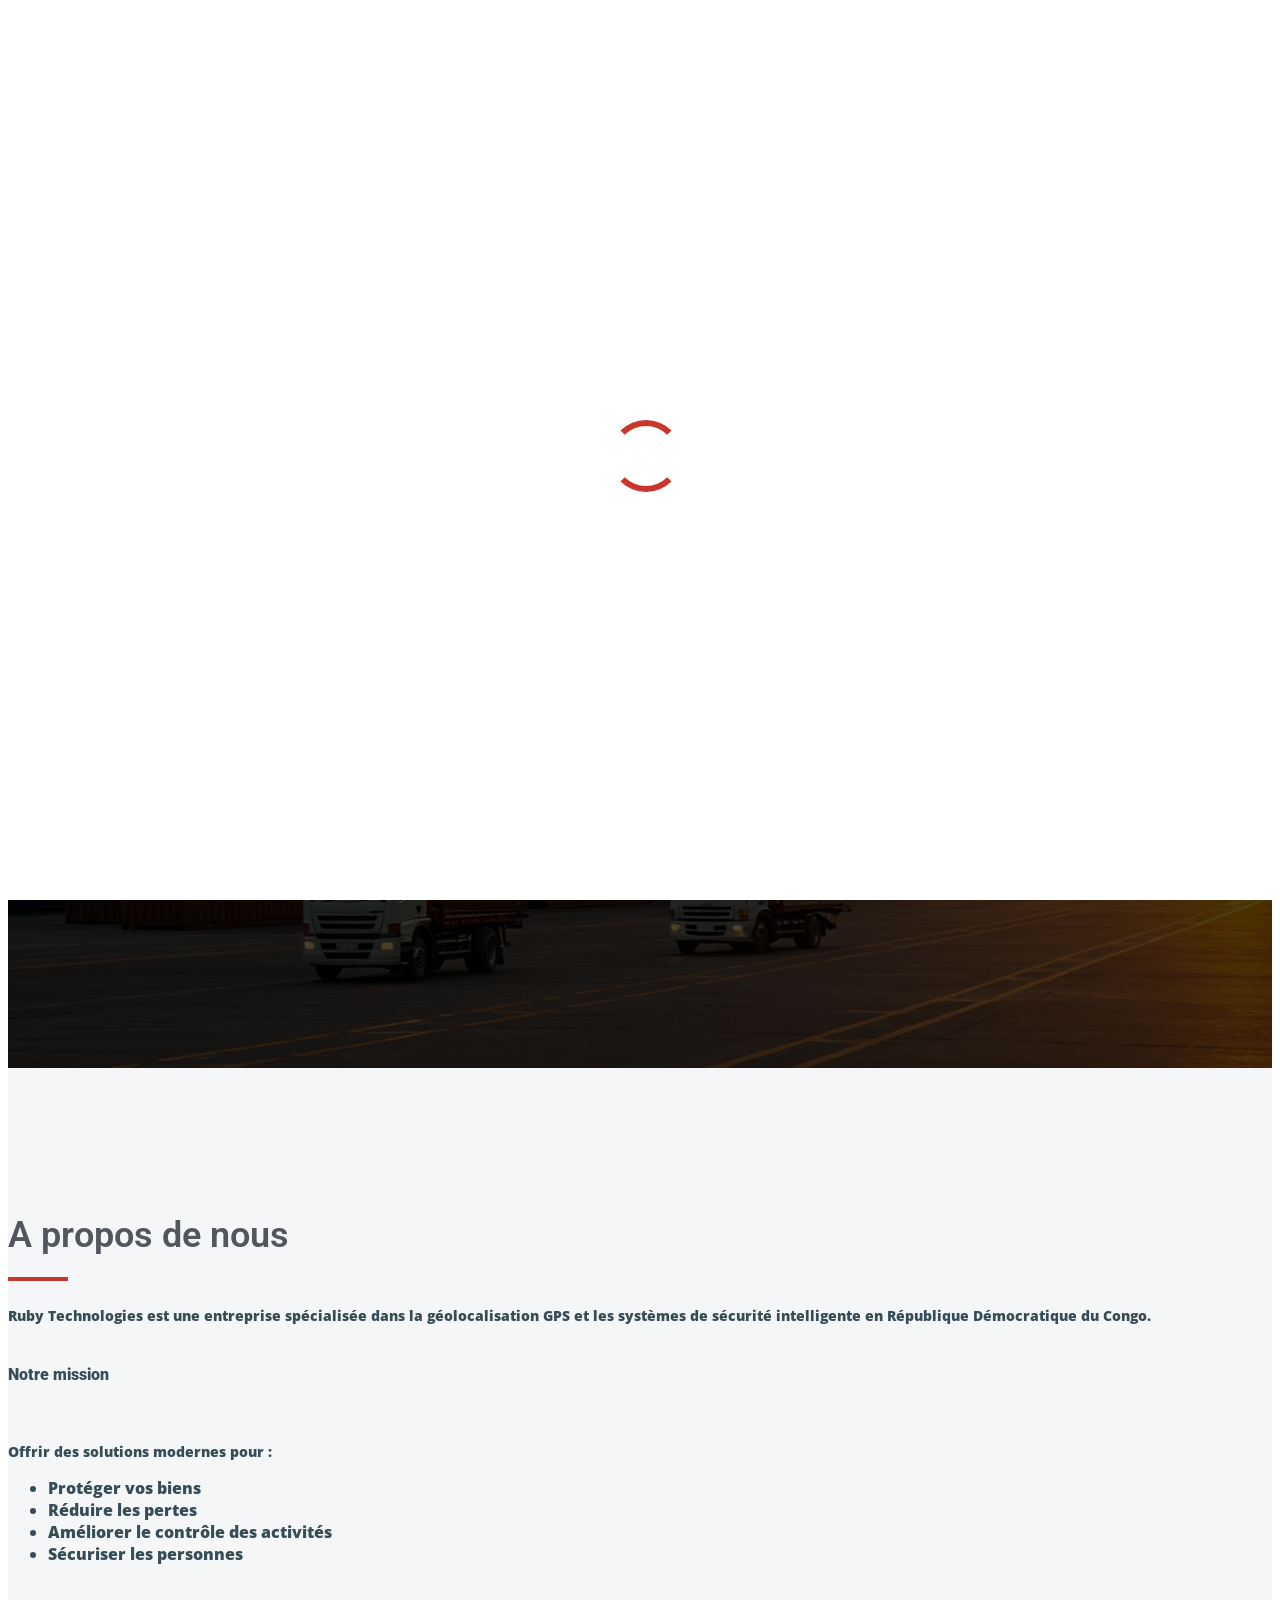
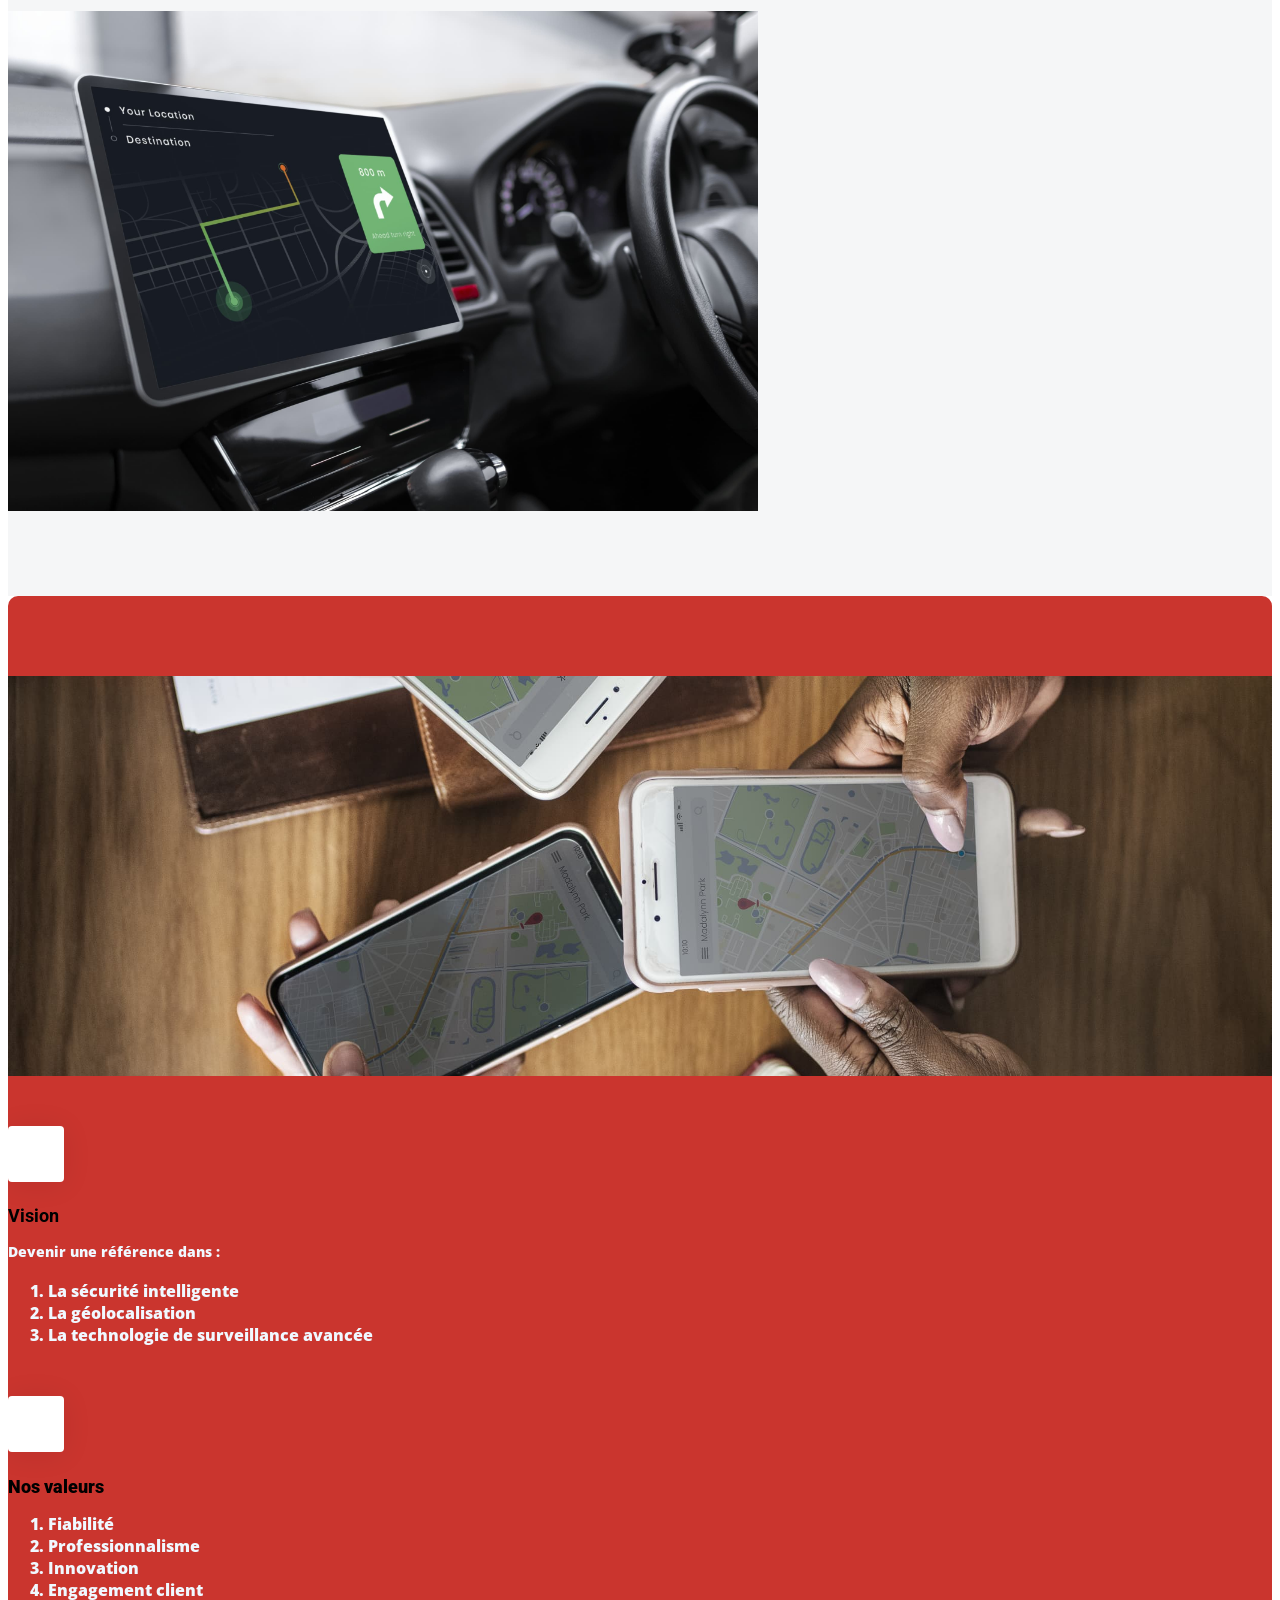
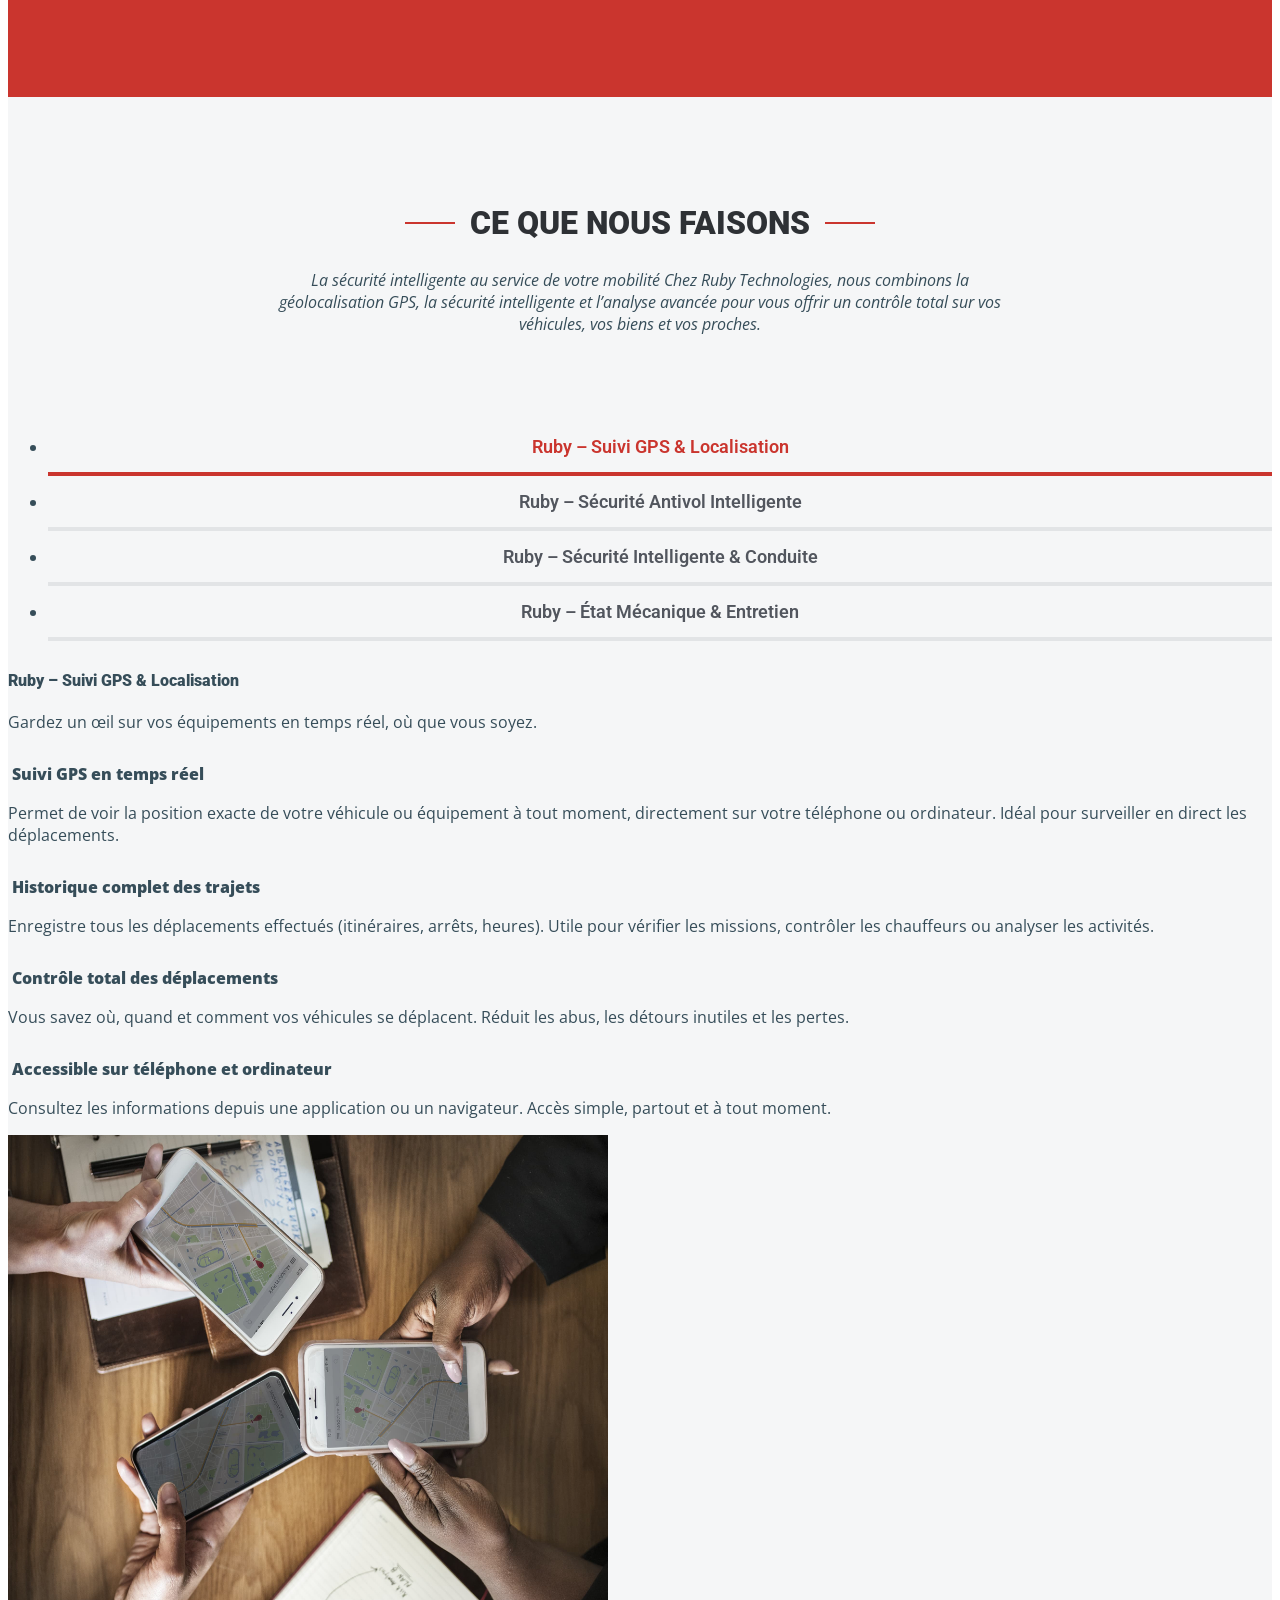
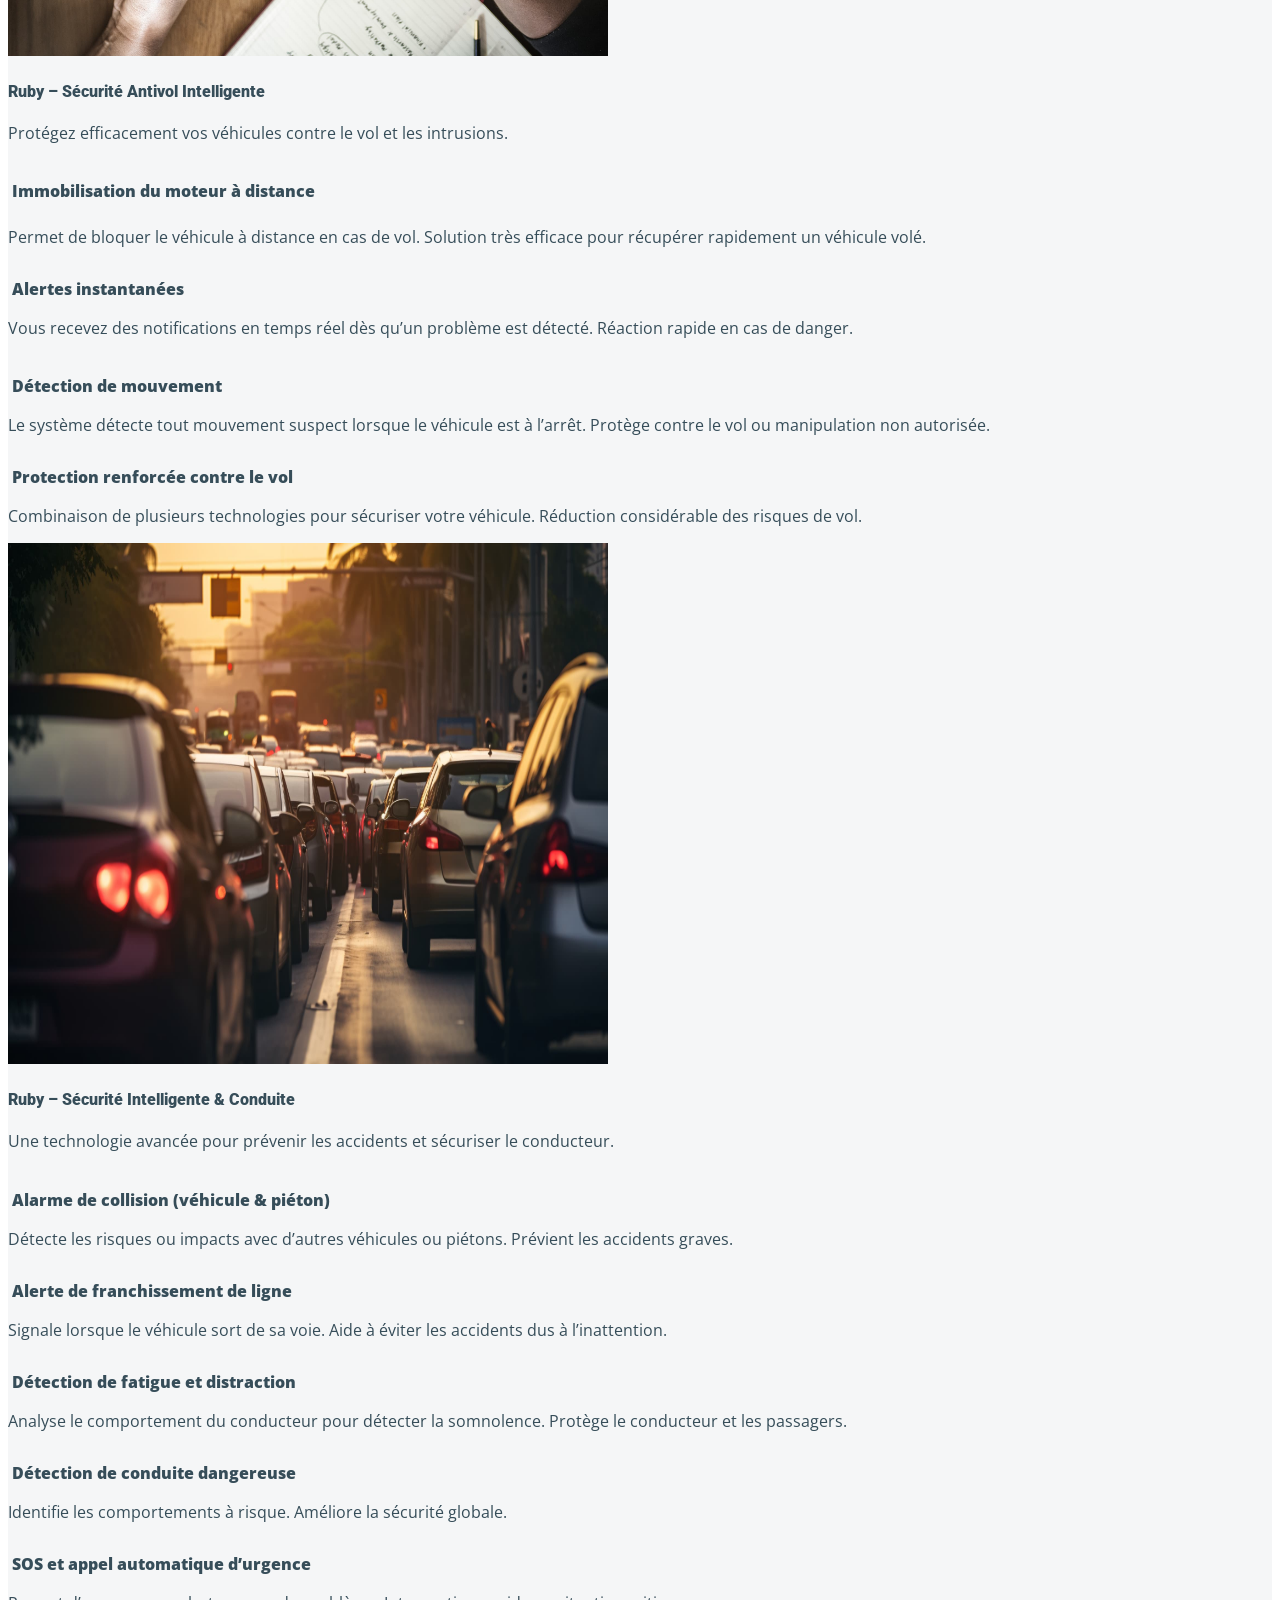
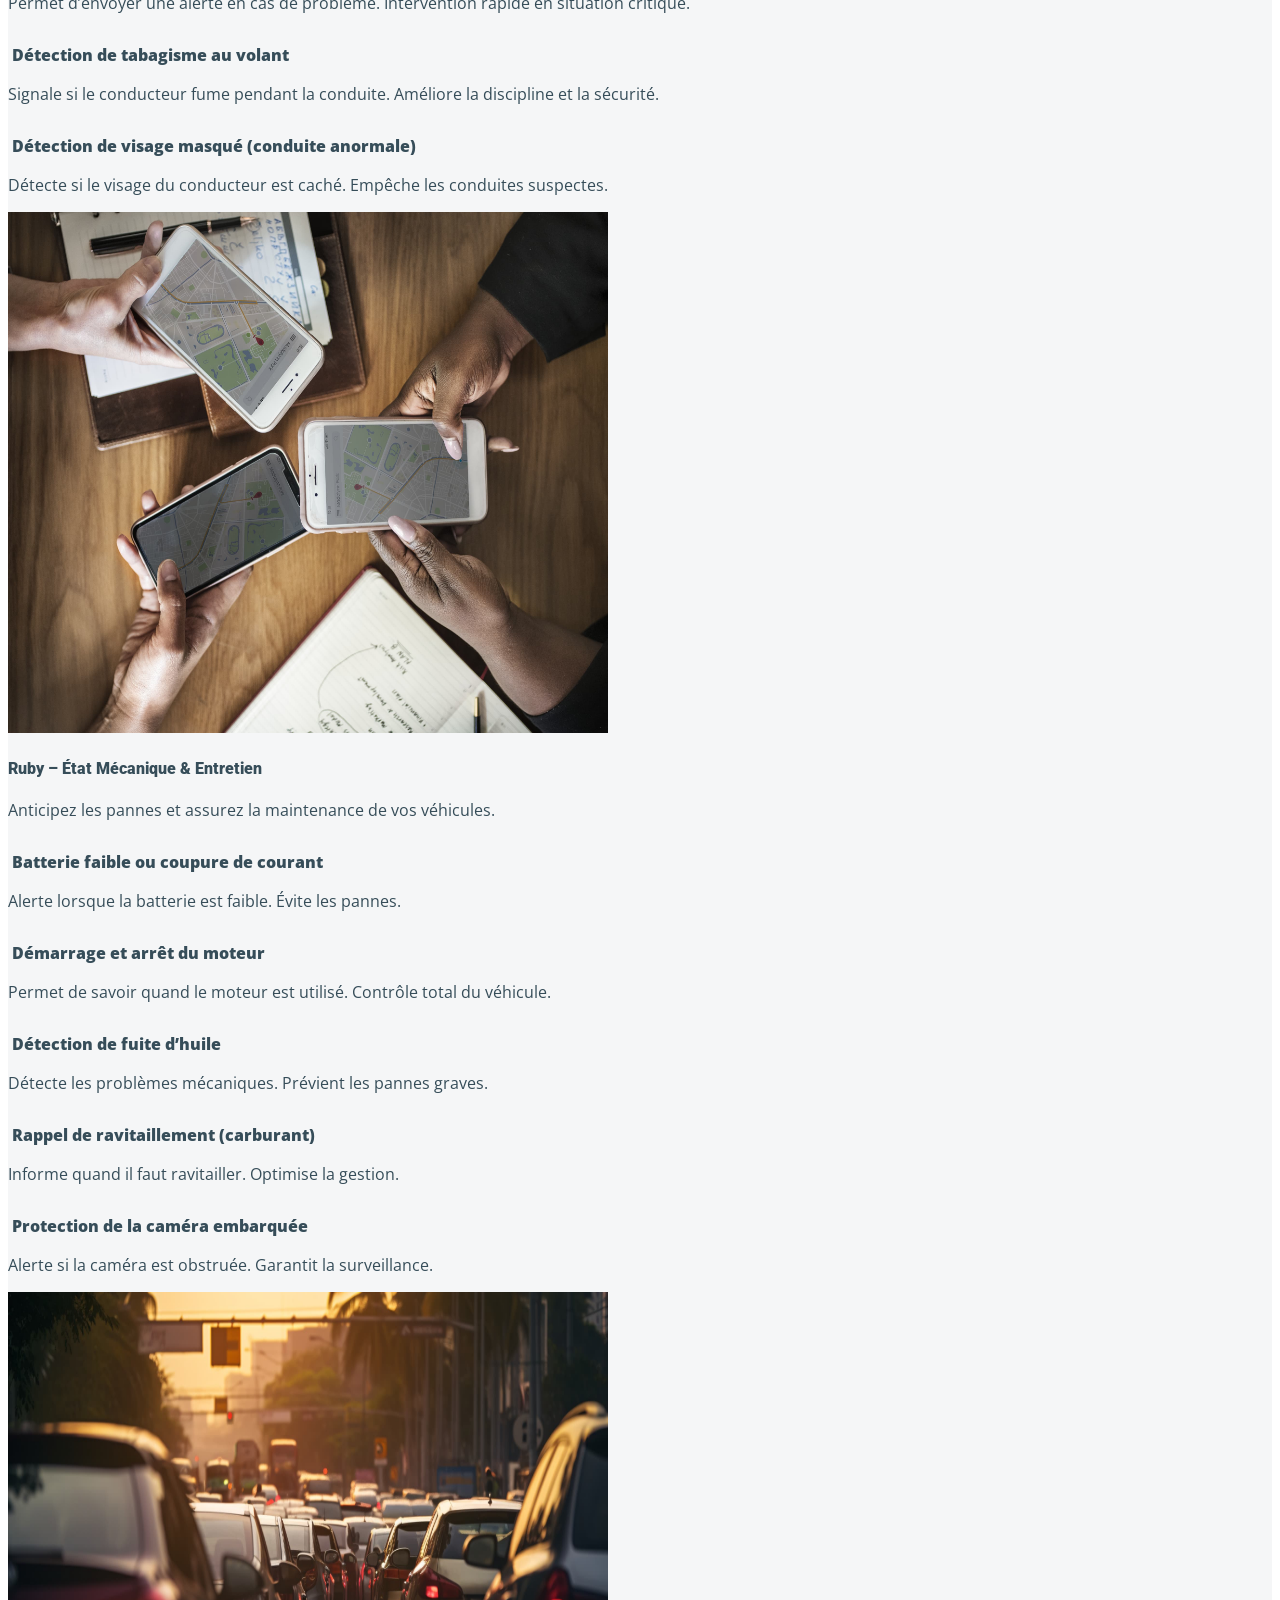
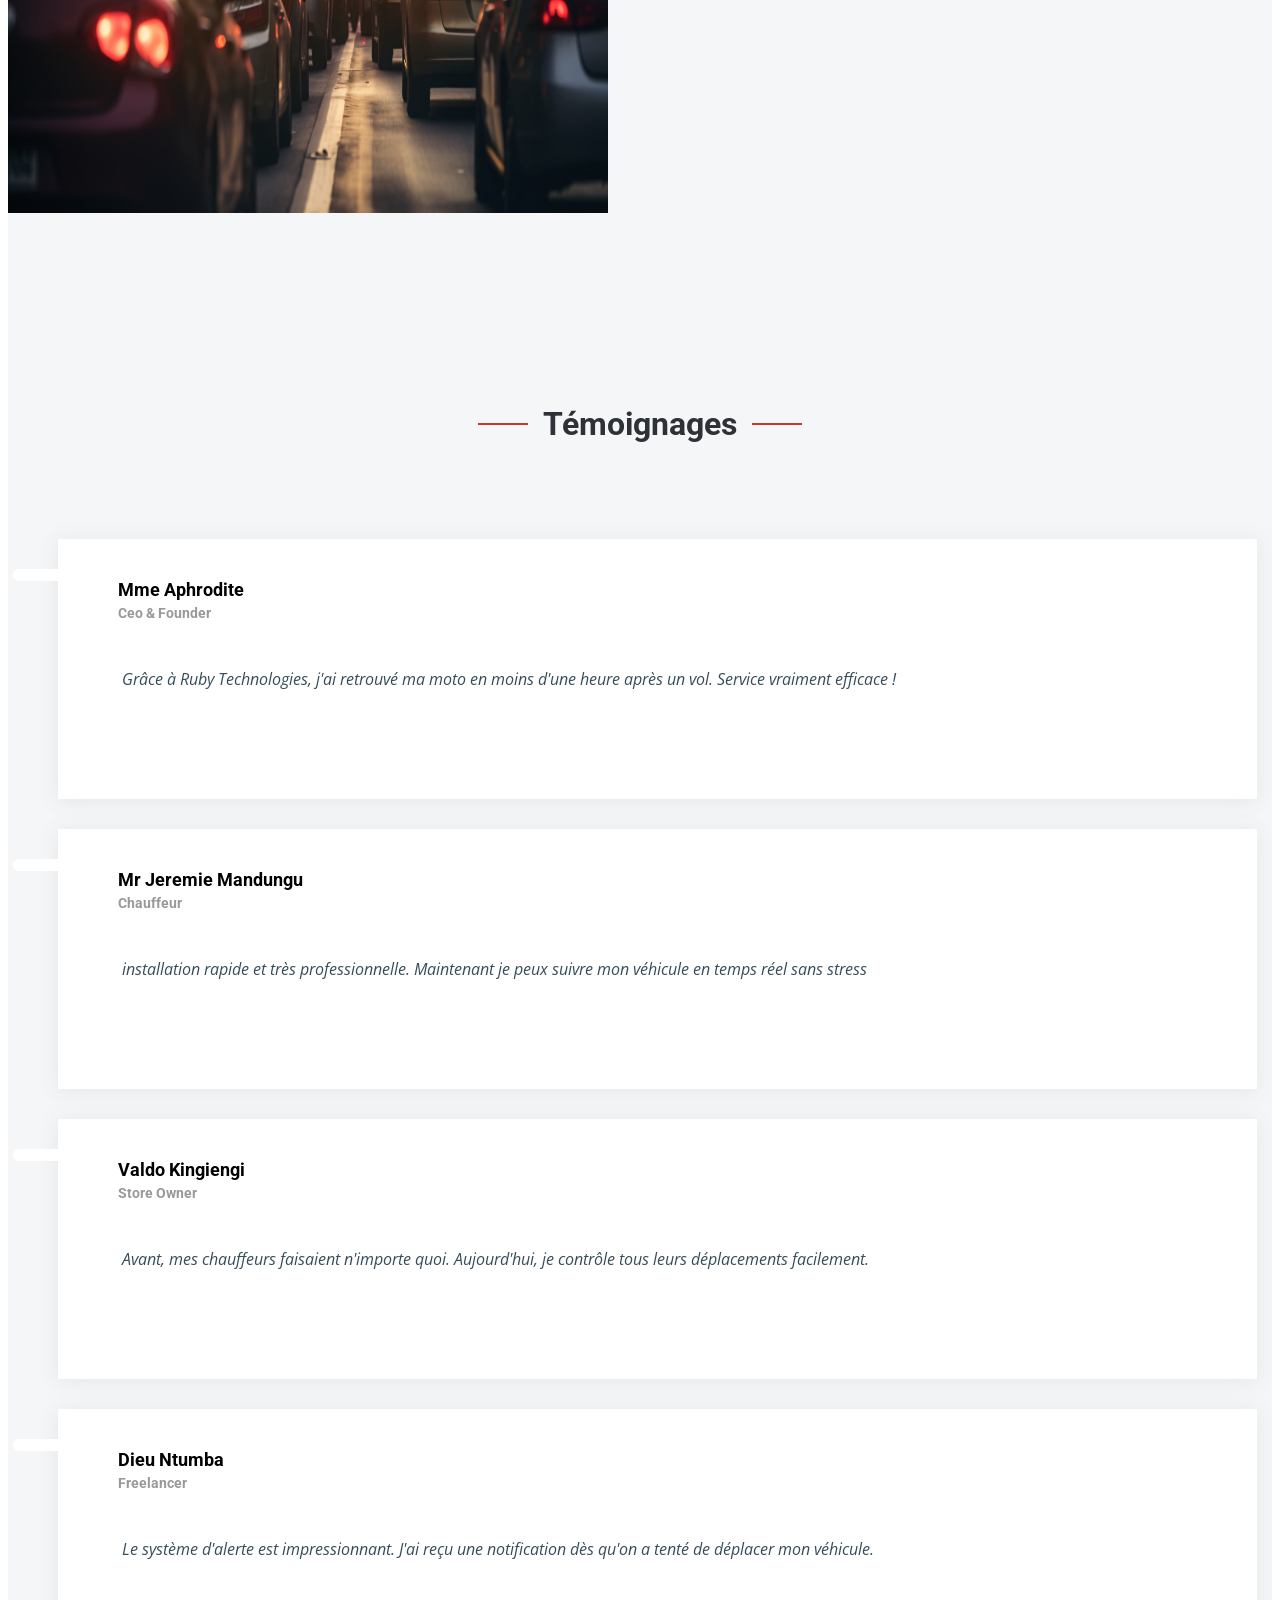
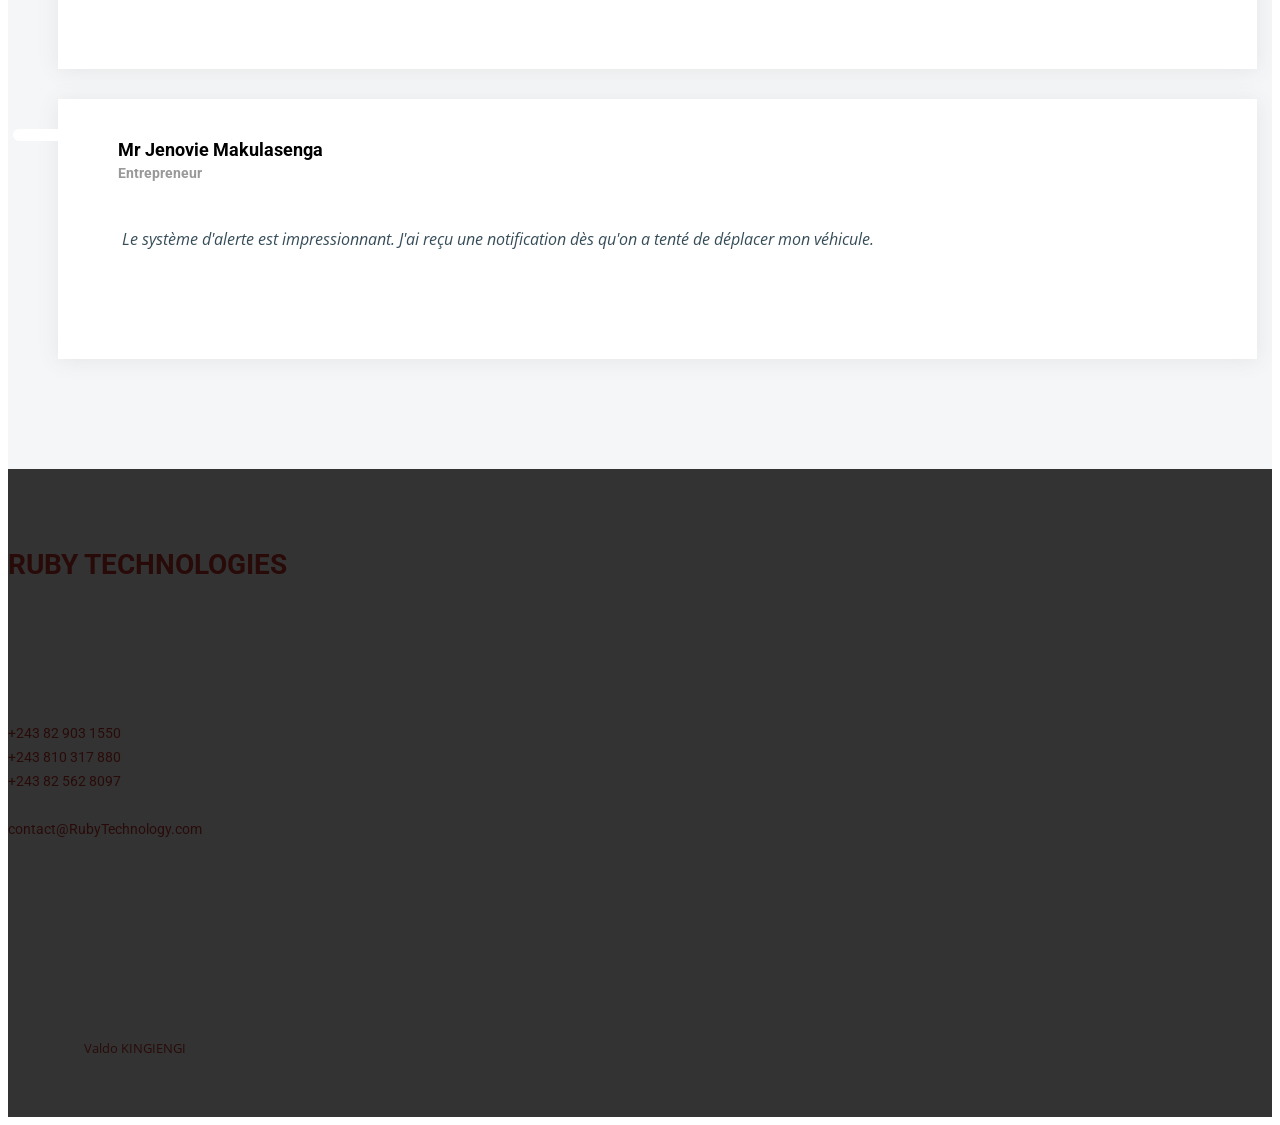
==== index.html @ fc597299 "Premier commit" ====
<!DOCTYPE html>
<html lang="en">

<head>
  <meta charset="utf-8">
  <meta content="width=device-width, initial-scale=1.0" name="viewport">

  <title> Ruby Technogies</title>
  <meta content="" name="description">
  <meta content="" name="keywords">

  <!-- Favicons -->
  <link href="assets/LOGOS/Ruby.jpg" rel="icon">
  <link href="assets/LOGOS/Ruby.jpg" rel="apple-touch-icon">

  <!-- Google Fonts -->
  <link rel="preconnect" href="https://fonts.googleapis.com">
  <link rel="preconnect" href="https://fonts.gstatic.com" crossorigin>
  <link
    href="https://fonts.googleapis.com/css2?family=Open+Sans:ital,wght@0,300;0,400;0,500;0,600;0,700;1,300;1,400;1,600;1,700&family=Roboto:ital,wght@0,300;0,400;0,500;0,600;0,700;1,300;1,400;1,500;1,600;1,700&family=Work+Sans:ital,wght@0,300;0,400;0,500;0,600;0,700;1,300;1,400;1,500;1,600;1,700&display=swap"
    rel="stylesheet">

  <!-- Vendor CSS Files -->
  <link href="assets/vendor/bootstrap/css/bootstrap.min.css" rel="stylesheet">
  <link href="assets/vendor/bootstrap-icons/bootstrap-icons.css" rel="stylesheet">
  <link href="assets/vendor/fontawesome-free/css/all.min.css" rel="stylesheet">
  <link href="assets/vendor/aos/aos.css" rel="stylesheet">
  <link href="assets/vendor/glightbox/css/glightbox.min.css" rel="stylesheet">
  <link href="assets/vendor/swiper/swiper-bundle.min.css" rel="stylesheet">

  <!-- Template Main CSS File -->
  <link href="assets/css/main.css" rel="stylesheet">

  <!-- =======================================================
  * Template Name: UpConstruction
  * Updated: Jul 27 2023 with Bootstrap v5.3.1
  * Template URL: https://bootstrapmade.com/upconstruction-bootstrap-construction-website-template/
  * Author: BootstrapMade.com
  * License: https://bootstrapmade.com/license/
  ======================================================== -->
</head>

<body>

  <!-- ======= Header ======= -->
  <header id="header" class="header d-flex align-items-center">
    <div class="container-fluid container-xl d-flex align-items-center justify-content-between">

      <a href="index.html" class="logo d-flex align-items-center">
        <!-- Uncomment the line below if you also wish to use an image logo -->
        <!-- <img src="assets/img/logo.png" alt=""> -->
        <h1><img src="/assets/LOGOS/Ruby.jpg" alt=""> <span class="hidden-name"></span><span></span></h1>
      </a>

      <i class="mobile-nav-toggle mobile-nav-show bi bi-list"></i>
      <i class="mobile-nav-toggle mobile-nav-hide d-none bi bi-x"></i>
      <nav id="navbar" class="navbar">
        <ul>
          <li><a href="index.html" class="active">Accueil</a></li>
          <li><a href="about.html">A propos de nous</a></li>
          <li><a href="services.html">Nos services</a></li>
          <li hidden><a href="projects.html">Nos Produits</a></li>
          <!-- <li><a href="blog.html">Galerie</a></li> -->
          <!-- <li class="dropdown"><a href="#"><span>Dropdown</span> <i class="bi bi-chevron-down dropdown-indicator"></i></a>
            <ul>
              <li><a href="#">Dropdown 1</a></li>
              <li class="dropdown"><a href="#"><span>Deep Dropdown</span> <i class="bi bi-chevron-down dropdown-indicator"></i></a>
                <ul>
                  <li><a href="#">Deep Dropdown 1</a></li>
                  <li><a href="#">Deep Dropdown 2</a></li>
                  <li><a href="#">Deep Dropdown 3</a></li>
                  <li><a href="#">Deep Dropdown 4</a></li>
                  <li><a href="#">Deep Dropdown 5</a></li>
                </ul>
              </li>
              <li><a href="#">Dropdown 2</a></li>
              <li><a href="#">Dropdown 3</a></li>
              <li><a href="#">Dropdown 4</a></li>
            </ul>
          </li> -->
          <li><a href="contact.html">Contact</a></li>
          <li><a href="formation.html">Formation</a></li>
        </ul>
      </nav><!-- .navbar -->

    </div>
  </header><!-- End Header -->

  <!-- ======= Hero Section ======= -->


  <section id="hero" class="hero">

    <div class="info d-flex align-items-center">
      <div class="container">
        <div class="row justify-content-center">
          <div class="col-lg-6 text-center">
            <h2 class="media_modif" data-aos="fade-down"><span><span style="color: rgb(202,53,46);"
                  class="worktech-name">Ruby</span>-<span style="color: rgb(202,53,46);"
                  class="entreprise-name">Technologies</span></span></h2>
            <p data-aos="fade-up">🚀 Votre sécurité, notre technologie.</p>
            <a data-aos="fade-up" data-aos-delay="200" href="contact.html" class="btn-get-started">Contactez-nous</a>
          </div>
        </div>
      </div>
    </div>

    <div id="hero-carousel" class="carousel slide" data-bs-ride="carousel" data-bs-interval="5000">

      <div class="carousel-item active" style="background-image: url(./assets/img/IMG-20260406-WA0096.jpg)"></div>
      <div class="carousel-item" style="background-image: url(./assets/img/IMG-20260406-WA0094.jpg)"></div>
      <div class="carousel-item" style="background-image: url(./assets/img/IMG-20260406-WA0089.jpg)"></div>
      <div class="carousel-item" style="background-image: url(./assets/img/IMG-20260406-WA0085.jpg)"></div>











      <a class="carousel-control-prev" href="#hero-carousel" role="button" data-bs-slide="prev">
        <span class="carousel-control-prev-icon bi bi-chevron-left" aria-hidden="true"></span>
      </a>

      <a class="carousel-control-next" href="#hero-carousel" role="button" data-bs-slide="next">
        <span class="carousel-control-next-icon bi bi-chevron-right" aria-hidden="true"></span>
      </a>

    </div>

  </section><!-- End Hero Section -->

  <main id="main">


    <!-- ======= Get Started Section ======= -->
    <section id="get-started" class="get-started section-bg">
      <div class="container">

        <div class="row justify-content-between gy-4">

          <div class="col-lg-6 d-flex align-items-center" data-aos="fade-up">
            <div class="content">
              <h3>A propos de nous </h3>
              <p style="font-weight: 900; font-seize: 30px;">Ruby Technologies est une entreprise spécialisée dans la
                géolocalisation GPS et les systèmes de sécurité intelligente en République Démocratique du Congo. 
                <br><br>
                <h4 style="font-weight: 900; font-seize: 30px;">Notre mission</h4>
                <br>
                <p style="font-weight: 900; font-seize: 30px;" >Offrir des solutions modernes pour :</p>
                
                <ul style="font-weight: 900; font-seize: 30px;">
                  <li> Protéger vos biens</li>
                  <li> Réduire les pertes</li>
                  <li> Améliorer le contrôle des activités</li>
                  <li> Sécuriser les personnes</li>

                </ul>
               
              </p>

            </div>
          </div>

          <div class="col-lg-5" data-aos="fade">
            <img style="height: 500px;" src="assets/img/IMG-20260406-WA0094.jpg" alt="apropos">
          </div><!-- End Quote Form -->

        </div>

      </div>
    </section><!-- End Get Started Section -->

    <section style="background-color: rgb(202,53,46); color:aliceblue; border-radius: 10px 10px 0px 0px ;"
      id="alt-services" class="alt-services">
      <div class="container" data-aos="fade-up">

        <div class="row justify-content-around gy-4">
          <div class="col-lg-6 img-bg" style="background-image: url(/assets/img/IMG-20260406-WA0097.jpg); height: 80px;"
            data-aos="zoom-in" data-aos-delay="100"></div>

          <div class="col-lg-5 d-flex flex-column justify-content-center">
            <div class="icon-box d-flex position-relative" data-aos="fade-up" data-aos-delay="300">
              <i class="bi bi-brightness-high flex-shrink-0"></i>
              <div>
                <h4><a href="" class="stretched-link">Vision</a></h4> 
                <p style="font-weight: 900; font-seize: 30px;">
                  Devenir une référence dans : <br>
                  <ol style="font-weight: 900; font-seize: 30px;">
                    <li>La sécurité intelligente</li>
                    <li>La géolocalisation</li>
                    <li>La technologie de surveillance avancée</li>
                  </ol>
                </p>
              </div>
            </div><!-- End Icon Box -->


            <div class="icon-box d-flex position-relative" data-aos="fade-up" data-aos-delay="200">
              <i class="bi bi-patch-check flex-shrink-0"></i>
              <div>
                <h4 style="font-weight: 900; font-seize: 30px;"><a href="" class="stretched-link" > Nos valeurs</a></h4>
                <p>
                <ol style="font-weight: 900; font-seize: 30px;">
                  <li> Fiabilité</li>
                  <li> Professionnalisme</li>
                  <li> Innovation</li>
                  <li> Engagement client</li>
                </ol>



                </p>
              </div>
            </div><!-- End Icon Box -->
          </div>
        </div>

      </div>
    </section><!-- End Alt Services Section -->


    <!-- ======= Constructions Section ======= -->
    <section hidden id="constructions" class="constructions">
      <div class="container" data-aos="fade-up">

        <div class="section-header">
          <h2 style="font-weight: 900; font-seize: 30px;">CE QUE NOUS FAISONS</h2>
          <p style="font-weight: 900; font-seize: 30px;">Nous mettons notre expertise à votre disposition pour vous aider à réussir en
            créant des solutions personnalisées qui répondent à vos besoins spécifiques.</p>
        </div>

        <div class="row gy-4">

          <div class="col-lg-6" data-aos="fade-up" data-aos-delay="100">
            <div class="card-item">
              <div class="row">
                <div class="col-xl-5">
                  <div class="card-bg" style="background-image: url(assets/img/constructions-1.jpg);"></div>
                </div>
                <div class="col-xl-7 d-flex align-items-center">
                  <div class="card-body">
                    <h4 class="card-title" style="font-weight: 900; font-seize: 30px;">Installation électrique pour les bâtiments résidentiels</h4>
                    <p>Nous installons des systèmes électriques pour les maisons individuelles et les appartements. Nous
                      offrons une expertise pour les projets neufs et la mise à niveau des systèmes existants.</p>
                  </div>
                </div>
              </div>
            </div>
          </div><!-- End Card Item -->

          <div class="col-lg-6" data-aos="fade-up" data-aos-delay="200">
            <div class="card-item">
              <div class="row">
                <div class="col-xl-5">
                  <div class="card-bg" style="background-image: url(assets/img/constructions-2.jpg);"></div>
                </div>
                <div class="col-xl-7 d-flex align-items-center">
                  <div class="card-body">
                    <h4 class="card-title">Installation électrique pour les bâtiments commerciaux</h4>
                    <p>Nous installons des systèmes électriques pour les entreprises et les bâtiments commerciaux. Nous
                      offrons une expertise pour les projets neufs et la mise à niveau des systèmes existants.</p>
                  </div>
                </div>
              </div>
            </div>
          </div><!-- End Card Item -->

          <div class="col-lg-6" data-aos="fade-up" data-aos-delay="300">
            <div class="card-item">
              <div class="row">
                <div class="col-xl-5">
                  <div class="card-bg" style="background-image: url(assets/img/constructions-3.jpg);"></div>
                </div>
                <div class="col-xl-7 d-flex align-items-center">
                  <div class="card-body">
                    <h4 class="card-title">Maintenance et réparation de systèmes électriques</h4>
                    <p>Nous offrons des services de maintenance, de dépannage et de réparation pour les systèmes
                      électriques résidentiels et commerciaux. Nous veillons à la conformité aux normes de sécurité et à
                      la performance optimale.</p>
                  </div>
                </div>
              </div>
            </div>
          </div><!-- End Card Item -->

          

          <div hidden class="col-lg-6" data-aos="fade-up" data-aos-delay="400">
            <div class="card-item">
              <div class="row">
                <div class="col-xl-5">
                  <div class="card-bg" style="background-image: url(assets/img/constructions-4.jpg);"></div>
                </div>
                <div class="col-xl-7 d-flex align-items-center">
                  <div class="card-body">
                    <h4 class="card-title">Expedita voluptas ut ut nesciunt</h4>
                    <p>Aut est quidem doloremque voluptatem magnam quis excepturi vero quia. Eum eos doloremque
                      architecto illo at beatae dolore. Fugiat suscipit et sint ratione dolores. Aut aliquid ea dolores
                      libero nobis.</p>
                  </div>
                </div>
              </div>
            </div>
          </div><!-- End Card Item -->

        </div>

      </div>
    </section><!-- End Constructions Section -->

    <!-- ======= Services Section ======= -->
    <!-- ======= Alt Services Section ======= -->
    <section hidden id="alt-services" class="alt-services">
      <div class="container" data-aos="fade-up">

        <div class="row justify-content-around gy-4">
          <div class="col-lg-6 img-bg" style="background-image: url(assets/img/alt-services.jpg);" data-aos="zoom-in"
            data-aos-delay="100"></div>

          <div class="col-lg-5 d-flex flex-column justify-content-center">
            <h3>Enim quis est voluptatibus aliquid consequatur fugiat</h3>
            <p>Esse voluptas cumque vel exercitationem. Reiciendis est hic accusamus. Non ipsam et sed minima temporibus
              laudantium. Soluta voluptate sed facere corporis dolores excepturi</p>

            <div class="icon-box d-flex position-relative" data-aos="fade-up" data-aos-delay="100">
              <i class="bi bi-easel flex-shrink-0"></i>
              <div>
                <h4><a href="" class="stretched-link">Lorem Ipsum</a></h4>
                <p>Voluptatum deleniti atque corrupti quos dolores et quas molestias excepturi sint occaecati cupiditate
                  non provident</p>
              </div>
            </div><!-- End Icon Box -->

            <div class="icon-box d-flex position-relative" data-aos="fade-up" data-aos-delay="200">
              <i class="bi bi-patch-check flex-shrink-0"></i>
              <div>
                <h4><a href="" class="stretched-link">Nemo Enim</a></h4>
                <p>At vero eos et accusamus et iusto odio dignissimos ducimus qui blanditiis praesentium voluptatum
                  deleniti atque</p>
              </div>
            </div><!-- End Icon Box -->

            <div class="icon-box d-flex position-relative" data-aos="fade-up" data-aos-delay="300">
              <i class="bi bi-brightness-high flex-shrink-0"></i>
              <div>
                <h4><a href="" class="stretched-link">Dine Pad</a></h4>
                <p>Explicabo est voluptatum asperiores consequatur magnam. Et veritatis odit. Sunt aut deserunt minus
                  aut eligendi omnis</p>
              </div>
            </div><!-- End Icon Box -->

            <div class="icon-box d-flex position-relative" data-aos="fade-up" data-aos-delay="400">
              <i class="bi bi-brightness-high flex-shrink-0"></i>
              <div>
                <h4><a href="" class="stretched-link">Tride clov</a></h4>
                <p>Est voluptatem labore deleniti quis a delectus et. Saepe dolorem libero sit non aspernatur odit amet.
                  Et eligendi</p>
              </div>
            </div><!-- End Icon Box -->

          </div>
        </div>

      </div>
    </section><!-- End Alt Services Section -->



    <!-- ======= Features Section ======= -->
    <section id="features" class="features section-bg">
      <div class="container" data-aos="fade-up">
        <div class="section-header">
          <h2 style="font-weight: 900; font-seize: 30px;">CE QUE NOUS FAISONS</h2>
          <p style="font-style: italic;">La sécurité intelligente au service de votre mobilité
            Chez Ruby Technologies, nous combinons la géolocalisation GPS, la sécurité intelligente et l’analyse avancée
            pour vous offrir un contrôle total sur vos véhicules, vos biens et vos proches.</p>
        </div>

        <ul class="nav nav-tabs row  g-2 d-flex">

          <li class="nav-item col-3">
            <a class="nav-link active show" data-bs-toggle="tab" data-bs-target="#tab-1">
              <h4>Ruby – Suivi GPS & Localisation</h4>
            </a>
          </li><!-- End tab nav item -->

          <li class="nav-item col-3">
            <a class="nav-link" data-bs-toggle="tab" data-bs-target="#tab-2">
              <h4>Ruby – Sécurité Antivol Intelligente</h4>
            </a><!-- End tab nav item -->

          <li class="nav-item col-3">
            <a class="nav-link" data-bs-toggle="tab" data-bs-target="#tab-3">
              <h4>Ruby – Sécurité Intelligente & Conduite</h4>
            </a>
          </li><!-- End tab nav item -->

          <li class="nav-item col-3">
            <a class="nav-link" data-bs-toggle="tab" data-bs-target="#tab-4">
              <h4>Ruby – État Mécanique & Entretien</h4>
            </a>
          </li><!-- End tab nav item -->

        </ul>

        <div class="tab-content">

          <div class="tab-pane active show" id="tab-1">
            <div class="row">
              <div class="col-lg-6 order-2 order-lg-1 mt-3 mt-lg-0 d-flex flex-column justify-content-center"
                data-aos="fade-up" data-aos-delay="100">
                <h4 style="font-weight: 900; font-seize: 30px;">Ruby – Suivi GPS & Localisation</h4>
                <p>Gardez un œil sur vos équipements en temps réel, où que vous soyez.</p>
                <ul>

                  <li style="font-weight: 900; font-seize: 30px;"><i class="bi bi-check2-all"></i>Suivi GPS en temps
                    réel </li>
                  <p>Permet de voir la position exacte de votre véhicule ou équipement à tout moment, directement sur
                    votre
                    téléphone ou ordinateur. Idéal pour surveiller en direct les déplacements.</p>

                  <li style="font-weight: 900; font-seize: 30px;"><i class="bi bi-check2-all"></i> Historique complet
                    des trajets</li>
                  <p> Enregistre tous les déplacements
                    effectués (itinéraires, arrêts, heures).
                    Utile pour vérifier les missions, contrôler les chauffeurs ou analyser les activités.</p>

                  <li style="font-weight: 900; font-seize: 30px;"><i class="bi bi-check2-all"></i> Contrôle total des
                    déplacements</li>
                  <p> Vous savez où, quand et comment
                    vos véhicules se déplacent. Réduit les abus, les détours inutiles et les pertes.</p>
                  <li style="font-weight: 900; font-seize: 30px;"><i class="bi bi-check2-all"></i> Accessible sur
                    téléphone et ordinateur
                  </li>
                  <p>Consultez les informations depuis une application ou un navigateur.
                    Accès simple, partout et à tout moment.</p>
                </ul>
              </div>
              <div class="col-lg-6 order-1 order-lg-2 text-center" data-aos="fade-up" data-aos-delay="200">
                <img style="height: 521px; width: 600px;" src="assets/img/IMG-20260406-WA0097.jpg" alt=""
                  class="img-fluid">
              </div>
            </div>

          </div><!-- End tab content item -->

          <div class="tab-pane" id="tab-2">
            <div class="row">
              <div class="col-lg-6 order-2 order-lg-1 mt-3 mt-lg-0 d-flex flex-column justify-content-center">
                <h4 style="font-weight: 900; font-seize: 30px;">Ruby – Sécurité Antivol Intelligente</h4>
                <p>Protégez efficacement vos véhicules contre le vol et les intrusions.</p>
                <ul>
                  <h5></h5>
                  <li style="font-weight: 900; font-seize: 30px;"><i class="bi bi-check2-all"></i> Immobilisation du
                    moteur à distance
                  </li>
                  <h5></h5>
                  <p>Permet de bloquer le véhicule à distance en cas de vol. Solution très efficace pour récupérer
                    rapidement un véhicule volé.
                  </p>
                  <li style="font-weight: 900; font-seize: 30px;"><i class="bi bi-check2-all"></i>Alertes instantanées
                  </li>
                  <p>Vous recevez des notifications en temps réel dès qu’un problème est détecté.
                    Réaction rapide en cas de danger. </p>
                  <h5></h5>
                  <li style="font-weight: 900; font-seize: 30px;"><i class="bi bi-check2-all"></i> Détection de
                    mouvement
                  </li>
                  <p>Le système détecte tout mouvement suspect lorsque le véhicule est à l’arrêt. Protège contre le vol
                    ou manipulation non autorisée.</p>
                  <li style="font-weight: 900; font-seize: 30px;"><i class="bi bi-check2-all"></i>Protection renforcée
                    contre le vol
                  </li>
                  <p>Combinaison de plusieurs technologies pour sécuriser votre véhicule. Réduction considérable des
                    risques de vol.</p>
                </ul>
              </div>
              <div class="col-lg-6 order-1 order-lg-2 text-center">
                <img style="height: 521px; width: 600px;" src="assets/img/IMG-20260406-WA0096.jpg" alt=""
                  class="img-fluid">
              </div>
            </div>
          </div><!-- End tab content item -->

          <div class="tab-pane" id="tab-3">
            <div class="row">
              <div class="col-lg-6 order-2 order-lg-1 mt-3 mt-lg-0 d-flex flex-column justify-content-center">
                <h4 style="font-weight: 900; font-seize: 30px;">Ruby – Sécurité Intelligente & Conduite</h4>
                <p>Une technologie avancée pour prévenir les accidents et sécuriser le conducteur.</p>
                <ul>
                  <h5></h5>
                  <li style="font-weight: 900; font-seize: 30px;"><i class="bi bi-check2-all"></i>Alarme de collision
                    (véhicule & piéton)</li>
                  <p>Détecte les risques ou impacts avec d’autres véhicules ou piétons. Prévient les accidents graves.
                  </p>

                  <li style="font-weight: 900; font-seize: 30px;"><i class="bi bi-check2-all"></i>Alerte de
                    franchissement de ligne</li>
                  <p>
                    Signale lorsque le véhicule sort de sa voie. Aide à éviter les accidents dus à l’inattention.</p>

                  <li style="font-weight: 900; font-seize: 30px;"><i class="bi bi-check2-all"></i>Détection de fatigue
                    et distraction</li>
                  <p>
                    Analyse le comportement du conducteur pour détecter la somnolence. Protège le conducteur et les
                    passagers.</p>

                  <li style="font-weight: 900; font-seize: 30px;"><i class="bi bi-check2-all"></i>Détection de conduite
                    dangereuse</li>
                  <p>
                    Identifie les comportements à risque. Améliore la sécurité globale.</p>
                  <li style="font-weight: 900; font-seize: 30px;"><i class="bi bi-check2-all"></i>SOS et appel
                    automatique d’urgence</li>
                  <p>
                    Permet d’envoyer une alerte en cas de problème. Intervention rapide en situation critique.</p>
                  <li style="font-weight: 900; font-seize: 30px;"><i class="bi bi-check2-all"></i>Détection de tabagisme
                    au volant</li>
                  <p>
                    Signale si le conducteur fume pendant la conduite. Améliore la discipline et la sécurité.
                  </p>
                  <li style="font-weight: 900; font-seize: 30px;"><i class="bi bi-check2-all"></i>Détection de visage
                    masqué (conduite anormale)
                  </li>
                  <p>
                    Détecte si le visage du conducteur est caché. Empêche les conduites suspectes.</p>
                </ul>
                <!-- <p class="fst-italic">
                  Lorem ipsum dolor sit amet, consectetur adipiscing elit, sed do eiusmod tempor incididunt ut labore et dolore
                  magna aliqua.
                </p> -->
              </div>
              <div class="col-lg-6 order-1 order-lg-2 text-center">
                <img style="height: 521px; width: 600px;" src="assets/img/IMG-20260406-WA0097.jpg" alt=""
                  class="img-fluid">
              </div>
            </div>
          </div><!-- End tab content item -->

          <div class="tab-pane" id="tab-4">
            <div class="row">
              <div class="col-lg-6 order-2 order-lg-1 mt-3 mt-lg-0 d-flex flex-column justify-content-center">
                <h4 style="font-weight: 900; font-seize: 30px;">Ruby – État Mécanique & Entretien</h4>
                <p>Anticipez les pannes et assurez la maintenance de vos véhicules.</p>
                <!--  <p class="fst-italic">
                  Lorem ipsum dolor sit amet, consectetur adipiscing elit, sed do eiusmod tempor incididunt ut labore et dolore
                  magna aliqua.
                </p> -->
                <ul>

                  <li style="font-weight: 900; font-seize: 30px;"><i class="bi bi-check2-all"></i>Batterie faible ou
                    coupure de courant</li>
                  <p>
                    Alerte lorsque la batterie est faible. Évite les pannes.</p>
                  <li style="font-weight: 900; font-seize: 30px;"><i class="bi bi-check2-all"></i>Démarrage et arrêt du
                    moteur</li>
                  <p>
                    Permet de savoir quand le moteur est utilisé. Contrôle total du véhicule.</p>
                  <li hidden style="font-weight: 900; font-seize: 30px;"><i class="bi bi-check2-all"></i>Démarrage et
                    arrêt du moteur</li>
                  <p hidden>
                    Permet de savoir quand le moteur est utilisé. Contrôle total du véhicule.</p>

                  <li style="font-weight: 900; font-seize: 30px;"><i class="bi bi-check2-all"></i>Détection de fuite
                    d’huile</li>
                  <p>
                    Détecte les problèmes mécaniques. Prévient les pannes graves.</p>
                  <li style="font-weight: 900; font-seize: 30px;"><i class="bi bi-check2-all"></i>Rappel de
                    ravitaillement (carburant)</li>
                  <p>
                    Informe quand il faut ravitailler. Optimise la gestion.
                  </p>
                  <li style="font-weight: 900; font-seize: 30px;"><i class="bi bi-check2-all"></i>Protection de la
                    caméra embarquée</li>
                  <p>
                    Alerte si la caméra est obstruée. Garantit la surveillance.</p>
                </ul>
              </div>
              <div class="col-lg-6 order-1 order-lg-2 text-center">
                <img style="height: 521px; width: 600px;" src="assets/img/IMG-20260406-WA0096.jpg" alt=""
                  class="img-fluid">
              </div>
            </div>
          </div><!-- End tab content item -->

        </div>

      </div>
    </section><!-- End Features Section -->



   

    <!-- ======= Features Section ======= -->
    <section hidden id="features" class="features section-bg">
      <div class="container" data-aos="fade-up">
        <div class="section-header">
          <h2 style="font-weight: 900; font-seize: 30px;">CE QUE NOUS FAISONS</h2>
          <p style="font-weight: 900; font-seize: 30px;">La sécurité intelligente au service de votre mobilité
            Chez Ruby Technologies, nous combinons la géolocalisation GPS, la sécurité intelligente et l’analyse avancée
            pour vous offrir un contrôle total sur vos véhicules, vos biens et vos proches.</p>
        </div>

        <ul class="nav nav-tabs row  g-2 d-flex">

          <li class="nav-item col-3">
            <a class="nav-link active show" data-bs-toggle="tab" data-bs-target="#tab-1">
              <h4>Ruby – Suivi GPS & Localisation</h4>
            </a>
          </li><!-- End tab nav item -->

          <li class="nav-item col-3">
            <a class="nav-link" data-bs-toggle="tab" data-bs-target="#tab-2">
              <h4>Ruby – Sécurité Antivol Intelligente</h4>
            </a><!-- End tab nav item -->

          <li class="nav-item col-3">
            <a class="nav-link" data-bs-toggle="tab" data-bs-target="#tab-3">
              <h4>Ruby – Sécurité Intelligente & Conduite</h4>
            </a>
          </li><!-- End tab nav item -->

          <li class="nav-item col-3">
            <a class="nav-link" data-bs-toggle="tab" data-bs-target="#tab-4">
              <h4>Ruby – État Mécanique & Entretien</h4>
            </a>
          </li><!-- End tab nav item -->

        </ul>

        <div class="tab-content">

          <div class="tab-pane active show" id="tab-1">
            <div class="row">
              <div class="col-lg-6 order-2 order-lg-1 mt-3 mt-lg-0 d-flex flex-column justify-content-center"
                data-aos="fade-up" data-aos-delay="100">
                <h3>Ruby – Suivi GPS & Localisation</h3>

                <ul style="font-weight: 900; font-seize: 30px;">
                 
                  <li><i class="bi bi-check2-all"></i>Suivi GPS en temps réel
                    permet de voir la position exacte de votre véhicule ou équipement à tout moment, directement sur
                    votre
                    téléphone ou ordinateur.
                    Idéal pour surveiller en direct les déplacements.</li>

                  <li><i class="bi bi-check2-all"></i>  Historique complet des trajets enregistre tous les déplacements effectués (itinéraires, arrêts, heures).
                    Utile pour vérifier les missions, contrôler les chauffeurs ou analyser les activités.</li>

                  <li><i class="bi bi-check2-all"></i>  Contrôle total des déplacements vous savez où, quand et comment vos véhicules se déplacent. Réduit les abus, les détours inutiles et les pertes.</li>

                  <li><i class="bi bi-check2-all"></i>  Accessible sur téléphone et ordinateur
                    consultez les informations depuis une application ou un navigateur.
                    Accès simple, partout et à tout moment.</li>
                </ul>
              </div>
              <div class="col-lg-6 order-1 order-lg-2 text-center" data-aos="fade-up" data-aos-delay="200">
                <img style="height: 521px; width: 600px;" src="assets/img/IMG-20260406-WA0097.jpg" alt="" class="img-fluid">
              </div>
            </div>

          </div><!-- End tab content item -->

          <div class="tab-pane" id="tab-2">
            <div class="row">
              <div class="col-lg-6 order-2 order-lg-1 mt-3 mt-lg-0 d-flex flex-column justify-content-center">
                <h3 style="font-weight: 900; font-seize: 30px;">Ruby – Sécurité Antivol Intelligente</h3>
                  <ul style="font-weight: 900; font-seize: 30px;">
                  <h5></h5>
                  <li><i class="bi bi-check2-all"></i> Immobilisation du moteur
                    permet de bloquer le véhicule à distance en cas de vol.
                    Solution très efficace pour récupérer rapidement un véhicule volé.</li>
                  <h5></h5>
                  <li><i class="bi bi-check2-all"></i>Alertes instantanées
                    Vous recevez des notifications en temps réel dès qu’un problème est détecté.
                    Réaction rapide en cas de danger. </li>
                  <h5></h5>
                  <li><i class="bi bi-check2-all"></i> Détection de mouvement
                    le système détecte tout mouvement suspect lorsque le véhicule est à l’arrêt.
                    Protège contre le vol ou manipulation non autorisée.</li>
                  <li><i class="bi bi-check2-all"></i>Protection contre le vol
                    combinaison de plusieurs technologies pour sécuriser votre véhicule.
                    Réduction considérable des risques de vol.</li>
                </ul>
              </div>
              <div class="col-lg-6 order-1 order-lg-2 text-center">
                <img style="height: 521px; width: 600px;" src="assets/img/IMG-20260406-WA0096.jpg" alt=""
                  class="img-fluid">
              </div>
            </div>
          </div><!-- End tab content item -->

          <div class="tab-pane" id="tab-3">
            <div class="row">
              <div class="col-lg-6 order-2 order-lg-1 mt-3 mt-lg-0 d-flex flex-column justify-content-center">
                <h3 style="font-weight: 900; font-seize: 30px;">Ruby – Sécurité Intelligente & Conduite</h3>
               <ul style="font-weight: 900; font-seize: 30px;">
                  <h5></h5>
                  <li><i class="bi bi-check2-all"></i>Alarme de collision
                    détecte les risques ou impacts avec d’autres véhicules ou piétons.
                    Prévient les accidents graves.</li>

                  <li><i class="bi bi-check2-all"></i>Alerte de franchissement de ligne
                    signale lorsque le véhicule sort de sa voie.
                    Aide à éviter les accidents dus à l’inattention.</li>

                  <li><i class="bi bi-check2-all"></i>Détection de fatigue et distraction
                    analyse le comportement du conducteur pour détecter la somnolence.
                    Protège le conducteur et les passagers.</li>

                  <li><i class="bi bi-check2-all"></i>Détection de conduite dangereuse
                    identifie les comportements à risque.
                    Améliore la sécurité globale.</li>
                  <li><i class="bi bi-check2-all"></i>SOS et appel d’urgence
                    permet d’envoyer une alerte en cas de problème. Intervention rapide en situation critique.</li>
                  <li><i class="bi bi-check2-all"></i>Détection de tabagisme au volant
                    signale si le conducteur fume pendant la conduite. Améliore la discipline et la sécurité.</li>
                  <li><i class="bi bi-check2-all"></i>Détection de visage masqué
                    détecte si le visage du conducteur est caché. Empêche les conduites suspectes.

                  </li>
                </ul>
                <!-- <p class="fst-italic">
                  Lorem ipsum dolor sit amet, consectetur adipiscing elit, sed do eiusmod tempor incididunt ut labore et dolore
                  magna aliqua.
                </p> -->
              </div>
              <div class="col-lg-6 order-1 order-lg-2 text-center">
                <img style="height: 521px; width: 600px;" src="assets/img/IMG-20260406-WA0097.jpg" alt="" class="img-fluid">
              </div>
            </div>
          </div><!-- End tab content item -->

          <div class="tab-pane" id="tab-4">
            <div class="row">
              <div class="col-lg-6 order-2 order-lg-1 mt-3 mt-lg-0 d-flex flex-column justify-content-center">
                <h3 style="font-weight: 900; font-seize: 30px;">Ruby – État Mécanique & Entretien</h3>
                <!--  <p class="fst-italic">
                  Lorem ipsum dolor sit amet, consectetur adipiscing elit, sed do eiusmod tempor incididunt ut labore et dolore
                  magna aliqua.
                </p> -->
                <ul style="font-weight: 900; font-seize: 30px;">

                  <li><i class="bi bi-check2-all"></i>Batterie faible
                    alerte lorsque la batterie est faible. Évite les pannes.</li>
                  <li><i class="bi bi-check2-all"></i>Coupure de courant
                    signale une interruption d’alimentation. Peut indiquer un problème ou sabotage.</li>
                  <li><i class="bi bi-check2-all"></i>Démarrage / arrêt moteur
                    permet de savoir quand le moteur est utilisé. Contrôle total du véhicule.</li>

                  <li><i class="bi bi-check2-all"></i>Fuite d’huile
                    détecte les problèmes mécaniques.
                    Prévient les pannes graves.</li>
                  <li><i class="bi bi-check2-all"></i>Rappel carburant
                    informe quand il faut ravitailler. Optimise la gestion.</li>
                  <li><i class="bi bi-check2-all"></i>Blocage caméra
                    alerte si la caméra est obstruée. Garantit la surveillance.</li>
                </ul>
              </div>
              <div class="col-lg-6 order-1 order-lg-2 text-center">
                <img style="height: 521px; width: 600px;"
                  src="assets/img/IMG-20260406-WA0096.jpg"
                  alt="" class="img-fluid">
              </div>
            </div>
          </div><!-- End tab content item -->

        </div>

      </div>
      <a data-aos="fade-up" data-aos-delay="200" href="contact.html" class="btn-get-started">Contactez-nous</a>
          
    </section><!-- End Features Section -->













    
    <!-- ======= Our Projects Section ======= -->
    <section hidden id="projects" class="projects">
      <div class="container" data-aos="fade-up">

        <div class="section-header">
          <h2>Nos produits</h2>
          <p>Consequatur libero assumenda est voluptatem est quidem illum et officia imilique qui vel architecto
            accusamus fugit aut qui distinctio</p>
        </div>

        <div class="portfolio-isotope" data-portfolio-filter="*" data-portfolio-layout="masonry"
          data-portfolio-sort="original-order">

          <ul class="portfolio-flters" data-aos="fade-up" data-aos-delay="100">
            <li data-filter="*" class="filter-active">Tous</li>
            <li data-filter=".filter-remodeling">Remodeling</li>
            <li data-filter=".filter-construction">Construction</li>
            <li data-filter=".filter-repairs">Repairs</li>
            <li data-filter=".filter-design">Design</li>
          </ul><!-- End Projects Filters -->

          <div class="row gy-4 portfolio-container" data-aos="fade-up" data-aos-delay="200">

            <div class="col-lg-4 col-md-6 portfolio-item filter-remodeling">
              <div class="portfolio-content h-100">
                <img src="assets/img/projects/remodeling-1.jpg" class="img-fluid" alt="">
                <div class="portfolio-info">
                  <h4>Remodeling 1</h4>
                  <p>Lorem ipsum, dolor sit amet consectetur</p>
                  <a href="assets/img/projects/remodeling-1.jpg" title="Remodeling 1"
                    data-gallery="portfolio-gallery-remodeling" class="glightbox preview-link"><i
                      class="bi bi-zoom-in"></i></a>
                  <!--  <a href="project-details.html" title="More Details" class="details-link"><i class="bi bi-link-45deg"></i></a> -->
                </div>
              </div>
            </div><!-- End Projects Item -->

            <div class="col-lg-4 col-md-6 portfolio-item filter-construction">
              <div class="portfolio-content h-100">
                <img src="assets/img/projects/construction-1.jpg" class="img-fluid" alt="">
                <div class="portfolio-info">
                  <h4>Construction 1</h4>
                  <p>Lorem ipsum, dolor sit amet consectetur</p>
                  <a href="assets/img/projects/construction-1.jpg" title="Construction 1"
                    data-gallery="portfolio-gallery-construction" class="glightbox preview-link"><i
                      class="bi bi-zoom-in"></i></a>
                  <!--  <a href="project-details.html" title="More Details" class="details-link"><i class="bi bi-link-45deg"></i></a> -->
                </div>
              </div>
            </div><!-- End Projects Item -->

            <div class="col-lg-4 col-md-6 portfolio-item filter-repairs">
              <div class="portfolio-content h-100">
                <img src="assets/img/projects/repairs-1.jpg" class="img-fluid" alt="">
                <div class="portfolio-info">
                  <h4>Repairs 1</h4>
                  <p>Lorem ipsum, dolor sit amet consectetur</p>
                  <a href="assets/img/projects/repairs-1.jpg" title="Repairs 1" data-gallery="portfolio-gallery-repairs"
                    class="glightbox preview-link"><i class="bi bi-zoom-in"></i></a>
                  <!--  <a href="project-details.html" title="More Details" class="details-link"><i class="bi bi-link-45deg"></i></a> -->
                </div>
              </div>
            </div><!-- End Projects Item -->

            <div class="col-lg-4 col-md-6 portfolio-item filter-design">
              <div class="portfolio-content h-100">
                <img src="assets/img/projects/design-1.jpg" class="img-fluid" alt="">
                <div class="portfolio-info">
                  <h4>Design 1</h4>
                  <p>Lorem ipsum, dolor sit amet consectetur</p>
                  <a href="assets/img/projects/design-1.jpg" title="Repairs 1" data-gallery="portfolio-gallery-book"
                    class="glightbox preview-link"><i class="bi bi-zoom-in"></i></a>
                  <!--  <a href="project-details.html" title="More Details" class="details-link"><i class="bi bi-link-45deg"></i></a> -->
                </div>
              </div>
            </div><!-- End Projects Item -->

            <div class="col-lg-4 col-md-6 portfolio-item filter-remodeling">
              <div class="portfolio-content h-100">
                <img src="assets/img/projects/remodeling-2.jpg" class="img-fluid" alt="">
                <div class="portfolio-info">
                  <h4>Remodeling 2</h4>
                  <p>Lorem ipsum, dolor sit amet consectetur</p>
                  <a href="assets/img/projects/remodeling-2.jpg" title="Remodeling 2"
                    data-gallery="portfolio-gallery-remodeling" class="glightbox preview-link"><i
                      class="bi bi-zoom-in"></i></a>
                  <!--  <a href="project-details.html" title="More Details" class="details-link"><i class="bi bi-link-45deg"></i></a> -->
                </div>
              </div>
            </div><!-- End Projects Item -->

            <div class="col-lg-4 col-md-6 portfolio-item filter-construction">
              <div class="portfolio-content h-100">
                <img src="assets/img/projects/construction-2.jpg" class="img-fluid" alt="">
                <div class="portfolio-info">
                  <h4>Construction 2</h4>
                  <p>Lorem ipsum, dolor sit amet consectetur</p>
                  <a href="assets/img/projects/construction-2.jpg" title="Construction 2"
                    data-gallery="portfolio-gallery-construction" class="glightbox preview-link"><i
                      class="bi bi-zoom-in"></i></a>
                  <!--  <a href="project-details.html" title="More Details" class="details-link"><i class="bi bi-link-45deg"></i></a> -->
                </div>
              </div>
            </div><!-- End Projects Item -->

            <div class="col-lg-4 col-md-6 portfolio-item filter-repairs">
              <div class="portfolio-content h-100">
                <img src="assets/img/projects/repairs-2.jpg" class="img-fluid" alt="">
                <div class="portfolio-info">
                  <h4>Repairs 2</h4>
                  <p>Lorem ipsum, dolor sit amet consectetur</p>
                  <a href="assets/img/projects/repairs-2.jpg" title="Repairs 2" data-gallery="portfolio-gallery-repairs"
                    class="glightbox preview-link"><i class="bi bi-zoom-in"></i></a>
                  <!--  <a href="project-details.html" title="More Details" class="details-link"><i class="bi bi-link-45deg"></i></a> -->
                </div>
              </div>
            </div><!-- End Projects Item -->

            <div class="col-lg-4 col-md-6 portfolio-item filter-design">
              <div class="portfolio-content h-100">
                <img src="assets/img/projects/design-2.jpg" class="img-fluid" alt="">
                <div class="portfolio-info">
                  <h4>Design 2</h4>
                  <p>Lorem ipsum, dolor sit amet consectetur</p>
                  <a href="assets/img/projects/design-2.jpg" title="Repairs 2" data-gallery="portfolio-gallery-book"
                    class="glightbox preview-link"><i class="bi bi-zoom-in"></i></a>
                  <!--  <a href="project-details.html" title="More Details" class="details-link"><i class="bi bi-link-45deg"></i></a> -->
                </div>
              </div>
            </div><!-- End Projects Item -->

            <div class="col-lg-4 col-md-6 portfolio-item filter-remodeling">
              <div class="portfolio-content h-100">
                <img src="assets/img/projects/remodeling-3.jpg" class="img-fluid" alt="">
                <div class="portfolio-info">
                  <h4>Remodeling 3</h4>
                  <p>Lorem ipsum, dolor sit amet consectetur</p>
                  <a href="assets/img/projects/remodeling-3.jpg" title="Remodeling 3"
                    data-gallery="portfolio-gallery-remodeling" class="glightbox preview-link"><i
                      class="bi bi-zoom-in"></i></a>
                  <!--  <a href="project-details.html" title="More Details" class="details-link"><i class="bi bi-link-45deg"></i></a> -->
                </div>
              </div>
            </div><!-- End Projects Item -->

            <div class="col-lg-4 col-md-6 portfolio-item filter-construction">
              <div class="portfolio-content h-100">
                <img src="assets/img/projects/construction-3.jpg" class="img-fluid" alt="">
                <div class="portfolio-info">
                  <h4>Construction 3</h4>
                  <p>Lorem ipsum, dolor sit amet consectetur</p>
                  <a href="assets/img/projects/construction-3.jpg" title="Construction 3"
                    data-gallery="portfolio-gallery-construction" class="glightbox preview-link"><i
                      class="bi bi-zoom-in"></i></a>
                  <!--  <a href="project-details.html" title="More Details" class="details-link"><i class="bi bi-link-45deg"></i></a> -->
                </div>
              </div>
            </div><!-- End Projects Item -->

            <div class="col-lg-4 col-md-6 portfolio-item filter-repairs">
              <div class="portfolio-content h-100">
                <img src="assets/img/projects/repairs-3.jpg" class="img-fluid" alt="">
                <div class="portfolio-info">
                  <h4>Repairs 3</h4>
                  <p>Lorem ipsum, dolor sit amet consectetur</p>
                  <a href="assets/img/projects/repairs-3.jpg" title="Repairs 2" data-gallery="portfolio-gallery-repairs"
                    class="glightbox preview-link"><i class="bi bi-zoom-in"></i></a>
                  <!--  <a href="project-details.html" title="More Details" class="details-link"><i class="bi bi-link-45deg"></i></a> -->
                </div>
              </div>
            </div><!-- End Projects Item -->

            <div class="col-lg-4 col-md-6 portfolio-item filter-design">
              <div class="portfolio-content h-100">
                <img src="assets/img/projects/design-3.jpg" class="img-fluid" alt="">
                <div class="portfolio-info">
                  <h4>Design 3</h4>
                  <p>Lorem ipsum, dolor sit amet consectetur</p>
                  <a href="assets/img/projects/design-3.jpg" title="Repairs 3" data-gallery="portfolio-gallery-book"
                    class="glightbox preview-link"><i class="bi bi-zoom-in"></i></a>
                  <!--  <a href="project-details.html" title="More Details" class="details-link"><i class="bi bi-link-45deg"></i></a> -->
                </div>
              </div>
            </div><!-- End Projects Item -->

          </div><!-- End Projects Container -->

        </div>

      </div>
    </section><!-- End Our Projects Section -->

    <!-- ======= Testimonials Section ======= -->
    <section  id="testimonials" class="testimonials section-bg">
      <div class="container" data-aos="fade-up">

        <div class="section-header">
          <h2>Témoignages</h2>
          <p hidden>Quam sed id excepturi ccusantium dolorem ut quis dolores nisi llum nostrum enim velit qui ut et autem uia
            reprehenderit sunt deleniti</p>
        </div>

        <div class="slides-2 swiper">
          <div class="swiper-wrapper">

            <div class="swiper-slide">
              <div class="testimonial-wrap">
                <div class="testimonial-item">
                  <img src="assets/img/testimonials/testimonials-1.jpg" class="testimonial-img" alt="">
                  <h3>Mme Aphrodite </h3>
                  <h4>Ceo &amp; Founder</h4>
                  <div class="stars">
                    <i class="bi bi-star-fill"></i><i class="bi bi-star-fill"></i><i class="bi bi-star-fill"></i><i
                      class="bi bi-star-fill"></i><i class="bi bi-star-fill"></i>
                  </div>
                  <p>
                    <i class="bi bi-quote quote-icon-left"></i>
                    Grâce à Ruby Technologies, j'ai retrouvé ma moto en moins d'une heure après un vol. Service vraiment efficace !
                    <i class="bi bi-quote quote-icon-right"></i>
                  </p>
                </div>
              </div>
            </div><!-- End testimonial item -->

            <div class="swiper-slide">
              <div class="testimonial-wrap">
                <div class="testimonial-item">
                  <img src="assets/img/testimonials/testimonials-2.jpg" class="testimonial-img" alt="">
                  <h3>Mr Jeremie Mandungu</h3>
                  <h4>Chauffeur</h4>
                  <div class="stars">
                    <i class="bi bi-star-fill"></i><i class="bi bi-star-fill"></i><i class="bi bi-star-fill"></i><i
                      class="bi bi-star-fill"></i><i class="bi bi-star-fill"></i>
                  </div>
                  <p>
                    <i class="bi bi-quote quote-icon-left"></i>
                    installation rapide et très professionnelle. Maintenant je peux suivre mon véhicule en temps réel sans stress 
                    <i class="bi bi-quote quote-icon-right"></i>
                  </p>
                </div>
              </div>
            </div><!-- End testimonial item -->

            <div class="swiper-slide">
              <div class="testimonial-wrap">
                <div class="testimonial-item">
                  <img src="assets/img/testimonials/testimonials-3.jpg" class="testimonial-img" alt="">
                  <h3>Valdo Kingiengi</h3>
                  <h4>Store Owner</h4>
                  <div class="stars">
                    <i class="bi bi-star-fill"></i><i class="bi bi-star-fill"></i><i class="bi bi-star-fill"></i><i
                      class="bi bi-star-fill"></i><i class="bi bi-star-fill"></i>
                  </div>
                  <p>
                    <i class="bi bi-quote quote-icon-left"></i>
                    Avant, mes chauffeurs faisaient n'importe quoi. Aujourd'hui, je contrôle tous leurs déplacements facilement.
                    <i class="bi bi-quote quote-icon-right"></i>
                  </p>
                </div>
              </div>
            </div><!-- End testimonial item -->

            <div class="swiper-slide">
              <div class="testimonial-wrap">
                <div class="testimonial-item">
                  <img src="assets/img/testimonials/testimonials-4.jpg" class="testimonial-img" alt="">
                  <h3>Dieu Ntumba</h3>
                  <h4>Freelancer</h4>
                  <div class="stars">
                    <i class="bi bi-star-fill"></i><i class="bi bi-star-fill"></i><i class="bi bi-star-fill"></i><i
                      class="bi bi-star-fill"></i><i class="bi bi-star-fill"></i>
                  </div>
                  <p>
                    <i class="bi bi-quote quote-icon-left"></i>
                    Le système d'alerte est impressionnant.
                     J'ai reçu une notification dès qu'on a tenté de déplacer mon véhicule.
                    <i class="bi bi-quote quote-icon-right"></i>
                  </p>
                </div>
              </div>
            </div><!-- End testimonial item -->

            <div class="swiper-slide">
              <div class="testimonial-wrap">
                <div class="testimonial-item">
                  <img src="assets/img/testimonials/testimonials-5.jpg" class="testimonial-img" alt="">
                  <h3>Mr Jenovie Makulasenga</h3>
                  <h4>Entrepreneur</h4>
                  <div class="stars">
                    <i class="bi bi-star-fill"></i><i class="bi bi-star-fill"></i><i class="bi bi-star-fill"></i><i
                      class="bi bi-star-fill"></i><i class="bi bi-star-fill"></i>
                  </div>
                  <p>
                    <i class="bi bi-quote quote-icon-left"></i>
                    Le système d'alerte est impressionnant.
                     J'ai reçu une notification dès qu'on a tenté de déplacer mon véhicule.
                    <i class="bi bi-quote quote-icon-right"></i>
                  </p>
                </div>
              </div>
            </div><!-- End testimonial item -->

          </div>
          <div class="swiper-pagination"></div>
        </div>

      </div>
    </section><!-- End Testimonials Section -->

    <!-- ======= Recent Blog Posts Section ======= -->
    <section hidden id="recent-blog-posts" class="recent-blog-posts">
      <div class="container" data-aos="fade-up"">

    
    
  <div class=" section-header">
        <h2>Recent Blog Posts</h2>
        <p>In commodi voluptatem excepturi quaerat nihil error autem voluptate ut et officia consequuntu</p>
      </div>

      <div class="row gy-5">

        <div class="col-xl-4 col-md-6" data-aos="fade-up" data-aos-delay="100">
          <div class="post-item position-relative h-100">

            <div class="post-img position-relative overflow-hidden">
              <img src="assets/img/blog/blog-1.jpg" class="img-fluid" alt="">
              <span class="post-date">December 12</span>
            </div>

            <div class="post-content d-flex flex-column">

              <h3 class="post-title">Eum ad dolor et. Autem aut fugiat debitis</h3>

              <div class="meta d-flex align-items-center">
                <div class="d-flex align-items-center">
                  <i class="bi bi-person"></i> <span class="ps-2">Julia Parker</span>
                </div>
                <span class="px-3 text-black-50">/</span>
                <div class="d-flex align-items-center">
                  <i class="bi bi-folder2"></i> <span class="ps-2">Politics</span>
                </div>
              </div>

              <hr>



            </div>

          </div>
        </div><!-- End post item -->

        <div class="col-xl-4 col-md-6" data-aos="fade-up" data-aos-delay="200">
          <div class="post-item position-relative h-100">

            <div class="post-img position-relative overflow-hidden">
              <img src="assets/img/blog/blog-2.jpg" class="img-fluid" alt="">
              <span class="post-date">July 17</span>
            </div>

            <div class="post-content d-flex flex-column">

              <h3 class="post-title">Et repellendus molestiae qui est sed omnis</h3>

              <div class="meta d-flex align-items-center">
                <div class="d-flex align-items-center">
                  <i class="bi bi-person"></i> <span class="ps-2">Mario Douglas</span>
                </div>
                <span class="px-3 text-black-50">/</span>
                <div class="d-flex align-items-center">
                  <i class="bi bi-folder2"></i> <span class="ps-2">Sports</span>
                </div>
              </div>

              <hr>



            </div>

          </div>
        </div><!-- End post item -->

        <div class="col-xl-4 col-md-6">
          <div class="post-item position-relative h-100" data-aos="fade-up" data-aos-delay="300">

            <div class="post-img position-relative overflow-hidden">
              <img src="assets/img/blog/blog-3.jpg" class="img-fluid" alt="">
              <span class="post-date">September 05</span>
            </div>

            <div class="post-content d-flex flex-column">

              <h3 class="post-title">Quia assumenda est et veritati tirana ploder</h3>

              <div class="meta d-flex align-items-center">
                <div class="d-flex align-items-center">
                  <i class="bi bi-person"></i> <span class="ps-2">Lisa Hunter</span>
                </div>
                <span class="px-3 text-black-50">/</span>
                <div class="d-flex align-items-center">
                  <i class="bi bi-folder2"></i> <span class="ps-2">Economics</span>
                </div>
              </div>

              <hr>



            </div>

          </div>
        </div><!-- End post item -->

      </div>

      </div>
    </section>
    <!-- End Recent Blog Posts Section -->

  </main><!-- End #main -->

  <!-- ======= Footer ======= -->
  <footer id="footer" class="footer">

    <div class="footer-content position-relative">
      <div class="container">
        <div class="row">

          <div class="col-lg-4 col-md-6">
            <div class="footer-info">
              <h3 style="color: rgb(202,53,46);">Ruby Technologies</h3>
              <p><br>
                 N°12 Bis Avenue Makila,<br> Commune de Masina, Kinshasa <br> République Démocratique du Congo<br>
                <strong>Phone:</strong><br>     <a href="tel:/082 903 1550">+243 82 903 1550 </a> <br>  <a href="tel:/0810 317 880">+243 810 317 880</a>   <br> <a href="tel:/082 562 8097">+243 82 562 8097</a><br />
                <strong>Email: <br> </strong> <a href="">contact@RubyTechnology.com</a><br>
              </p><br>
              <h6>suivez-nous sur:</h6>
             <div class="social-links d-flex mt-3">
                <a href="" class="d-flex align-items-center justify-content-center"><i class="bi bi-twitter"></i></a>
                <a href="" class="d-flex align-items-center justify-content-center"><i class="bi bi-facebook"></i></a>
                <a href="" class="d-flex align-items-center justify-content-center"><i class="bi bi-instagram"></i></a>
                <a href="" class="d-flex align-items-center justify-content-center"><i class="bi bi-linkedin"></i></a>
              </div>
            </div>
            </div>
          </div><!-- End footer info column-->

          <div hidden class="col-lg-2 col-md-3 footer-links">
            <h4>Differents Liens</h4>
            <ul>
              <li><a href="index.html">Accueil</a></li>
              <li><a href="about.html">A propos</a></li>
              <li><a href="services.html">Services</a></li>
              <li><a href="#">Terms of service</a></li>
              <li><a href="#">Privacy policy</a></li>
            </ul>
          </div><!-- End footer links column-->

         <!--  <div class="col-lg-2 col-md-3 footer-links">
            <h4>Our Services</h4>
            <ul>
              <li><a href="#">Web Design</a></li>
              <li><a href="#">Web Development</a></li>
              <li><a href="#">Product Management</a></li>
              <li><a href="#">Marketing</a></li>
              <li><a href="#">Graphic Design</a></li>
            </ul>
          </div> --><!-- End footer links column-->

       <!--    <div class="col-lg-2 col-md-3 footer-links">
            <h4>Hic solutasetp</h4>
            <ul>
              <li><a href="#">Molestiae accusamus iure</a></li>
              <li><a href="#">Excepturi dignissimos</a></li>
              <li><a href="#">Suscipit distinctio</a></li>
              <li><a href="#">Dilecta</a></li>
              <li><a href="#">Sit quas consectetur</a></li>
            </ul>
          </div> --><!-- End footer links column-->

          <!-- <div class="col-lg-2 col-md-3 footer-links">
            <h4>Nobis illum</h4>
            <ul>
              <li><a href="#">Ipsam</a></li>
              <li><a href="#">Laudantium dolorum</a></li>
              <li><a href="#">Dinera</a></li>
              <li><a href="#">Trodelas</a></li>
              <li><a href="#">Flexo</a></li>
            </ul>
          </div>--><!-- End footer links column-->

        </div>
      </div>
    </div>

    <div class="footer-legal text-center position-relative">
      <div class="container">
        <div class="copyright">
          &copy; Copyright <strong><span>Ruby Technologies</span></strong>. All Rights Reserved
        </div>
        <div class="credits">
          <!-- All the links in the footer should remain intact. -->
          <!-- You can delete the links only if you purchased the pro version. -->
          <!-- Licensing information: https://bootstrapmade.com/license/ -->
          <!-- Purchase the pro version with working PHP/AJAX contact form: https://bootstrapmade.com/upconstruction-bootstrap-construction-website-template/ -->
          Designed by <a href="https://wa.me/0825628097" target="_blank">Valdo KINGIENGI</a>
        </div>
      </div>
    </div>

  </footer>
  <!-- End Footer -->

  <a href="#" class="scroll-top d-flex align-items-center justify-content-center"><i class="bi bi-arrow-up-short"></i></a>

  <div id="preloader"></div>

  <!-- Vendor JS Files -->
  <script src="assets/vendor/bootstrap/js/bootstrap.bundle.min.js"></script>
  <script src="assets/vendor/aos/aos.js"></script>
  <script src="assets/vendor/glightbox/js/glightbox.min.js"></script>
  <script src="assets/vendor/isotope-layout/isotope.pkgd.min.js"></script>
  <script src="assets/vendor/swiper/swiper-bundle.min.js"></script>
  <script src="assets/vendor/purecounter/purecounter_vanilla.js"></script>
  <script src="assets/vendor/php-email-form/validate.js"></script>

  <!-- Template Main JS File -->
  <script src="assets/js/main.js"></script>


</body>

</html>
---- assets/css/main.css ----
/**
* Template Name: UpConstruction
* Updated: Jul 27 2023 with Bootstrap v5.3.1
* Template URL: https://bootstrapmade.com/upconstruction-bootstrap-construction-website-template/
* Author: BootstrapMade.com
* License: https://bootstrapmade.com/license/
*/

/*--------------------------------------------------------------
# Set main reusable colors and fonts using CSS variables
# Learn more about CSS variables at https://developer.mozilla.org/en-US/docs/Web/CSS/Using_CSS_custom_properties
--------------------------------------------------------------*/
/* Fonts */
:root {
  --font-default: "Open Sans", system-ui, -apple-system, "Segoe UI", Roboto, "Helvetica Neue", Arial, "Noto Sans", "Liberation Sans", sans-serif, "Apple Color Emoji", "Segoe UI Emoji", "Segoe UI Symbol", "Noto Color Emoji";
  --font-primary: "Roboto", sans-serif;
  --font-secondary: "Work Sans", sans-serif;
}

/* Colors */
:root {
  --color-default: #364d59;
  --color-primary: rgb(202,53,46);
  --color-secondary: #52565e;
}

/* Smooth scroll behavior */
:root {
  scroll-behavior: smooth;
}

/*--------------------------------------------------------------
# General
--------------------------------------------------------------*/
body {
  font-family: var(--font-default);
  color: var(--color-default);
  overflow-x: hidden;
}

a {
  color: var(--color-primary);
  text-decoration: none;
}

a:hover {
  color: rgb(202,53,46);
  text-decoration: none;
}

h1,
h2,
h3,
h4,
h5,
h6 {
  font-family: var(--font-primary);
}

/*--------------------------------------------------------------
# Sections & Section Header
--------------------------------------------------------------*/
section {
  padding: 80px 0;
  overflow: hidden;
}

.section-bg {
  background-color: #f5f6f7;
}

.section-header {
  text-align: center;
  padding-bottom: 70px;
}

.section-header h2 {
  font-size: 32px;
  font-weight: 700;
  position: relative;
  color: #2e3135;
}

.section-header h2:before,
.section-header h2:after {
  content: "";
  width: 50px;
  height: 2px;
  background: var(--color-primary);
  display: inline-block;
}

.section-header h2:before {
  margin: 0 15px 10px 0;
}

.section-header h2:after {
  margin: 0 0 10px 15px;
}

.section-header p {
  margin: 0 auto 0 auto;
}

@media (min-width: 1199px) {
  .section-header p {
    max-width: 60%;
  }
}

/*--------------------------------------------------------------
# Breadcrumbs
--------------------------------------------------------------*/
.breadcrumbs {
  padding: 140px 0 60px 0;
  min-height: 30vh;
  position: relative;
  background-size: cover;
  background-position: center;
  background-repeat: no-repeat;
}

.breadcrumbs:before {
  content: "";
  background-color: rgba(0, 0, 0, 0.6);
  position: absolute;
  inset: 0;
}

.breadcrumbs h2 {
  font-size: 56px;
  font-weight: 500;
  color: #fff;
  font-family: var(--font-secondary);
}

.breadcrumbs ol {
  display: flex;
  flex-wrap: wrap;
  list-style: none;
  padding: 0 0 10px 0;
  margin: 0;
  font-size: 16px;
  font-weight: 600;
  color: var(--color-primary);
}

.breadcrumbs ol a {
  color: rgba(255, 255, 255, 0.8);
  transition: 0.3s;
}

.breadcrumbs ol a:hover {
  text-decoration: underline;
}

.breadcrumbs ol li+li {
  padding-left: 10px;
}

.breadcrumbs ol li+li::before {
  display: inline-block;
  padding-right: 10px;
  color: #fff;
  content: "/";
}

/*--------------------------------------------------------------
# Scroll top button
--------------------------------------------------------------*/
.scroll-top {
  position: fixed;
  visibility: hidden;
  opacity: 0;
  right: 15px;
  bottom: 15px;
  z-index: 99999;
  background: var(--color-primary);
  width: 40px;
  height: 40px;
  border-radius: 4px;
  transition: all 0.4s;
}

.scroll-top i {
  font-size: 24px;
  color: var(--color-secondary);
  line-height: 0;
}

.scroll-top:hover {
  background: #ffc732;
  color: #fff;
}

.scroll-top.active {
  visibility: visible;
  opacity: 1;
}

/*--------------------------------------------------------------
# Preloader
--------------------------------------------------------------*/
#preloader {
  position: fixed;
  inset: 0;
  z-index: 999999;
  overflow: hidden;
  background: #fff;
  transition: all 0.6s ease-out;
}

#preloader:before {
  content: "";
  position: fixed;
  top: calc(50% - 30px);
  left: calc(50% - 30px);
  border: 6px solid #fff;
  border-color: var(--color-primary) transparent var(--color-primary) transparent;
  border-radius: 50%;
  width: 60px;
  height: 60px;
  animation: animate-preloader 1.5s linear infinite;
}

@keyframes animate-preloader {
  0% {
    transform: rotate(0deg);
  }

  100% {
    transform: rotate(360deg);
  }
}

/*--------------------------------------------------------------
# Disable aos animation delay on mobile devices
--------------------------------------------------------------*/
@media screen and (max-width: 768px) {
  [data-aos-delay] {
    transition-delay: 0 !important;
  }
}

@media screen and (max-width: 468px){
  .hidden-name{
    display: none !important;
  }
  .worktech-name{
    font-size: 24px !important;
    font-weight: bolder;
  }

  .entreprise-name{
    font-size: 24px !important;
    font-weight:bolder;
  }
}
/*--------------------------------------------------------------
# Header
--------------------------------------------------------------*/
.header {
  z-index: 997;
  position: absolute;
  padding: 30px 0;
  top: 0;
  left: 0;
  right: 0;
}

.header .logo img {
  max-height: 40px;
  margin-right: 6px;
}

.header .logo h1 {
  font-size: 24px;
  font-weight: 700;
  color: #fff;
  margin-bottom: 0;
  font-family: var(--font-primary);
}

.header .logo h1 span {
  color: var(--color-primary);
}

/*--------------------------------------------------------------
# Desktop Navigation
--------------------------------------------------------------*/
@media (min-width: 1280px) {
  .navbar {
    padding: 0;
  }

  .navbar ul {
    margin: 0;
    padding: 0;
    display: flex;
    list-style: none;
    align-items: center;
  }

  .navbar li {
    position: relative;
  }

  .navbar>ul>li {
    white-space: nowrap;
    padding: 10px 0 10px 28px;
  }

  .navbar a,
  .navbar a:focus {
    display: flex;
    align-items: center;
    justify-content: space-between;
    padding: 0 3px;
    font-family: var(--font-primary);
    font-size: 14px;
    font-weight: 500;
    color: rgba(255, 255, 255, 0.6);
    text-transform: uppercase;
    white-space: nowrap;
    transition: 0.3s;
    position: relative;
  }

  .navbar a i,
  .navbar a:focus i {
    font-size: 12px;
    line-height: 0;
    margin-left: 5px;
  }

  .navbar>ul>li>a:before {
    content: "";
    position: absolute;
    width: 100%;
    height: 2px;
    bottom: -6px;
    left: 0;
    background-color: var(--color-primary);
    visibility: hidden;
    width: 0px;
    transition: all 0.3s ease-in-out 0s;
  }

  .navbar a:hover:before,
  .navbar li:hover>a:before,
  .navbar .active:before {
    visibility: visible;
    width: 100%;
  }

  .navbar a:hover,
  .navbar .active,
  .navbar .active:focus,
  .navbar li:hover>a {
    color: #fff;
  }

  .navbar .dropdown ul {
    display: block;
    position: absolute;
    left: 28px;
    top: calc(100% + 30px);
    margin: 0;
    padding: 10px 0;
    z-index: 99;
    opacity: 0;
    visibility: hidden;
    background: #fff;
    box-shadow: 0px 0px 30px rgba(127, 137, 161, 0.25);
    transition: 0.3s;
  }

  .navbar .dropdown ul li {
    min-width: 200px;
  }

  .navbar .dropdown ul a {
    padding: 10px 20px;
    font-size: 15px;
    text-transform: none;
    color: var(--color-default);
    font-weight: 400;
  }

  .navbar .dropdown ul a i {
    font-size: 12px;
  }

  .navbar .dropdown ul a:hover,
  .navbar .dropdown ul .active:hover,
  .navbar .dropdown ul li:hover>a {
    color: var(--color-primary);
  }

  .navbar .dropdown:hover>ul {
    opacity: 1;
    top: 100%;
    visibility: visible;
  }

  .navbar .dropdown .dropdown ul {
    top: 0;
    left: calc(100% - 30px);
    visibility: hidden;
  }

  .navbar .dropdown .dropdown:hover>ul {
    opacity: 1;
    top: 0;
    left: 100%;
    visibility: visible;
  }
}

@media (min-width: 1280px) and (max-width: 1366px) {
  .navbar .dropdown .dropdown ul {
    left: -90%;
  }

  .navbar .dropdown .dropdown:hover>ul {
    left: -100%;
  }
}

@media (min-width: 1280px) {

  .mobile-nav-show,
  .mobile-nav-hide {
    display: none;
  }
}

/*--------------------------------------------------------------
# Mobile Navigation
--------------------------------------------------------------*/
@media (max-width: 1279px) {
  .navbar {
    position: fixed;
    top: 0;
    right: -100%;
    width: 100%;
    max-width: 400px;
    bottom: 0;
    transition: 0.3s;
    z-index: 9997;
  }

  .navbar ul {
    position: absolute;
    inset: 0;
    padding: 50px 0 10px 0;
    margin: 0;
    background: rgba(0, 0, 0, 0.8);
    overflow-y: auto;
    transition: 0.3s;
    z-index: 9998;
  }

  .navbar a,
  .navbar a:focus {
    display: flex;
    align-items: center;
    justify-content: space-between;
    padding: 10px 20px;
    font-family: var(--font-primary);
    font-size: 15px;
    font-weight: 500;
    color: rgba(255, 255, 255, 0.7);
    white-space: nowrap;
    text-transform: uppercase;
    transition: 0.3s;
  }

  .navbar a i,
  .navbar a:focus i {
    font-size: 12px;
    line-height: 0;
    margin-left: 5px;
  }

  .navbar a:hover,
  .navbar .active,
  .navbar .active:focus,
  .navbar li:hover>a {
    color: #fff;
  }

  .navbar .dropdown ul,
  .navbar .dropdown .dropdown ul {
    position: static;
    display: none;
    padding: 10px 0;
    margin: 10px 20px;
    transition: all 0.5s ease-in-out;
    border: 1px solid #222428;
  }

  .navbar .dropdown>.dropdown-active,
  .navbar .dropdown .dropdown>.dropdown-active {
    display: block;
  }

  .mobile-nav-show {
    position: relative;
    color: #fff;
    font-size: 28px;
    cursor: pointer;
    line-height: 0;
    transition: 0.5s;
    z-index: 9999;
    padding-right: 10px;
  }

  .mobile-nav-hide {
    color: #fff;
    font-size: 32px;
    cursor: pointer;
    line-height: 0;
    transition: 0.5s;
    position: fixed;
    right: 20px;
    top: 20px;
    z-index: 9999;
  }

  .mobile-nav-active {
    overflow: hidden;
  }

  .mobile-nav-active .navbar {
    right: 0;
  }

  .mobile-nav-active .navbar:before {
    content: "";
    position: fixed;
    inset: 0;
    background: rgba(0, 0, 0, 0.6);
    z-index: 9996;
  }
}

/*--------------------------------------------------------------
# Get Started Section
--------------------------------------------------------------*/
.get-started .content {
  padding: 30px 0;
}

.get-started .content h3 {
  font-size: 36px;
  color: var(--color-secondary);
  font-weight: 600;
  margin-bottom: 25px;
  padding-bottom: 25px;
  position: relative;
}

.get-started .content h3:after {
  content: "";
  position: absolute;
  display: block;
  width: 60px;
  height: 4px;
  background: var(--color-primary);
  left: 0;
  bottom: 0;
}

.get-started .content p {
  font-size: 14px;
}

.get-started .php-email-form {
  background: #fff;
  padding: 30px;
  height: 100%;
}

@media (max-width: 575px) {
  .get-started .php-email-form {
    padding: 20px;
  }
}

.get-started .php-email-form h3 {
  font-size: 14px;
  font-weight: 700;
  text-transform: uppercase;
  letter-spacing: 1px;
}

.get-started .php-email-form p {
  font-size: 14px;
  margin-bottom: 20px;
}

.get-started .php-email-form .error-message {
  display: none;
  color: #fff;
  background: #df1529;
  text-align: left;
  padding: 15px;
  margin-bottom: 24px;
  font-weight: 600;
}

.get-started .php-email-form .sent-message {
  display: none;
  color: #fff;
  background: #059652;
  text-align: center;
  padding: 15px;
  margin-bottom: 24px;
  font-weight: 600;
}

.get-started .php-email-form .loading {
  display: none;
  background: #fff;
  text-align: center;
  padding: 15px;
  margin-bottom: 24px;
}

.get-started .php-email-form .loading:before {
  content: "";
  display: inline-block;
  border-radius: 50%;
  width: 24px;
  height: 24px;
  margin: 0 10px -6px 0;
  border: 3px solid #059652;
  border-top-color: #fff;
  animation: animate-loading 1s linear infinite;
}

.get-started .php-email-form input,
.get-started .php-email-form textarea {
  border-radius: 0;
  box-shadow: none;
  font-size: 14px;
  border-radius: 0;
}

.get-started .php-email-form input:focus,
.get-started .php-email-form textarea:focus {
  border-color: var(--color-primary);
}

.get-started .php-email-form input {
  padding: 12px 15px;
}

.get-started .php-email-form textarea {
  padding: 12px 15px;
}

.get-started .php-email-form button[type=submit] {
  background: var(--color-primary);
  border: 0;
  padding: 10px 30px;
  color: #fff;
  transition: 0.4s;
  border-radius: 4px;
}

.get-started .php-email-form button[type=submit]:hover {
  background: rgba(254, 185, 0, 0.8);
}

@keyframes animate-loading {
  0% {
    transform: rotate(0deg);
  }

  100% {
    transform: rotate(360deg);
  }
}

/*--------------------------------------------------------------
# Constructions Section
--------------------------------------------------------------*/
.constructions .card-item {
  border: 1px solid rgba(82, 86, 94, 0.2);
  background: #fff;
  position: relative;
  border-radius: 0;
}

.constructions .card-item .card-bg {
  min-height: 300px;
  background-size: cover;
  background-position: center;
  background-repeat: no-repeat;
}

.constructions .card-item .card-body {
  padding: 30px;
}

.constructions .card-item h4 {
  font-weight: 700;
  font-size: 20px;
  margin-bottom: 15px;
  color: var(--color-secondary);
}

.constructions .card-item p {
  color: var(--color-secondary);
  margin: 0;
}

/*--------------------------------------------------------------
# Services Section
--------------------------------------------------------------*/
.services .service-item {
  padding: 40px;
  background: #fff;
  height: 100%;
}

.services .service-item .icon {
  width: 48px;
  height: 48px;
  position: relative;
  margin-bottom: 50px;
}

.services .service-item .icon i {
  color: var(--color-secondary);
  font-size: 40px;
  transition: ease-in-out 0.3s;
  z-index: 2;
  position: relative;
  line-height: 1.8;
}

.services .service-item .icon:before {
  position: absolute;
  content: "";
  height: 100%;
  width: 100%;
  background: #f0f1f2;
  border-radius: 50px;
  z-index: 1;
  top: 10px;
  right: -15px;
  transition: 0.3s;
}

.services .service-item h3 {
  color: var(--color-default);
  font-weight: 700;
  margin: 0 0 20px 0;
  padding-bottom: 8px;
  font-size: 22px;
  position: relative;
  display: inline-block;
  border-bottom: 4px solid #ebebed;
  transition: 0.3s;
}

.services .service-item p {
  line-height: 24px;
  font-size: 14px;
  margin-bottom: 0;
}

.services .service-item .readmore {
  margin-top: 15px;
  display: inline-block;
  color: var(--color-primary);
}

.services .service-item:hover .icon:before {
  background: var(--color-primary);
}

.services .service-item:hover h3 {
  border-color: var(--color-primary);
}

/*--------------------------------------------------------------
# Features Section
--------------------------------------------------------------*/
.features .nav-tabs {
  border: 0;
}

.features .nav-link {
  padding: 15px 0;
  transition: 0.3s;
  color: var(--color-secondary);
  border-radius: 0;
  display: flex;
  align-items: center;
  justify-content: center;
  cursor: pointer;
  height: 100%;
  border: 0;
  border-bottom: 4px solid #e2e4e6;
}

.features .nav-link i {
  padding-right: 15px;
  font-size: 48px;
}

.features .nav-link h4 {
  font-size: 18px;
  font-weight: 600;
  margin: 0;
}

@media (max-width: 575px) {
  .features .nav-link h4 {
    font-size: 16px;
  }
}

.features .nav-link:hover {
  color: var(--color-primary);
}

.features .nav-link.active {
  color: var(--color-primary);
  background-color: transparent;
  border-color: var(--color-primary);
}

.features .tab-content {
  margin-top: 30px;
}

.features .tab-pane h3 {
  font-weight: 700;
  font-size: 32px;
  position: relative;
  margin-bottom: 20px;
  padding-bottom: 20px;
}

.features .tab-pane h3:after {
  content: "";
  position: absolute;
  display: block;
  width: 60px;
  height: 3px;
  background: var(--color-primary);
  left: 0;
  bottom: 0;
}

.features .tab-pane ul {
  list-style: none;
  padding: 0;
}

.features .tab-pane ul li {
  padding-top: 10px;
}

.features .tab-pane ul i {
  font-size: 20px;
  padding-right: 4px;
  color: var(--color-primary);
}

.features .tab-pane p:last-child {
  margin-bottom: 0;
}

/*--------------------------------------------------------------
# Our Projects Section
--------------------------------------------------------------*/
.projects .portfolio-flters {
  padding: 0;
  margin: 0 auto 20px auto;
  list-style: none;
  text-align: center;
}

.projects .portfolio-flters li {
  cursor: pointer;
  display: inline-block;
  padding: 0;
  font-size: 18px;
  font-weight: 500;
  margin: 0 10px;
  line-height: 1;
  margin-bottom: 5px;
  transition: all 0.3s ease-in-out;
}

.projects .portfolio-flters li:hover,
.projects .portfolio-flters li.filter-active {
  color: var(--color-primary);
}

.projects .portfolio-flters li:first-child {
  margin-left: 0;
}

.projects .portfolio-flters li:last-child {
  margin-right: 0;
}

@media (max-width: 575px) {
  .projects .portfolio-flters li {
    font-size: 14px;
    margin: 0 5px;
  }
}

.projects .portfolio-content {
  position: relative;
  overflow: hidden;
}

.projects .portfolio-content img {
  transition: 0.3s;
}

.projects .portfolio-content .portfolio-info {
  opacity: 0;
  position: absolute;
  inset: 0;
  z-index: 3;
  transition: all ease-in-out 0.3s;
  background: rgba(0, 0, 0, 0.6);
  padding: 15px;
}

.projects .portfolio-content .portfolio-info h4 {
  font-size: 14px;
  padding: 5px 10px;
  font-weight: 400;
  color: #fff;
  display: inline-block;
  background-color: var(--color-primary);
}

.projects .portfolio-content .portfolio-info p {
  position: absolute;
  bottom: 10px;
  text-align: center;
  display: inline-block;
  left: 0;
  right: 0;
  font-size: 16px;
  font-weight: 600;
  color: rgba(255, 255, 255, 0.8);
}

.projects .portfolio-content .portfolio-info .preview-link,
.projects .portfolio-content .portfolio-info .details-link {
  position: absolute;
  left: calc(50% - 40px);
  font-size: 26px;
  top: calc(50% - 14px);
  color: #fff;
  transition: 0.3s;
  line-height: 1.2;
}

.projects .portfolio-content .portfolio-info .preview-link:hover,
.projects .portfolio-content .portfolio-info .details-link:hover {
  color: var(--color-primary);
}

.projects .portfolio-content .portfolio-info .details-link {
  left: 50%;
  font-size: 34px;
  line-height: 0;
}

.projects .portfolio-content:hover .portfolio-info {
  opacity: 1;
}

.projects .portfolio-content:hover img {
  transform: scale(1.1);
}

/*--------------------------------------------------------------
# Testimonials Section
--------------------------------------------------------------*/
.testimonials .testimonial-wrap {
  padding-left: 50px;
}

.testimonials .testimonials-carousel,
.testimonials .testimonials-slider {
  overflow: hidden;
}

.testimonials .testimonial-item {
  box-sizing: content-box;
  padding: 30px 30px 30px 60px;
  margin: 0 15px 30px 0;
  min-height: 200px;
  box-shadow: 0px 2px 20px rgba(82, 86, 94, 0.1);
  position: relative;
  background: #fff;
}

.testimonials .testimonial-item .testimonial-img {
  width: 90px;
  border-radius: 10px;
  border: 6px solid #fff;
  position: absolute;
  left: -45px;
}

.testimonials .testimonial-item h3 {
  font-size: 18px;
  font-weight: bold;
  margin: 10px 0 5px 0;
  color: #000;
}

.testimonials .testimonial-item h4 {
  font-size: 14px;
  color: #999;
  margin: 0;
}

.testimonials .testimonial-item .stars {
  margin: 10px 0;
}

.testimonials .testimonial-item .stars i {
  color: #ffc107;
  margin: 0 1px;
}

.testimonials .testimonial-item .quote-icon-left,
.testimonials .testimonial-item .quote-icon-right {
  color: #ffd565;
  font-size: 26px;
  line-height: 0;
}

.testimonials .testimonial-item .quote-icon-left {
  display: inline-block;
  left: -5px;
  position: relative;
}

.testimonials .testimonial-item .quote-icon-right {
  display: inline-block;
  right: -5px;
  position: relative;
  top: 10px;
  transform: scale(-1, -1);
}

.testimonials .testimonial-item p {
  font-style: italic;
  margin: 15px auto 15px auto;
}

.testimonials .swiper-pagination {
  margin-top: 20px;
  position: relative;
}

.testimonials .swiper-pagination .swiper-pagination-bullet {
  width: 12px;
  height: 12px;
  background-color: #d5d7da;
  opacity: 1;
}

.testimonials .swiper-pagination .swiper-pagination-bullet-active {
  background-color: var(--color-primary);
}

@media (max-width: 767px) {
  .testimonials .testimonial-wrap {
    padding-left: 0;
  }

  .testimonials .testimonials-carousel,
  .testimonials .testimonials-slider {
    overflow: hidden;
  }

  .testimonials .testimonial-item {
    padding: 30px;
    margin: 15px;
  }

  .testimonials .testimonial-item .testimonial-img {
    position: static;
    left: auto;
  }
}



/*--------------------------------------------------------------
# Alt Services Section
--------------------------------------------------------------*/
.alt-services .img-bg {
  background-size: cover;
  background-position: center center;
  min-height: 400px;
}

.alt-services h3 {
  font-size: 28px;
  font-weight: 700;
  color: var(--color-secondary);
  margin-bottom: 20px;
  padding-bottom: 20px;
  position: relative;
}

.alt-services h3:after {
  content: "";
  position: absolute;
  display: block;
  width: 50px;
  height: 3px;
  background: var(--color-primary);
  left: 0;
  bottom: 0;
}

.alt-services .icon-box {
  margin-top: 50px;
}

.alt-services .icon-box i {
  display: flex;
  align-items: center;
  justify-content: center;
  color: var(--color-primary);
  margin-right: 25px;
  font-size: 28px;
  width: 56px;
  height: 56px;
  border-radius: 4px;
  line-height: 0;
  box-shadow: 0px 2px 30px rgba(0, 0, 0, 0.08);
  background-color: #fff;
  transition: 0.3s;
}

.alt-services .icon-box:hover i {
  background-color: var(--color-primary);
  color: #fff;
}

.alt-services .icon-box h4 {
  font-weight: 700;
  margin-bottom: 10px;
  font-size: 18px;
}

.alt-services .icon-box h4 a {
  color: #000;
  transition: 0.3s;
}

.alt-services .icon-box h4 a:hover {
  color: var(--color-primary);
}

.alt-services .icon-box p {
  line-height: 24px;
  font-size: 14px;
  margin-bottom: 0;
}

/*--------------------------------------------------------------
# About Section
--------------------------------------------------------------*/
.about h2 {
  font-size: 48px;
  font-weight: 700;
  font-family: var(--font-secondary);
  margin: 30px 0;
}

@media (min-width: 991px) {
  .about h2 {
    max-width: 65%;
    margin: 0 0 80px 0;
  }
}

.about .our-story {
  padding: 40px;
  background-color: #f5f6f7;
}

@media (min-width: 991px) {
  .about .our-story {
    padding-right: 35%;
  }
}

.about .our-story h4 {
  text-transform: uppercase;
  font-size: 18px;
  color: #838893;
}

.about .our-story h3 {
  font-size: 36px;
  font-weight: 700;
  margin-bottom: 20px;
  color: var(--color-secondary);
}

.about .our-story p:last-child {
  margin-bottom: 0;
}

.about ul {
  list-style: none;
  padding: 0;
  font-size: 15px;
}

.about ul li {
  padding: 5px 0;
  display: flex;
  align-items: center;
}

.about ul i {
  font-size: 20px;
  margin-right: 4px;
  color: var(--color-primary);
}

.about .watch-video i {
  font-size: 32px;
  transition: 0.3s;
  color: var(--color-primary);
}

.about .watch-video a {
  font-weight: 600;
  color: var(--color-secondary);
  margin-left: 8px;
  transition: 0.3s;
}

.about .watch-video:hover a {
  color: var(--color-primary);
}

.about .about-img {
  min-height: 600px;
  background-size: cover;
  background-position: center;
}

@media (min-width: 992px) {
  .about .about-img {
    position: absolute;
    top: 0;
    right: 0;
  }
}

/*--------------------------------------------------------------
# Stats Counter Section
--------------------------------------------------------------*/
.stats-counter .stats-item {
  background: #fff;
  box-shadow: 0px 0 30px rgba(82, 86, 94, 0.05);
  padding: 30px;
}

.stats-counter .stats-item i {
  font-size: 42px;
  line-height: 0;
  margin-right: 20px;
  color: var(--color-primary);
}

.stats-counter .stats-item span {
  font-size: 36px;
  display: block;
  font-weight: 600;
  color: var(--color-secondary);
}

.stats-counter .stats-item p {
  padding: 0;
  margin: 0;
  font-family: var(--font-primary);
  font-size: 14px;
}

/*--------------------------------------------------------------
# Our Team Section
--------------------------------------------------------------*/
.team .member {
  position: relative;
}

.team .member .member-img {
  margin: 0 80px;
  border-radius: 50%;
  overflow: hidden;
  position: relative;
  object-fit:cover;
}

@media (max-width: 1024px) {
  .team .member .member-img {
    margin: 0 60px;
  }
}

.team .member .member-img img {
  position: relative;
  z-index: 1;
}

.team .member .member-img .social {
  position: absolute;
  inset: 0;
  background-color: rgba(0, 0, 0, 0.6);
  display: flex;
  justify-content: center;
  align-items: center;
  z-index: 2;
  padding-bottom: 20px;
  transition: 0.3s;
  visibility: hidden;
  opacity: 0;
}

.team .member .member-img .social a {
  transition: 0.3s;
  color: #fff;
  font-size: 20px;
  margin: 0 8px;
}

.team .member .member-img .social a:hover {
  color: var(--color-primary);
}

.team .member .member-info {
  margin-top: 30px;
}

.team .member .member-info h4 {
  font-weight: 700;
  margin-bottom: 6px;
  font-size: 18px;
  color: var(--color-secondary);
}

.team .member .member-info span {
  font-style: italic;
  display: block;
  font-size: 15px;
  color: #838893;
  margin-bottom: 10px;
}

.team .member .member-info p {
  margin-bottom: 0;
  font-size: 14px;
}

.team .member:hover .member-img .social {
  padding-bottom: 0;
  visibility: visible;
  opacity: 1;
}

/*--------------------------------------------------------------
# Servie Cards Section
--------------------------------------------------------------*/
.services-cards h3 {
  font-size: 20px;
  font-weight: 700;
  color: var(--color-secondary);
}

.services-cards p {
  font-size: 15px;
}

.services-cards ul li {
  display: flex;
  align-items: center;
  font-size: 14px;
  padding-top: 10px;
}

.services-cards ul li i {
  font-size: 16px;
  color: var(--color-primary);
  margin-right: 6px;
}

/*--------------------------------------------------------------
# Projet Details Section
--------------------------------------------------------------*/
.project-details .portfolio-details-slider img {
  width: 100%;
}

.project-details .portfolio-details-slider .swiper-pagination .swiper-pagination-bullet {
  width: 12px;
  height: 12px;
  background-color: rgba(255, 255, 255, 0.7);
  opacity: 1;
}

.project-details .portfolio-details-slider .swiper-pagination .swiper-pagination-bullet-active {
  background-color: var(--color-primary);
}

.project-details .swiper-button-prev,
.project-details .swiper-button-next {
  width: 48px;
  height: 48px;
}

.project-details .swiper-button-prev:after,
.project-details .swiper-button-next:after {
  color: rgba(255, 255, 255, 0.8);
  background-color: rgba(0, 0, 0, 0.2);
  font-size: 24px;
  border-radius: 50%;
  width: 48px;
  height: 48px;
  display: flex;
  align-items: center;
  justify-content: center;
  transition: 0.3s;
}

.project-details .swiper-button-prev:hover:after,
.project-details .swiper-button-next:hover:after {
  background-color: rgba(0, 0, 0, 0.6);
}

@media (max-width: 575px) {

  .project-details .swiper-button-prev,
  .project-details .swiper-button-next {
    display: none;
  }
}

.project-details .portfolio-info h3 {
  font-size: 22px;
  font-weight: 700;
  margin-bottom: 20px;
  padding-bottom: 20px;
  position: relative;
}

.project-details .portfolio-info h3:after {
  content: "";
  position: absolute;
  display: block;
  width: 50px;
  height: 3px;
  background: var(--color-primary);
  left: 0;
  bottom: 0;
}

.project-details .portfolio-info ul {
  list-style: none;
  padding: 0;
  font-size: 15px;
}

.project-details .portfolio-info ul li {
  display: flex;
  flex-direction: column;
  padding-bottom: 15px;
}

.project-details .portfolio-info ul strong {
  text-transform: uppercase;
  font-weight: 400;
  color: #838893;
  font-size: 14px;
}

.project-details .portfolio-info .btn-visit {
  padding: 8px 40px;
  background: var(--color-primary);
  color: #fff;
  border-radius: 50px;
  transition: 0.3s;
}

.project-details .portfolio-info .btn-visit:hover {
  background: #ffc019;
}

.project-details .portfolio-description h2 {
  font-size: 26px;
  font-weight: 700;
  margin-bottom: 20px;
  color: var(--color-secondary);
}

.project-details .portfolio-description p {
  padding: 0;
}

.project-details .portfolio-description .testimonial-item {
  padding: 30px 30px 0 30px;
  position: relative;
  background: #f5f6f7;
  height: 100%;
  margin-bottom: 50px;
}

.project-details .portfolio-description .testimonial-item .testimonial-img {
  width: 90px;
  border-radius: 50px;
  border: 6px solid #fff;
  float: left;
  margin: 0 10px 0 0;
}

.project-details .portfolio-description .testimonial-item h3 {
  font-size: 18px;
  font-weight: bold;
  margin: 15px 0 5px 0;
  padding-top: 20px;
}

.project-details .portfolio-description .testimonial-item h4 {
  font-size: 14px;
  color: #6c757d;
  margin: 0;
}

.project-details .portfolio-description .testimonial-item .quote-icon-left,
.project-details .portfolio-description .testimonial-item .quote-icon-right {
  color: #ffd565;
  font-size: 26px;
  line-height: 0;
}

.project-details .portfolio-description .testimonial-item .quote-icon-left {
  display: inline-block;
  left: -5px;
  position: relative;
}

.project-details .portfolio-description .testimonial-item .quote-icon-right {
  display: inline-block;
  right: -5px;
  position: relative;
  top: 10px;
  transform: scale(-1, -1);
}

.project-details .portfolio-description .testimonial-item p {
  font-style: italic;
  margin: 0 0 15px 0 0 0;
  padding: 0;
}

/*--------------------------------------------------------------
# Service Details Section
--------------------------------------------------------------*/
.service-details .services-list {
  padding: 10px 30px;
  border: 1px solid #d5d7da;
  margin-bottom: 20px;
}

.service-details .services-list a {
  display: block;
  line-height: 1;
  padding: 8px 0 8px 15px;
  border-left: 3px solid #d9e3e8;
  margin: 20px 0;
  color: var(--color-secondary);
  transition: 0.3s;
}

.service-details .services-list a.active {
  font-weight: 700;
  border-color: var(--color-primary);
}

.service-details .services-list a:hover {
  border-color: var(--color-primary);
}

.service-details .services-img {
  margin-bottom: 20px;
}

.service-details h3 {
  font-size: 28px;
  font-weight: 700;
}

.service-details h4 {
  font-size: 20px;
  font-weight: 700;
}

.service-details p {
  font-size: 15px;
}

.service-details ul {
  list-style: none;
  padding: 0;
  font-size: 15px;
}

.service-details ul li {
  padding: 5px 0;
  display: flex;
  align-items: center;
}

.service-details ul i {
  font-size: 20px;
  margin-right: 8px;
  color: var(--color-primary);
}

/*--------------------------------------------------------------
# Contact Section
--------------------------------------------------------------*/
.contact .info-item {
  box-shadow: 0 0 25px rgba(0, 0, 0, 0.08);
  padding: 20px 0 30px 0;
}

.contact .info-item i {
  display: flex;
  align-items: center;
  justify-content: center;
  width: 56px;
  height: 56px;
  font-size: 24px;
  line-height: 0;
  color: var(--color-primary);
  border-radius: 50%;
  border: 2px dotted #ffd565;
}

.contact .info-item h3 {
  font-size: 20px;
  color: #6c757d;
  font-weight: 700;
  margin: 10px 0;
}

.contact .info-item p {
  padding: 0;
  line-height: 24px;
  font-size: 14px;
  margin-bottom: 0;
}

.contact .php-email-form {
  width: 100%;
  background: #fff;
  box-shadow: 0 0 25px rgba(0, 0, 0, 0.08);
  padding: 30px;
}

.contact .php-email-form .form-group {
  padding-bottom: 20px;
}

.contact .php-email-form .error-message {
  display: none;
  color: #fff;
  background: #df1529;
  text-align: left;
  padding: 15px;
  font-weight: 600;
}

.contact .php-email-form .error-message br+br {
  margin-top: 25px;
}

.contact .php-email-form .sent-message {
  display: none;
  color: #fff;
  background: #059652;
  text-align: center;
  padding: 15px;
  font-weight: 600;
}

.contact .php-email-form .loading {
  display: none;
  background: #fff;
  text-align: center;
  padding: 15px;
}

.contact .php-email-form .loading:before {
  content: "";
  display: inline-block;
  border-radius: 50%;
  width: 24px;
  height: 24px;
  margin: 0 10px -6px 0;
  border: 3px solid #059652;
  border-top-color: #fff;
  animation: animate-loading 1s linear infinite;
}

.contact .php-email-form input,
.contact .php-email-form textarea {
  border-radius: 0;
  box-shadow: none;
  font-size: 14px;
}

.contact .php-email-form input:focus,
.contact .php-email-form textarea:focus {
  border-color: var(--color-primary);
}

.contact .php-email-form input {
  height: 44px;
}

.contact .php-email-form textarea {
  padding: 10px 12px;
}

.contact .php-email-form button[type=submit] {
  background: var(--color-primary);
  border: 0;
  padding: 10px 35px;
  color: #fff;
  transition: 0.4s;
  border-radius: 5px;
}

.contact .php-email-form button[type=submit]:hover {
  background: rgba(254, 185, 0, 0.8);
}

@keyframes animate-loading {
  0% {
    transform: rotate(0deg);
  }

  100% {
    transform: rotate(360deg);
  }
}

/*--------------------------------------------------------------
# Recent Blog Posts Section
--------------------------------------------------------------*/
.recent-blog-posts .post-item {
  box-shadow: 0px 2px 20px rgba(0, 0, 0, 0.06);
  transition: 0.3s;
}

.recent-blog-posts .post-item .post-img img {
  transition: 0.5s;
}

.recent-blog-posts .post-item .post-date {
  position: absolute;
  right: 0;
  bottom: 0;
  background-color: var(--color-primary);
  color: #fff;
  text-transform: uppercase;
  font-size: 13px;
  padding: 6px 12px;
  font-weight: 500;
}

.recent-blog-posts .post-item .post-content {
  padding: 30px;
}

.recent-blog-posts .post-item .post-title {
  font-size: 24px;
  color: var(--color-secondary);
  font-weight: 700;
  transition: 0.3s;
  margin-bottom: 15px;
}

.recent-blog-posts .post-item .meta i {
  font-size: 16px;
  color: var(--color-primary);
}

.recent-blog-posts .post-item .meta span {
  font-size: 15px;
  color: #838893;
}

.recent-blog-posts .post-item hr {
  color: #888;
  margin: 20px 0;
}

.recent-blog-posts .post-item .readmore {
  display: flex;
  align-items: center;
  font-weight: 600;
  line-height: 1;
  transition: 0.3s;
  color: #838893;
}

.recent-blog-posts .post-item .readmore i {
  line-height: 0;
  margin-left: 6px;
  font-size: 16px;
}

.recent-blog-posts .post-item:hover .post-title,
.recent-blog-posts .post-item:hover .readmore {
  color: var(--color-primary);
}

.recent-blog-posts .post-item:hover .post-img img {
  transform: scale(1.1);
}

/*--------------------------------------------------------------
# Hero Section
--------------------------------------------------------------*/
.hero {
  overflow-x: hidden;
  padding: 0;
}

.hero .carousel {
  width: 100%;
  min-height: 100vh;
  padding: 80px 0;
  margin: 0;
  position: relative;
}

.hero .carousel-item {
  position: absolute;
  inset: 0;
  background-size: cover;
  background-position: center;
  background-repeat: no-repeat;
  overflow: hidden;
  z-index: 1;
  transition-duration: 0.4s;
}

.hero .carousel-item::before {
  content: "";
  background-color: rgba(0, 0, 0, 0.7);
  position: absolute;
  inset: 0;
}

.hero .info {
  position: absolute;
  inset: 0;
  z-index: 2;
}

@media (max-width: 768px) {
  .hero .info {
    padding: 0 50px;
  }
}

.hero .info h2 {
  color: #fff;
  margin-bottom: 30px;
  padding-bottom: 30px;
  font-size: 56px;
  font-weight: 700;
  position: relative;
}

.hero .info h2:after {
  content: "";
  position: absolute;
  display: block;
  width: 80px;
  height: 4px;
  background: var(--color-primary);
  left: 0;
  right: 0;
  bottom: 0;
  margin: auto;
}

@media (max-width: 768px) {
  .hero .info h2 {
    font-size: 36px;
  }
}

.hero .info p {
  color: rgba(255, 255, 255, 0.8);
  font-size: 18px;
}

.hero .info .btn-get-started {
  font-family: var(--font-primary);
  font-weight: 500;
  font-size: 16px;
  letter-spacing: 1px;
  display: inline-block;
  padding: 12px 40px;
  border-radius: 50px;
  transition: 0.5s;
  margin: 10px;
  color: #fff;
  border: 2px solid var(--color-primary);
}

.hero .info .btn-get-started:hover {
  background: var(--color-primary);
}

.hero .carousel-control-prev {
  justify-content: start;
}

@media (min-width: 640px) {
  .hero .carousel-control-prev {
    padding-left: 15px;
  }
}

.hero .carousel-control-next {
  justify-content: end;
}

@media (min-width: 640px) {
  .hero .carousel-control-next {
    padding-right: 15px;
  }
}

.hero .carousel-control-next-icon,
.hero .carousel-control-prev-icon {
  background: none;
  font-size: 26px;
  line-height: 0;
  background: rgba(255, 255, 255, 0.2);
  color: rgba(255, 255, 255, 0.6);
  border-radius: 50px;
  width: 54px;
  height: 54px;
  display: flex;
  align-items: center;
  justify-content: center;
}

.hero .carousel-control-prev,
.hero .carousel-control-next {
  z-index: 3;
  transition: 0.3s;
}

.hero .carousel-control-prev:focus,
.hero .carousel-control-next:focus {
  opacity: 0.5;
}

.hero .carousel-control-prev:hover,
.hero .carousel-control-next:hover {
  opacity: 0.9;
}

/*--------------------------------------------------------------
# Blog
--------------------------------------------------------------*/
.blog .blog-pagination {
  margin-top: 30px;
  color: #838893;
}

.blog .blog-pagination ul {
  display: flex;
  padding: 0;
  margin: 0;
  list-style: none;
}

.blog .blog-pagination li {
  margin: 0 5px;
  transition: 0.3s;
}

.blog .blog-pagination li a {
  color: var(--color-secondary);
  padding: 7px 16px;
  display: flex;
  align-items: center;
  justify-content: center;
}

.blog .blog-pagination li.active,
.blog .blog-pagination li:hover {
  background: var(--color-primary);
  color: #fff;
}

.blog .blog-pagination li.active a,
.blog .blog-pagination li:hover a {
  color: var(--color-white);
}

/*--------------------------------------------------------------
# Blog Posts List
--------------------------------------------------------------*/
.blog .posts-list .post-item {
  box-shadow: 0px 2px 20px rgba(0, 0, 0, 0.06);
  transition: 0.3s;
}

.blog .posts-list .post-img img {
  transition: 0.5s;
}

.blog .posts-list .post-date {
  position: absolute;
  right: 0;
  bottom: 0;
  background-color: var(--color-primary);
  color: #fff;
  text-transform: uppercase;
  font-size: 13px;
  padding: 6px 12px;
  font-weight: 500;
}

.blog .posts-list .post-content {
  padding: 30px;
}

.blog .posts-list .post-title {
  font-size: 24px;
  color: var(--color-secondary);
  font-weight: 700;
  transition: 0.3s;
  margin-bottom: 15px;
}

.blog .posts-list .meta i {
  font-size: 16px;
  color: var(--color-primary);
}

.blog .posts-list .meta span {
  font-size: 15px;
  color: #838893;
}

.blog .posts-list p {
  margin-top: 20px;
}

.blog .posts-list hr {
  color: #888;
  margin-bottom: 20px;
}

.blog .posts-list .readmore {
  display: flex;
  align-items: center;
  font-weight: 600;
  line-height: 1;
  transition: 0.3s;
  color: #838893;
}

.blog .posts-list .readmore i {
  line-height: 0;
  margin-left: 6px;
  font-size: 16px;
}

.blog .posts-list .post-item:hover .post-title,
.blog .posts-list .post-item:hover .readmore {
  color: var(--color-primary);
}

.blog .posts-list .post-item:hover .post-img img {
  transform: scale(1.1);
}

/*--------------------------------------------------------------
# Blog Details
--------------------------------------------------------------*/
.blog .blog-details {
  box-shadow: 0 4px 16px rgba(0, 0, 0, 0.1);
  padding: 30px;
}

.blog .blog-details .post-img {
  margin: -30px -30px 20px -30px;
  overflow: hidden;
}

.blog .blog-details .title {
  font-size: 28px;
  font-weight: 700;
  padding: 0;
  margin: 20px 0 0 0;
  color: var(--color-secondary);
}

.blog .blog-details .content {
  margin-top: 20px;
}

.blog .blog-details .content h3 {
  font-size: 22px;
  margin-top: 30px;
  font-weight: bold;
}

.blog .blog-details .content blockquote {
  overflow: hidden;
  background-color: rgba(82, 86, 94, 0.06);
  padding: 60px;
  position: relative;
  text-align: center;
  margin: 20px 0;
}

.blog .blog-details .content blockquote p {
  color: var(--color-default);
  line-height: 1.6;
  margin-bottom: 0;
  font-style: italic;
  font-weight: 500;
  font-size: 22px;
}

.blog .blog-details .content blockquote:after {
  content: "";
  position: absolute;
  left: 0;
  top: 0;
  bottom: 0;
  width: 3px;
  background-color: var(--color-primary);
  margin-top: 20px;
  margin-bottom: 20px;
}

.blog .blog-details .meta-top {
  margin-top: 20px;
  color: #6c757d;
}

.blog .blog-details .meta-top ul {
  display: flex;
  flex-wrap: wrap;
  list-style: none;
  align-items: center;
  padding: 0;
  margin: 0;
}

.blog .blog-details .meta-top ul li+li {
  padding-left: 20px;
}

.blog .blog-details .meta-top i {
  font-size: 16px;
  margin-right: 8px;
  line-height: 0;
  color: var(--color-primary);
}

.blog .blog-details .meta-top a {
  color: #6c757d;
  font-size: 14px;
  display: inline-block;
  line-height: 1;
  transition: 0.3s;
}

.blog .blog-details .meta-top a:hover {
  color: var(--color-primary);
}

.blog .blog-details .meta-bottom {
  padding-top: 10px;
  border-top: 1px solid rgba(82, 86, 94, 0.15);
}

.blog .blog-details .meta-bottom i {
  color: #838893;
  display: inline;
}

.blog .blog-details .meta-bottom a {
  color: rgba(82, 86, 94, 0.8);
  transition: 0.3s;
}

.blog .blog-details .meta-bottom a:hover {
  color: var(--color-primary);
}

.blog .blog-details .meta-bottom .cats {
  list-style: none;
  display: inline;
  padding: 0 20px 0 0;
  font-size: 14px;
}

.blog .blog-details .meta-bottom .cats li {
  display: inline-block;
}

.blog .blog-details .meta-bottom .tags {
  list-style: none;
  display: inline;
  padding: 0;
  font-size: 14px;
}

.blog .blog-details .meta-bottom .tags li {
  display: inline-block;
}

.blog .blog-details .meta-bottom .tags li+li::before {
  padding-right: 6px;
  color: var(--color-default);
  content: ",";
}

.blog .blog-details .meta-bottom .share {
  font-size: 16px;
}

.blog .blog-details .meta-bottom .share i {
  padding-left: 5px;
}

.blog .post-author {
  padding: 20px;
  margin-top: 30px;
  box-shadow: 0 4px 16px rgba(0, 0, 0, 0.1);
}

.blog .post-author img {
  max-width: 120px;
  margin-right: 20px;
}

.blog .post-author h4 {
  font-weight: 600;
  font-size: 22px;
  margin-bottom: 0px;
  padding: 0;
  color: var(--color-secondary);
}

.blog .post-author .social-links {
  margin: 0 10px 10px 0;
}

.blog .post-author .social-links a {
  color: rgba(82, 86, 94, 0.5);
  margin-right: 5px;
}

.blog .post-author p {
  font-style: italic;
  color: rgba(108, 117, 125, 0.8);
  margin-bottom: 0;
}

/*--------------------------------------------------------------
# Blog Sidebar
--------------------------------------------------------------*/
.blog .sidebar {
  padding: 30px;
  box-shadow: 0 4px 16px rgba(0, 0, 0, 0.1);
}

.blog .sidebar .sidebar-title {
  font-size: 20px;
  font-weight: 700;
  padding: 0;
  margin: 0;
  color: var(--color-secondary);
}

.blog .sidebar .sidebar-item+.sidebar-item {
  margin-top: 40px;
}

.blog .sidebar .search-form form {
  background: #fff;
  border: 1px solid rgba(82, 86, 94, 0.3);
  padding: 3px 10px;
  position: relative;
}

.blog .sidebar .search-form form input[type=text] {
  border: 0;
  padding: 4px;
  border-radius: 4px;
  width: calc(100% - 40px);
}

.blog .sidebar .search-form form input[type=text]:focus {
  outline: none;
}

.blog .sidebar .search-form form button {
  position: absolute;
  top: 0;
  right: 0;
  bottom: 0;
  border: 0;
  background: none;
  font-size: 16px;
  padding: 0 15px;
  margin: -1px;
  background: var(--color-primary);
  color: var(--color-secondary);
  transition: 0.3s;
  border-radius: 0 4px 4px 0;
  line-height: 0;
}

.blog .sidebar .search-form form button i {
  line-height: 0;
}

.blog .sidebar .search-form form button:hover {
  background: rgba(254, 185, 0, 0.8);
}

.blog .sidebar .categories ul {
  list-style: none;
  padding: 0;
}

.blog .sidebar .categories ul li+li {
  padding-top: 10px;
}

.blog .sidebar .categories ul a {
  color: var(--color-secondary);
  transition: 0.3s;
}

.blog .sidebar .categories ul a:hover {
  color: var(--color-default);
}

.blog .sidebar .categories ul a span {
  padding-left: 5px;
  color: rgba(54, 77, 89, 0.4);
  font-size: 14px;
}

.blog .sidebar .recent-posts .post-item {
  display: flex;
}

.blog .sidebar .recent-posts .post-item+.post-item {
  margin-top: 15px;
}

.blog .sidebar .recent-posts img {
  max-width: 80px;
  margin-right: 15px;
}

.blog .sidebar .recent-posts h4 {
  font-size: 15px;
  font-weight: bold;
}

.blog .sidebar .recent-posts h4 a {
  color: var(--color-secondary);
  transition: 0.3s;
}

.blog .sidebar .recent-posts h4 a:hover {
  color: var(--color-primary);
}

.blog .sidebar .recent-posts time {
  display: block;
  font-style: italic;
  font-size: 14px;
  color: rgba(54, 77, 89, 0.4);
}

.blog .sidebar .tags {
  margin-bottom: -10px;
}

.blog .sidebar .tags ul {
  list-style: none;
  padding: 0;
}

.blog .sidebar .tags ul li {
  display: inline-block;
}

.blog .sidebar .tags ul a {
  color: #838893;
  font-size: 14px;
  padding: 6px 14px;
  margin: 0 6px 8px 0;
  border: 1px solid rgba(131, 136, 147, 0.4);
  display: inline-block;
  transition: 0.3s;
}

.blog .sidebar .tags ul a:hover {
  color: var(--color-secondary);
  border: 1px solid var(--color-primary);
  background: var(--color-primary);
}

.blog .sidebar .tags ul a span {
  padding-left: 5px;
  color: rgba(131, 136, 147, 0.8);
  font-size: 14px;
}

/*--------------------------------------------------------------
# Blog Comments
--------------------------------------------------------------*/
.blog .comments {
  margin-top: 30px;
}

.blog .comments .comments-count {
  font-weight: bold;
}

.blog .comments .comment {
  margin-top: 30px;
  position: relative;
}

.blog .comments .comment .comment-img {
  margin-right: 14px;
}

.blog .comments .comment .comment-img img {
  width: 60px;
}

.blog .comments .comment h5 {
  font-size: 16px;
  margin-bottom: 2px;
}

.blog .comments .comment h5 a {
  font-weight: bold;
  color: var(--color-default);
  transition: 0.3s;
}

.blog .comments .comment h5 a:hover {
  color: var(--color-primary);
}

.blog .comments .comment h5 .reply {
  padding-left: 10px;
  color: var(--color-secondary);
}

.blog .comments .comment h5 .reply i {
  font-size: 20px;
}

.blog .comments .comment time {
  display: block;
  font-size: 14px;
  color: rgba(82, 86, 94, 0.8);
  margin-bottom: 5px;
}

.blog .comments .comment.comment-reply {
  padding-left: 40px;
}

.blog .comments .reply-form {
  margin-top: 30px;
  padding: 30px;
  box-shadow: 0 4px 16px rgba(0, 0, 0, 0.1);
}

.blog .comments .reply-form h4 {
  font-weight: bold;
  font-size: 22px;
}

.blog .comments .reply-form p {
  font-size: 14px;
}

.blog .comments .reply-form input {
  border-radius: 4px;
  padding: 10px 10px;
  font-size: 14px;
}

.blog .comments .reply-form input:focus {
  box-shadow: none;
  border-color: rgba(254, 185, 0, 0.8);
}

.blog .comments .reply-form textarea {
  border-radius: 4px;
  padding: 10px 10px;
  font-size: 14px;
}

.blog .comments .reply-form textarea:focus {
  box-shadow: none;
  border-color: rgba(254, 185, 0, 0.8);
}

.blog .comments .reply-form .form-group {
  margin-bottom: 25px;
}

.blog .comments .reply-form .btn-primary {
  border-radius: 4px;
  padding: 10px 20px;
  border: 0;
  background-color: var(--color-secondary);
}

.blog .comments .reply-form .btn-primary:hover {
  color: var(--color-secondary);
  background-color: var(--color-primary);
}

/*--------------------------------------------------------------
# Footer
--------------------------------------------------------------*/
.footer {
  color: #fff;
  background: url("../img/footer-bg.jpg") top center no-repeat;
  background-size: cover;
  font-size: 14px;
  padding: 80px 0 60px 0;
  position: relative;
}

.footer:before {
  content: "";
  background: rgba(0, 0, 0, 0.8);
  position: absolute;
  inset: 0;
}

.footer .footer-content .footer-info {
  margin-bottom: 30px;
}

.footer .footer-content .footer-info h3 {
  font-size: 28px;
  margin: 0 0 20px 0;
  padding: 2px 0 2px 0;
  line-height: 1;
  font-weight: 700;
  text-transform: uppercase;
}

.footer .footer-content .footer-info h3 span {
  color: var(--color-primary);
}

.footer .footer-content .footer-info p {
  font-size: 14px;
  line-height: 24px;
  margin-bottom: 0;
  font-family: var(--font-primary);
  color: #fff;
}

.footer .footer-content .social-links a {
  font-size: 18px;
  display: inline-block;
  background: rgba(255, 255, 255, 0.1);
  color: #fff;
  line-height: 1;
  margin-right: 8px;
  border-radius: 4px;
  width: 36px;
  height: 36px;
  transition: 0.3s;
}

.footer .footer-content .social-links a:hover {
  background: var(--color-primary);
  text-decoration: none;
}

.footer .footer-content h4 {
  font-size: 16px;
  font-weight: 600;
  color: #fff;
  position: relative;
  padding-bottom: 12px;
}

.footer .footer-content .footer-links {
  margin-bottom: 30px;
}

.footer .footer-content .footer-links ul {
  list-style: none;
  padding: 0;
  margin: 0;
}

.footer .footer-content .footer-links ul li {
  padding: 8px 0;
}

.footer .footer-content .footer-links ul li:first-child {
  padding-top: 0;
}

.footer .footer-content .footer-links ul a {
  color: rgba(255, 255, 255, 0.6);
  transition: 0.3s;
  display: inline-block;
  line-height: 1;
}

.footer .footer-content .footer-links ul a:hover {
  color: #fff;
}

.footer .footer-legal .copyright {
  padding-top: 30px;
  border-top: 1px solid rgba(255, 255, 255, 0.15);
}

.footer .footer-legal .credits {
  padding-top: 4px;
  font-size: 13px;
  color: #fff;
}

.footer .footer-legal .credits a {
  color: var(--color-primary);
}

.hovers{
  color: #000;
}

.hovers:hover{
  color: rgb(47, 255, 161);
}


#color-in-hover:hover{ 
background-color: rgb(202,53,46);
 color:black; 
}

.modif_border{

  border: solid grey 4px;
  border-radius: 5px;
  margin-bottom: 30px;
}
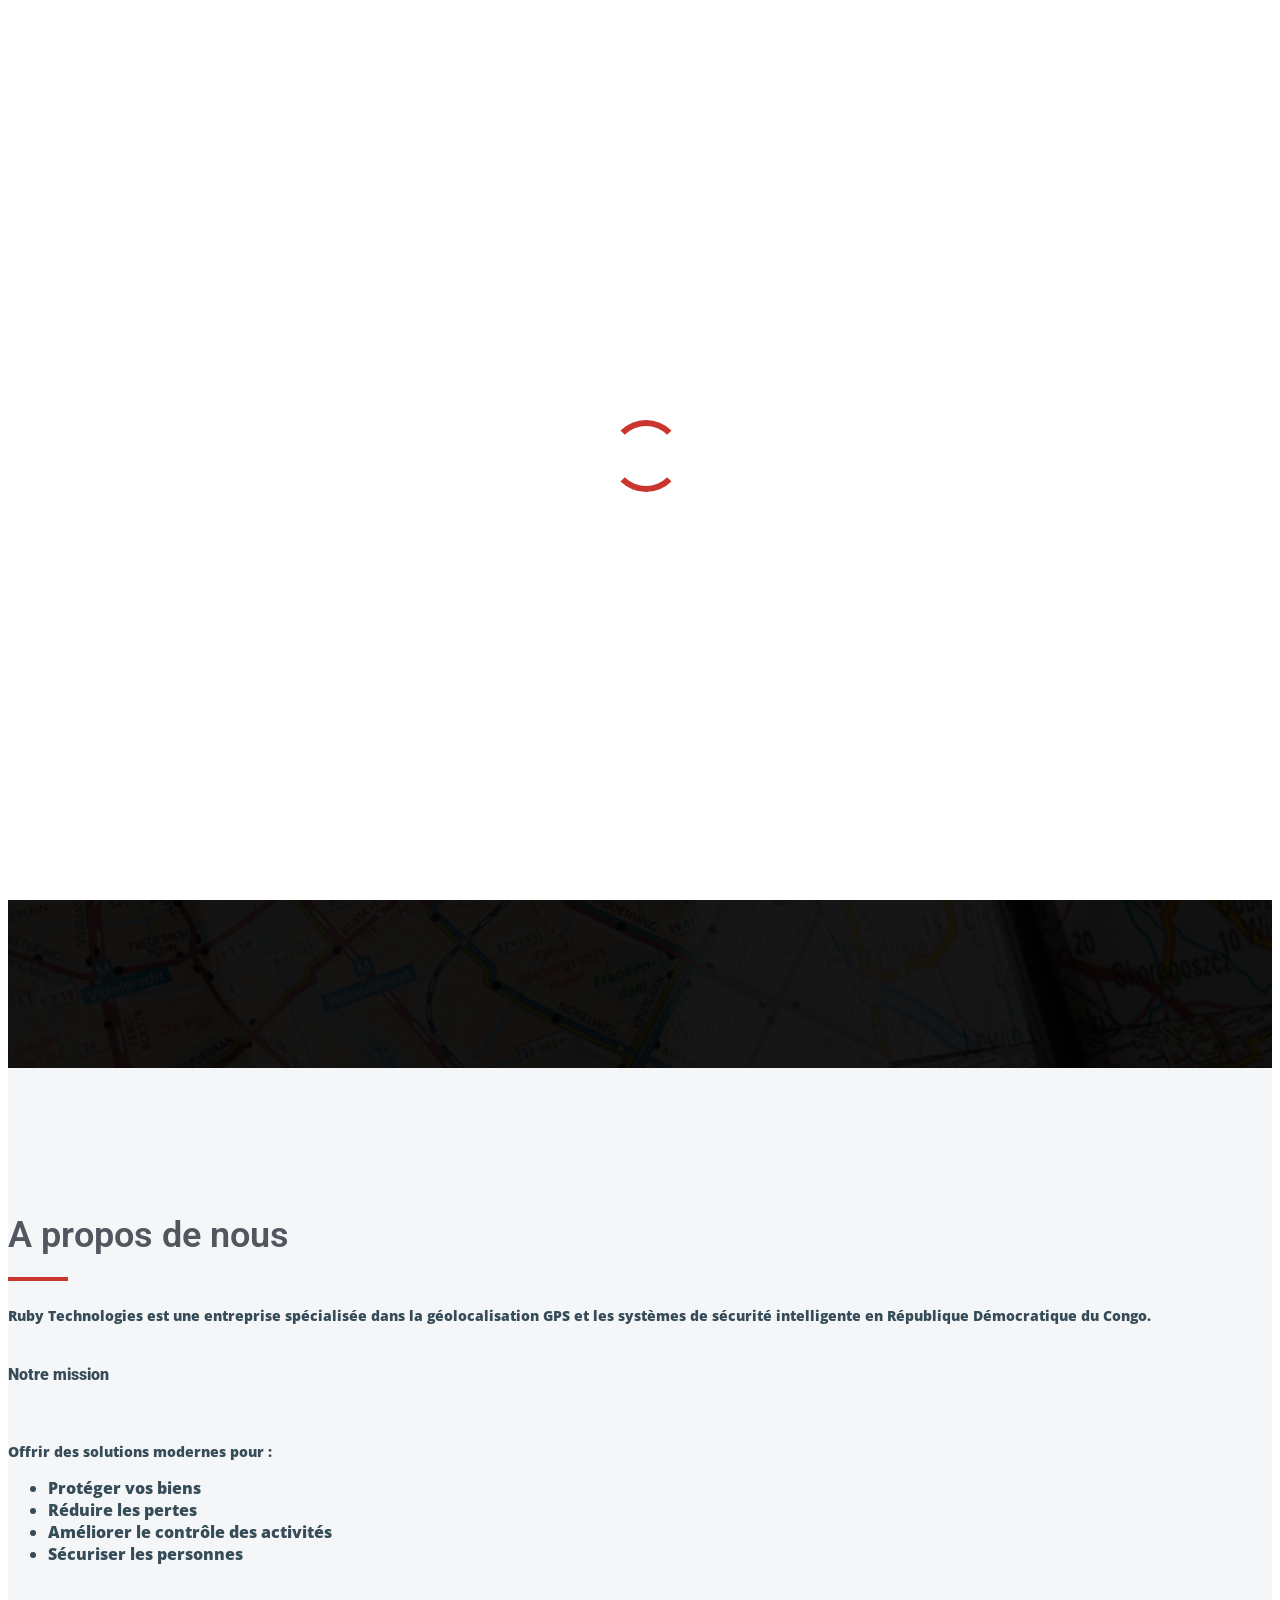
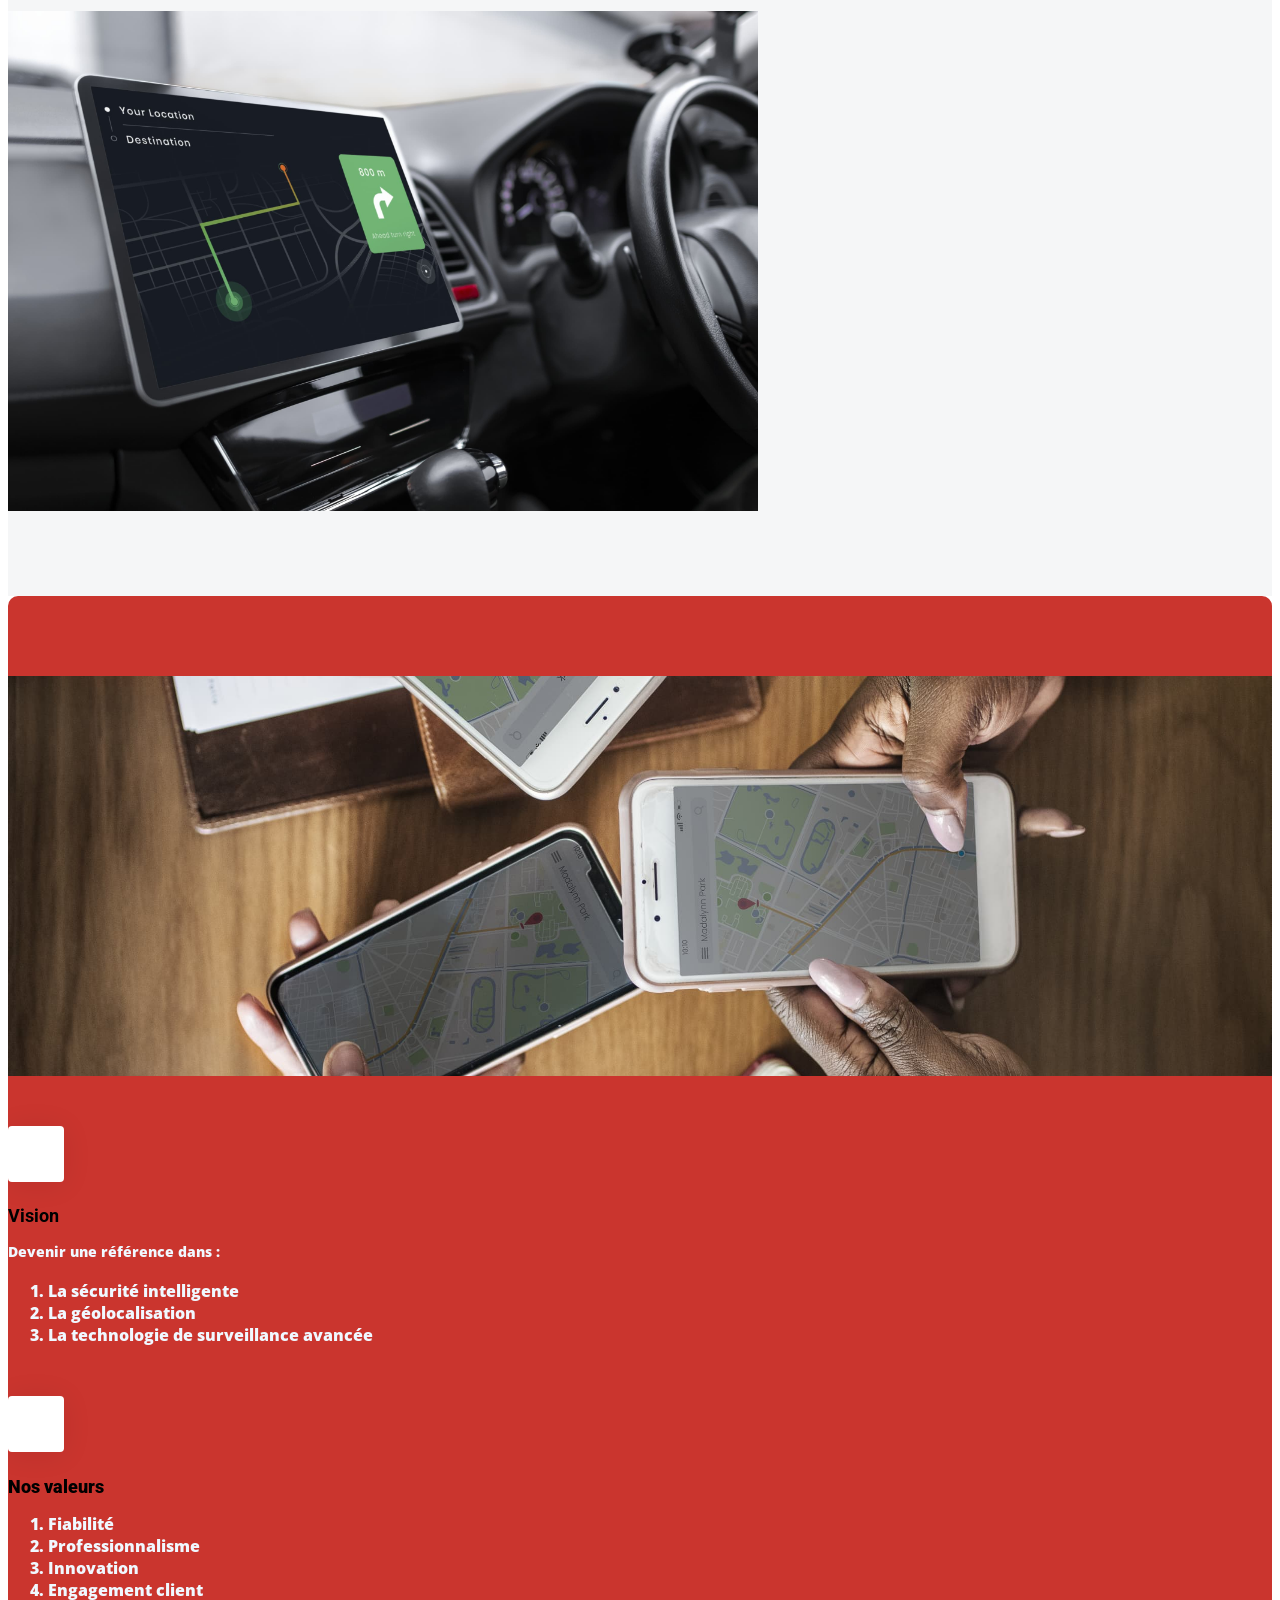
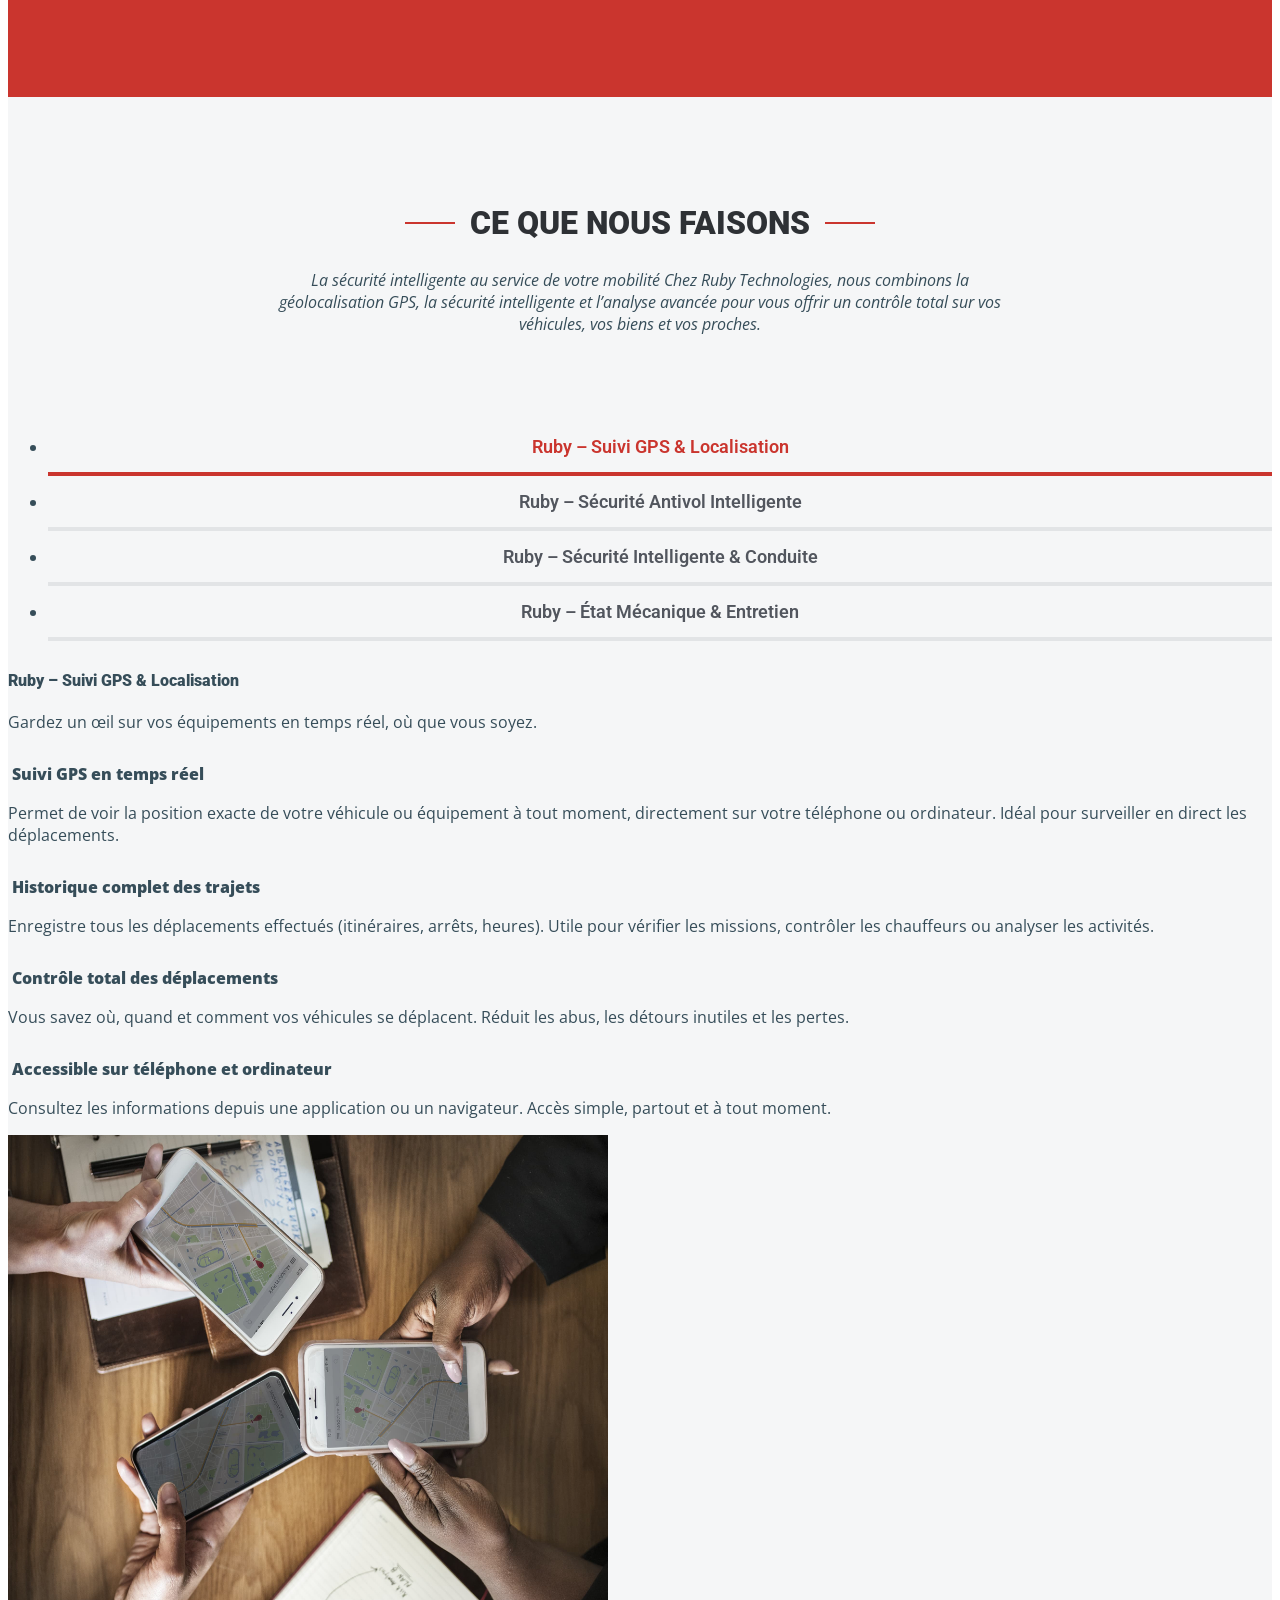
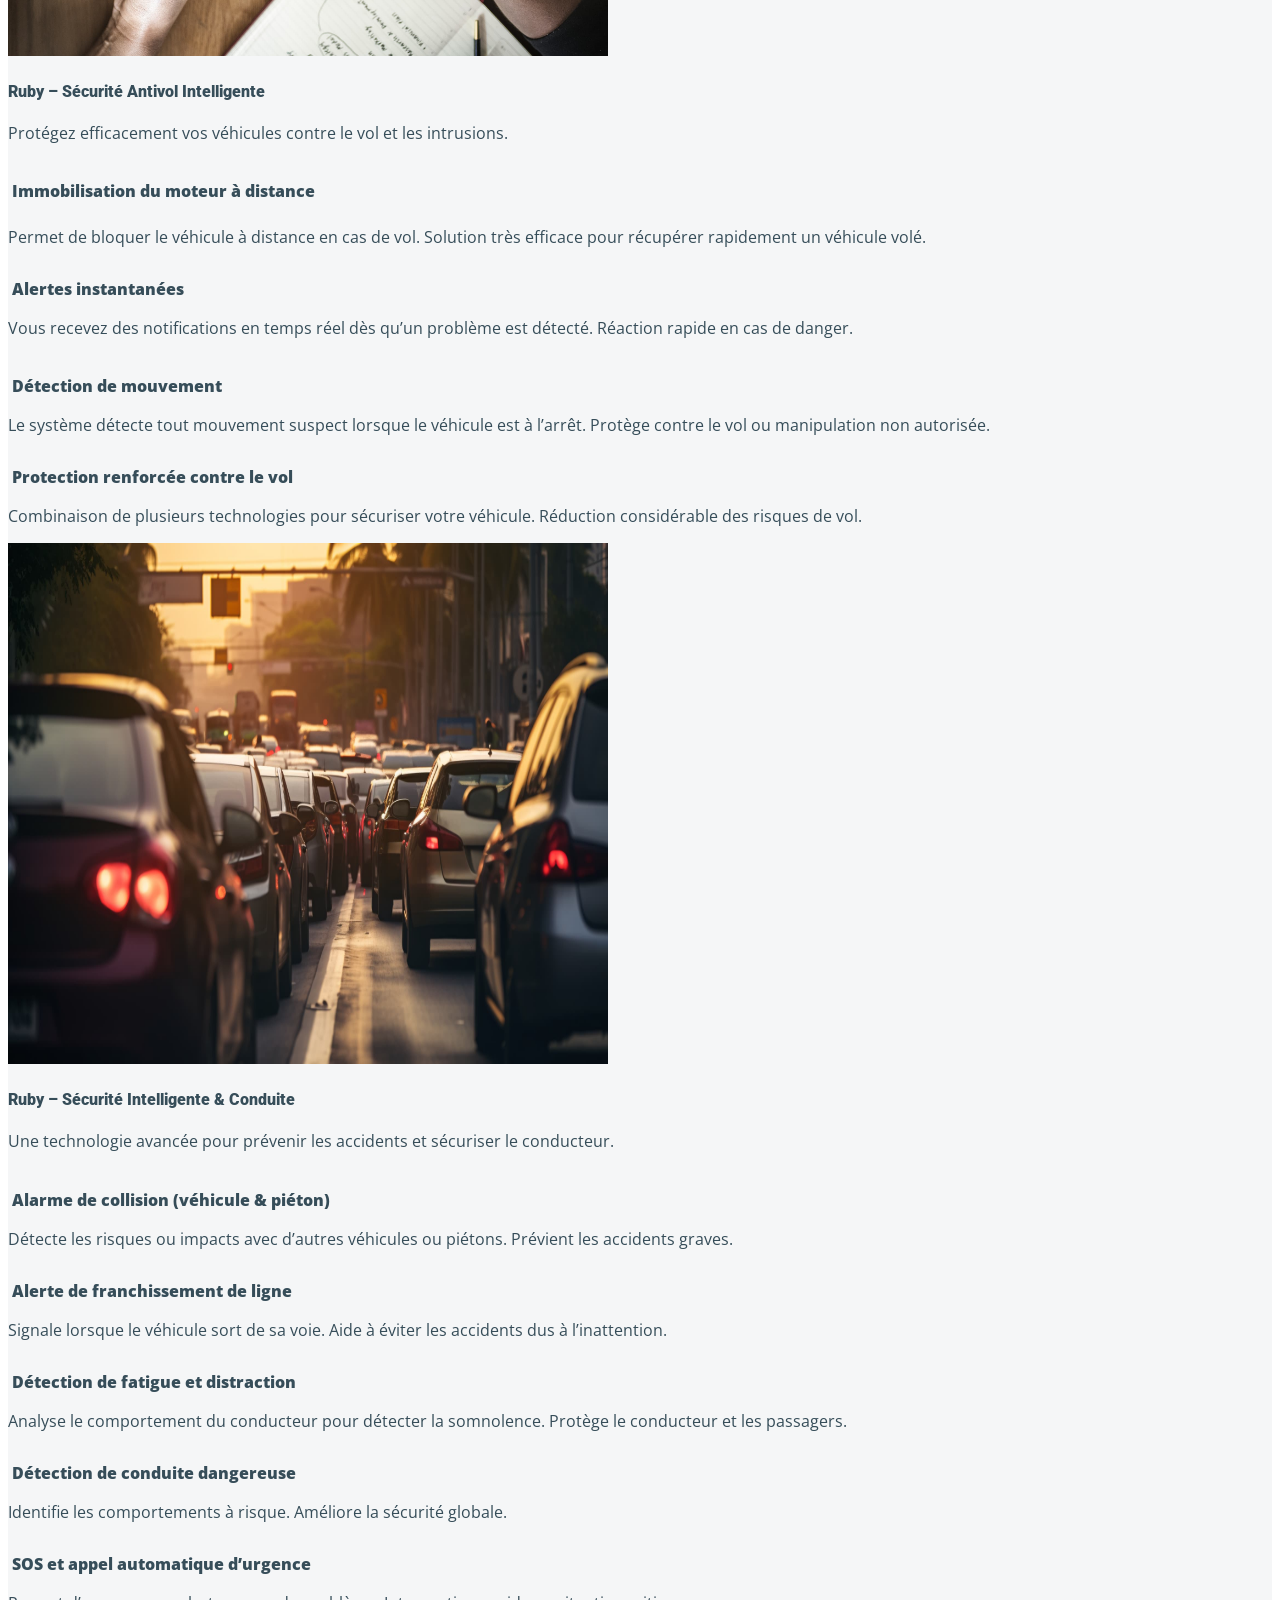
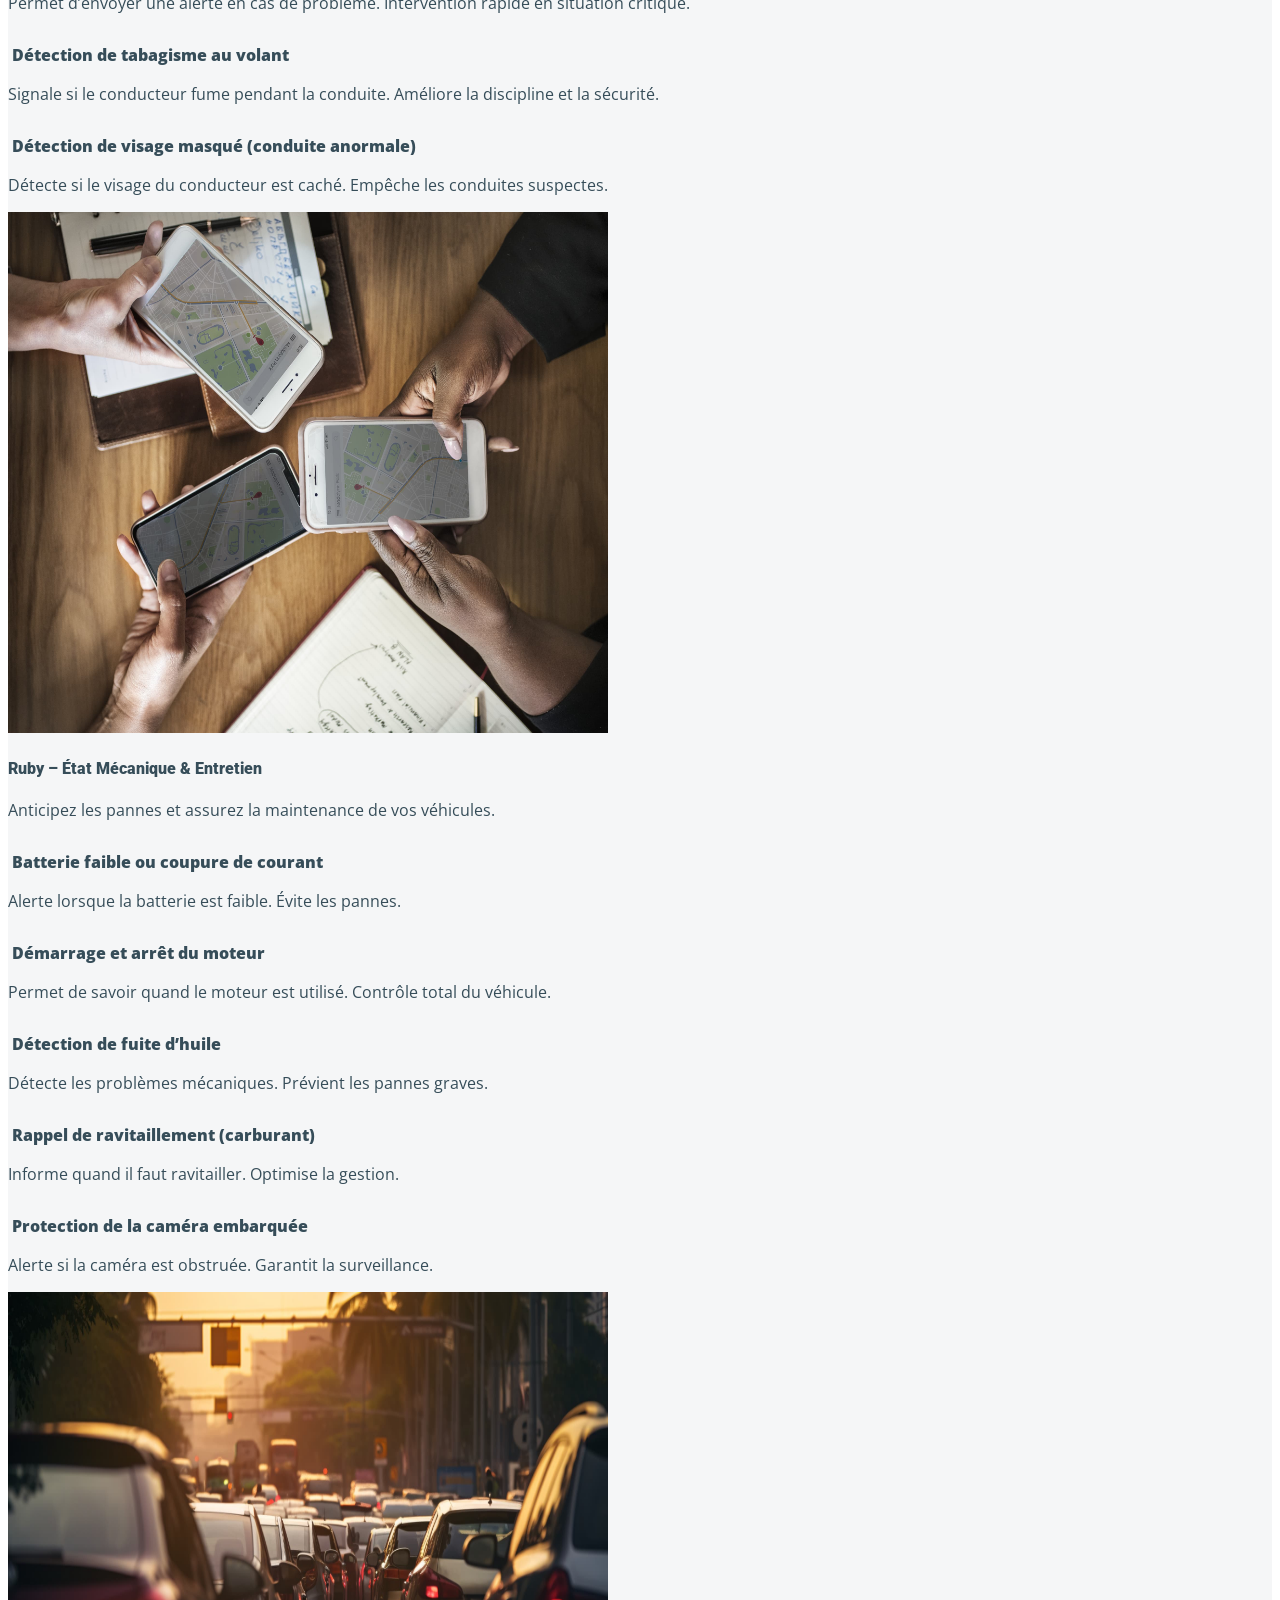
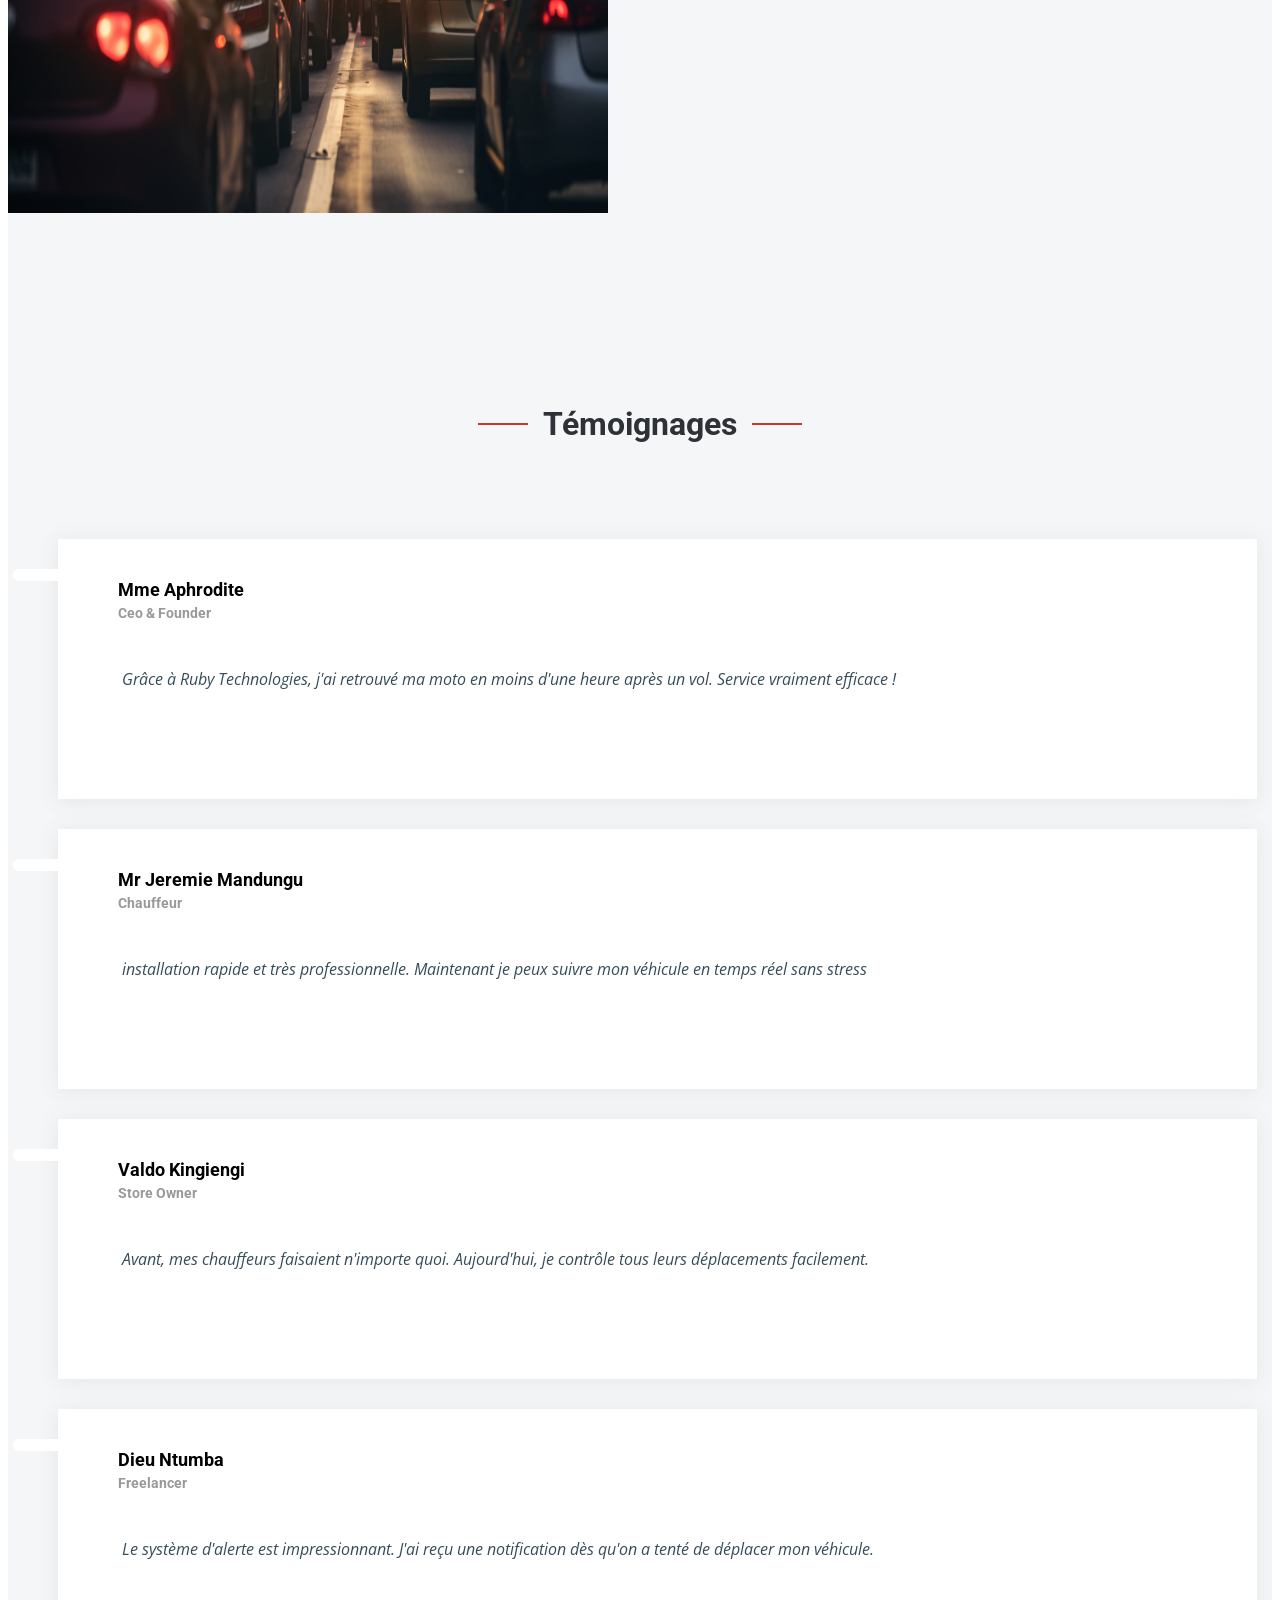
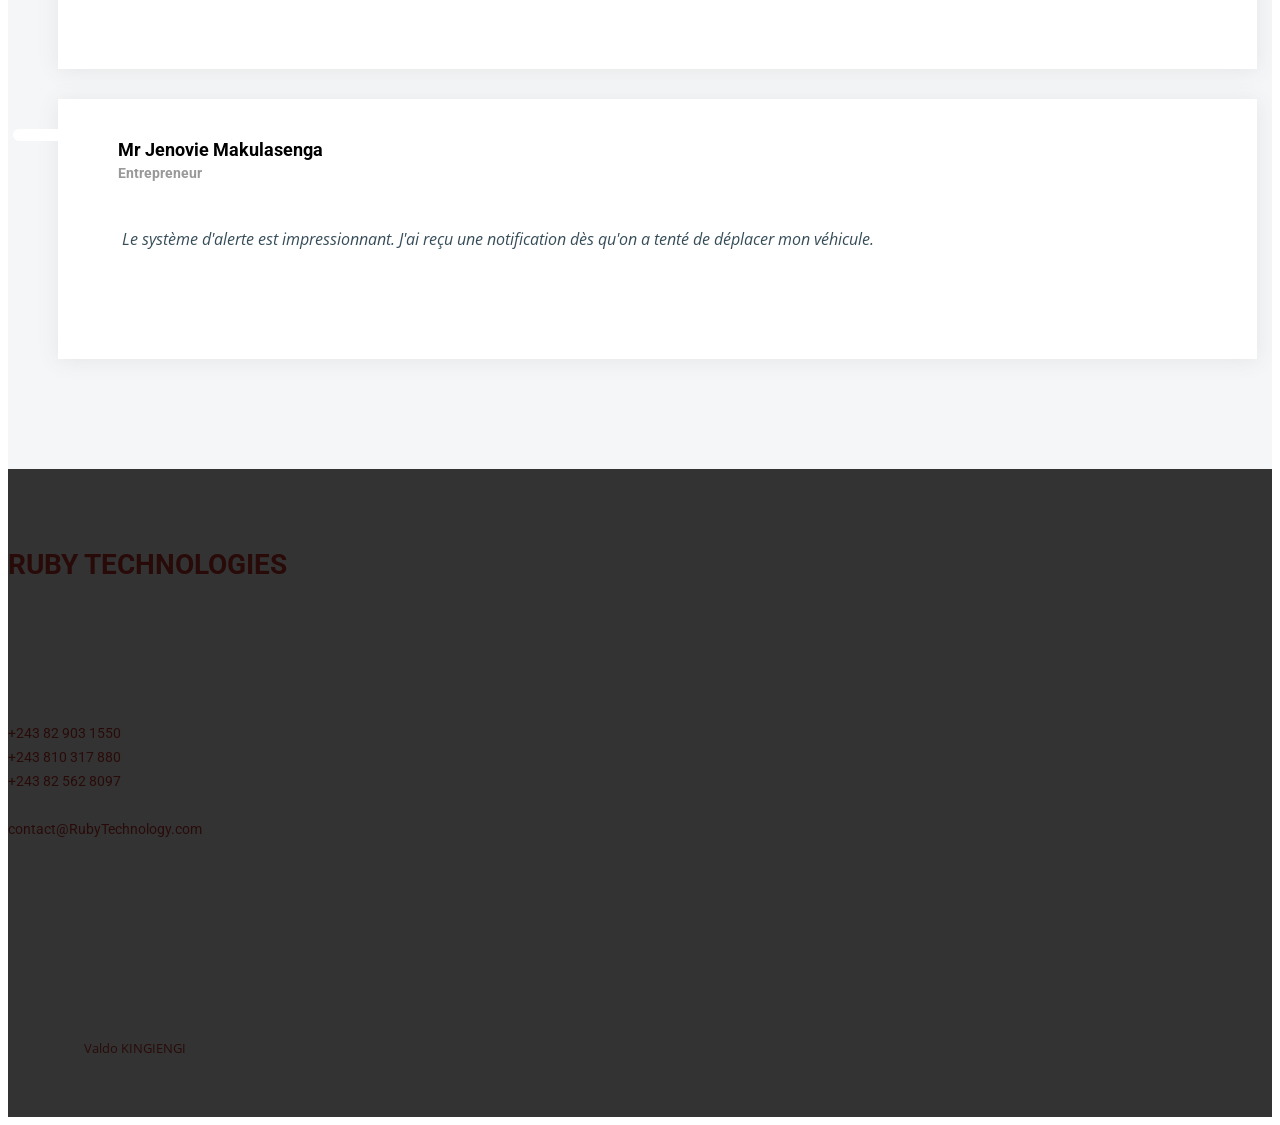
==== commit 9a265a6e: "Nettoyage des images et du code" ====
--- a/index.html
+++ b/index.html
@@ -79,7 +79,7 @@
             </ul>
           </li> -->
           <li><a href="contact.html">Contact</a></li>
-          <li><a href="formation.html">Formation</a></li>
+          <li hidden><a href="formation.html">Formation</a></li>
         </ul>
       </nav><!-- .navbar -->
 
@@ -96,7 +96,7 @@
         <div class="row justify-content-center">
           <div class="col-lg-6 text-center">
             <h2 class="media_modif" data-aos="fade-down"><span><span style="color: rgb(202,53,46);"
-                  class="worktech-name">Ruby</span>-<span style="color: rgb(202,53,46);"
+                  class="ruby-name">Ruby</span>-<span style="color: rgb(202,53,46);"
                   class="entreprise-name">Technologies</span></span></h2>
             <p data-aos="fade-up">🚀 Votre sécurité, notre technologie.</p>
             <a data-aos="fade-up" data-aos-delay="200" href="contact.html" class="btn-get-started">Contactez-nous</a>
@@ -110,17 +110,7 @@
       <div class="carousel-item active" style="background-image: url(./assets/img/IMG-20260406-WA0096.jpg)"></div>
       <div class="carousel-item" style="background-image: url(./assets/img/IMG-20260406-WA0094.jpg)"></div>
       <div class="carousel-item" style="background-image: url(./assets/img/IMG-20260406-WA0089.jpg)"></div>
-      <div class="carousel-item" style="background-image: url(./assets/img/IMG-20260406-WA0085.jpg)"></div>
-
-
-
-
-
-
-
-
-
-
+      <div class="carousel-item" style="background-image: url(./cheerful-happy-young-african-american-traveler-having-trendy-look-searching-direction-location-map-looking-how-get-hotel-while-traveling-abroad-foreign-city-duringsummer-vacation.jpg)"></div>
 
       <a class="carousel-control-prev" href="#hero-carousel" role="button" data-bs-slide="prev">
         <span class="carousel-control-prev-icon bi bi-chevron-left" aria-hidden="true"></span>
@@ -222,154 +212,6 @@
 
       </div>
     </section><!-- End Alt Services Section -->
-
-
-    <!-- ======= Constructions Section ======= -->
-    <section hidden id="constructions" class="constructions">
-      <div class="container" data-aos="fade-up">
-
-        <div class="section-header">
-          <h2 style="font-weight: 900; font-seize: 30px;">CE QUE NOUS FAISONS</h2>
-          <p style="font-weight: 900; font-seize: 30px;">Nous mettons notre expertise à votre disposition pour vous aider à réussir en
-            créant des solutions personnalisées qui répondent à vos besoins spécifiques.</p>
-        </div>
-
-        <div class="row gy-4">
-
-          <div class="col-lg-6" data-aos="fade-up" data-aos-delay="100">
-            <div class="card-item">
-              <div class="row">
-                <div class="col-xl-5">
-                  <div class="card-bg" style="background-image: url(assets/img/constructions-1.jpg);"></div>
-                </div>
-                <div class="col-xl-7 d-flex align-items-center">
-                  <div class="card-body">
-                    <h4 class="card-title" style="font-weight: 900; font-seize: 30px;">Installation électrique pour les bâtiments résidentiels</h4>
-                    <p>Nous installons des systèmes électriques pour les maisons individuelles et les appartements. Nous
-                      offrons une expertise pour les projets neufs et la mise à niveau des systèmes existants.</p>
-                  </div>
-                </div>
-              </div>
-            </div>
-          </div><!-- End Card Item -->
-
-          <div class="col-lg-6" data-aos="fade-up" data-aos-delay="200">
-            <div class="card-item">
-              <div class="row">
-                <div class="col-xl-5">
-                  <div class="card-bg" style="background-image: url(assets/img/constructions-2.jpg);"></div>
-                </div>
-                <div class="col-xl-7 d-flex align-items-center">
-                  <div class="card-body">
-                    <h4 class="card-title">Installation électrique pour les bâtiments commerciaux</h4>
-                    <p>Nous installons des systèmes électriques pour les entreprises et les bâtiments commerciaux. Nous
-                      offrons une expertise pour les projets neufs et la mise à niveau des systèmes existants.</p>
-                  </div>
-                </div>
-              </div>
-            </div>
-          </div><!-- End Card Item -->
-
-          <div class="col-lg-6" data-aos="fade-up" data-aos-delay="300">
-            <div class="card-item">
-              <div class="row">
-                <div class="col-xl-5">
-                  <div class="card-bg" style="background-image: url(assets/img/constructions-3.jpg);"></div>
-                </div>
-                <div class="col-xl-7 d-flex align-items-center">
-                  <div class="card-body">
-                    <h4 class="card-title">Maintenance et réparation de systèmes électriques</h4>
-                    <p>Nous offrons des services de maintenance, de dépannage et de réparation pour les systèmes
-                      électriques résidentiels et commerciaux. Nous veillons à la conformité aux normes de sécurité et à
-                      la performance optimale.</p>
-                  </div>
-                </div>
-              </div>
-            </div>
-          </div><!-- End Card Item -->
-
-          
-
-          <div hidden class="col-lg-6" data-aos="fade-up" data-aos-delay="400">
-            <div class="card-item">
-              <div class="row">
-                <div class="col-xl-5">
-                  <div class="card-bg" style="background-image: url(assets/img/constructions-4.jpg);"></div>
-                </div>
-                <div class="col-xl-7 d-flex align-items-center">
-                  <div class="card-body">
-                    <h4 class="card-title">Expedita voluptas ut ut nesciunt</h4>
-                    <p>Aut est quidem doloremque voluptatem magnam quis excepturi vero quia. Eum eos doloremque
-                      architecto illo at beatae dolore. Fugiat suscipit et sint ratione dolores. Aut aliquid ea dolores
-                      libero nobis.</p>
-                  </div>
-                </div>
-              </div>
-            </div>
-          </div><!-- End Card Item -->
-
-        </div>
-
-      </div>
-    </section><!-- End Constructions Section -->
-
-    <!-- ======= Services Section ======= -->
-    <!-- ======= Alt Services Section ======= -->
-    <section hidden id="alt-services" class="alt-services">
-      <div class="container" data-aos="fade-up">
-
-        <div class="row justify-content-around gy-4">
-          <div class="col-lg-6 img-bg" style="background-image: url(assets/img/alt-services.jpg);" data-aos="zoom-in"
-            data-aos-delay="100"></div>
-
-          <div class="col-lg-5 d-flex flex-column justify-content-center">
-            <h3>Enim quis est voluptatibus aliquid consequatur fugiat</h3>
-            <p>Esse voluptas cumque vel exercitationem. Reiciendis est hic accusamus. Non ipsam et sed minima temporibus
-              laudantium. Soluta voluptate sed facere corporis dolores excepturi</p>
-
-            <div class="icon-box d-flex position-relative" data-aos="fade-up" data-aos-delay="100">
-              <i class="bi bi-easel flex-shrink-0"></i>
-              <div>
-                <h4><a href="" class="stretched-link">Lorem Ipsum</a></h4>
-                <p>Voluptatum deleniti atque corrupti quos dolores et quas molestias excepturi sint occaecati cupiditate
-                  non provident</p>
-              </div>
-            </div><!-- End Icon Box -->
-
-            <div class="icon-box d-flex position-relative" data-aos="fade-up" data-aos-delay="200">
-              <i class="bi bi-patch-check flex-shrink-0"></i>
-              <div>
-                <h4><a href="" class="stretched-link">Nemo Enim</a></h4>
-                <p>At vero eos et accusamus et iusto odio dignissimos ducimus qui blanditiis praesentium voluptatum
-                  deleniti atque</p>
-              </div>
-            </div><!-- End Icon Box -->
-
-            <div class="icon-box d-flex position-relative" data-aos="fade-up" data-aos-delay="300">
-              <i class="bi bi-brightness-high flex-shrink-0"></i>
-              <div>
-                <h4><a href="" class="stretched-link">Dine Pad</a></h4>
-                <p>Explicabo est voluptatum asperiores consequatur magnam. Et veritatis odit. Sunt aut deserunt minus
-                  aut eligendi omnis</p>
-              </div>
-            </div><!-- End Icon Box -->
-
-            <div class="icon-box d-flex position-relative" data-aos="fade-up" data-aos-delay="400">
-              <i class="bi bi-brightness-high flex-shrink-0"></i>
-              <div>
-                <h4><a href="" class="stretched-link">Tride clov</a></h4>
-                <p>Est voluptatem labore deleniti quis a delectus et. Saepe dolorem libero sit non aspernatur odit amet.
-                  Et eligendi</p>
-              </div>
-            </div><!-- End Icon Box -->
-
-          </div>
-        </div>
-
-      </div>
-    </section><!-- End Alt Services Section -->
-
-
 
     <!-- ======= Features Section ======= -->
     <section id="features" class="features section-bg">
@@ -592,396 +434,6 @@
       </div>
     </section><!-- End Features Section -->
 
-
-
-   
-
-    <!-- ======= Features Section ======= -->
-    <section hidden id="features" class="features section-bg">
-      <div class="container" data-aos="fade-up">
-        <div class="section-header">
-          <h2 style="font-weight: 900; font-seize: 30px;">CE QUE NOUS FAISONS</h2>
-          <p style="font-weight: 900; font-seize: 30px;">La sécurité intelligente au service de votre mobilité
-            Chez Ruby Technologies, nous combinons la géolocalisation GPS, la sécurité intelligente et l’analyse avancée
-            pour vous offrir un contrôle total sur vos véhicules, vos biens et vos proches.</p>
-        </div>
-
-        <ul class="nav nav-tabs row  g-2 d-flex">
-
-          <li class="nav-item col-3">
-            <a class="nav-link active show" data-bs-toggle="tab" data-bs-target="#tab-1">
-              <h4>Ruby – Suivi GPS & Localisation</h4>
-            </a>
-          </li><!-- End tab nav item -->
-
-          <li class="nav-item col-3">
-            <a class="nav-link" data-bs-toggle="tab" data-bs-target="#tab-2">
-              <h4>Ruby – Sécurité Antivol Intelligente</h4>
-            </a><!-- End tab nav item -->
-
-          <li class="nav-item col-3">
-            <a class="nav-link" data-bs-toggle="tab" data-bs-target="#tab-3">
-              <h4>Ruby – Sécurité Intelligente & Conduite</h4>
-            </a>
-          </li><!-- End tab nav item -->
-
-          <li class="nav-item col-3">
-            <a class="nav-link" data-bs-toggle="tab" data-bs-target="#tab-4">
-              <h4>Ruby – État Mécanique & Entretien</h4>
-            </a>
-          </li><!-- End tab nav item -->
-
-        </ul>
-
-        <div class="tab-content">
-
-          <div class="tab-pane active show" id="tab-1">
-            <div class="row">
-              <div class="col-lg-6 order-2 order-lg-1 mt-3 mt-lg-0 d-flex flex-column justify-content-center"
-                data-aos="fade-up" data-aos-delay="100">
-                <h3>Ruby – Suivi GPS & Localisation</h3>
-
-                <ul style="font-weight: 900; font-seize: 30px;">
-                 
-                  <li><i class="bi bi-check2-all"></i>Suivi GPS en temps réel
-                    permet de voir la position exacte de votre véhicule ou équipement à tout moment, directement sur
-                    votre
-                    téléphone ou ordinateur.
-                    Idéal pour surveiller en direct les déplacements.</li>
-
-                  <li><i class="bi bi-check2-all"></i>  Historique complet des trajets enregistre tous les déplacements effectués (itinéraires, arrêts, heures).
-                    Utile pour vérifier les missions, contrôler les chauffeurs ou analyser les activités.</li>
-
-                  <li><i class="bi bi-check2-all"></i>  Contrôle total des déplacements vous savez où, quand et comment vos véhicules se déplacent. Réduit les abus, les détours inutiles et les pertes.</li>
-
-                  <li><i class="bi bi-check2-all"></i>  Accessible sur téléphone et ordinateur
-                    consultez les informations depuis une application ou un navigateur.
-                    Accès simple, partout et à tout moment.</li>
-                </ul>
-              </div>
-              <div class="col-lg-6 order-1 order-lg-2 text-center" data-aos="fade-up" data-aos-delay="200">
-                <img style="height: 521px; width: 600px;" src="assets/img/IMG-20260406-WA0097.jpg" alt="" class="img-fluid">
-              </div>
-            </div>
-
-          </div><!-- End tab content item -->
-
-          <div class="tab-pane" id="tab-2">
-            <div class="row">
-              <div class="col-lg-6 order-2 order-lg-1 mt-3 mt-lg-0 d-flex flex-column justify-content-center">
-                <h3 style="font-weight: 900; font-seize: 30px;">Ruby – Sécurité Antivol Intelligente</h3>
-                  <ul style="font-weight: 900; font-seize: 30px;">
-                  <h5></h5>
-                  <li><i class="bi bi-check2-all"></i> Immobilisation du moteur
-                    permet de bloquer le véhicule à distance en cas de vol.
-                    Solution très efficace pour récupérer rapidement un véhicule volé.</li>
-                  <h5></h5>
-                  <li><i class="bi bi-check2-all"></i>Alertes instantanées
-                    Vous recevez des notifications en temps réel dès qu’un problème est détecté.
-                    Réaction rapide en cas de danger. </li>
-                  <h5></h5>
-                  <li><i class="bi bi-check2-all"></i> Détection de mouvement
-                    le système détecte tout mouvement suspect lorsque le véhicule est à l’arrêt.
-                    Protège contre le vol ou manipulation non autorisée.</li>
-                  <li><i class="bi bi-check2-all"></i>Protection contre le vol
-                    combinaison de plusieurs technologies pour sécuriser votre véhicule.
-                    Réduction considérable des risques de vol.</li>
-                </ul>
-              </div>
-              <div class="col-lg-6 order-1 order-lg-2 text-center">
-                <img style="height: 521px; width: 600px;" src="assets/img/IMG-20260406-WA0096.jpg" alt=""
-                  class="img-fluid">
-              </div>
-            </div>
-          </div><!-- End tab content item -->
-
-          <div class="tab-pane" id="tab-3">
-            <div class="row">
-              <div class="col-lg-6 order-2 order-lg-1 mt-3 mt-lg-0 d-flex flex-column justify-content-center">
-                <h3 style="font-weight: 900; font-seize: 30px;">Ruby – Sécurité Intelligente & Conduite</h3>
-               <ul style="font-weight: 900; font-seize: 30px;">
-                  <h5></h5>
-                  <li><i class="bi bi-check2-all"></i>Alarme de collision
-                    détecte les risques ou impacts avec d’autres véhicules ou piétons.
-                    Prévient les accidents graves.</li>
-
-                  <li><i class="bi bi-check2-all"></i>Alerte de franchissement de ligne
-                    signale lorsque le véhicule sort de sa voie.
-                    Aide à éviter les accidents dus à l’inattention.</li>
-
-                  <li><i class="bi bi-check2-all"></i>Détection de fatigue et distraction
-                    analyse le comportement du conducteur pour détecter la somnolence.
-                    Protège le conducteur et les passagers.</li>
-
-                  <li><i class="bi bi-check2-all"></i>Détection de conduite dangereuse
-                    identifie les comportements à risque.
-                    Améliore la sécurité globale.</li>
-                  <li><i class="bi bi-check2-all"></i>SOS et appel d’urgence
-                    permet d’envoyer une alerte en cas de problème. Intervention rapide en situation critique.</li>
-                  <li><i class="bi bi-check2-all"></i>Détection de tabagisme au volant
-                    signale si le conducteur fume pendant la conduite. Améliore la discipline et la sécurité.</li>
-                  <li><i class="bi bi-check2-all"></i>Détection de visage masqué
-                    détecte si le visage du conducteur est caché. Empêche les conduites suspectes.
-
-                  </li>
-                </ul>
-                <!-- <p class="fst-italic">
-                  Lorem ipsum dolor sit amet, consectetur adipiscing elit, sed do eiusmod tempor incididunt ut labore et dolore
-                  magna aliqua.
-                </p> -->
-              </div>
-              <div class="col-lg-6 order-1 order-lg-2 text-center">
-                <img style="height: 521px; width: 600px;" src="assets/img/IMG-20260406-WA0097.jpg" alt="" class="img-fluid">
-              </div>
-            </div>
-          </div><!-- End tab content item -->
-
-          <div class="tab-pane" id="tab-4">
-            <div class="row">
-              <div class="col-lg-6 order-2 order-lg-1 mt-3 mt-lg-0 d-flex flex-column justify-content-center">
-                <h3 style="font-weight: 900; font-seize: 30px;">Ruby – État Mécanique & Entretien</h3>
-                <!--  <p class="fst-italic">
-                  Lorem ipsum dolor sit amet, consectetur adipiscing elit, sed do eiusmod tempor incididunt ut labore et dolore
-                  magna aliqua.
-                </p> -->
-                <ul style="font-weight: 900; font-seize: 30px;">
-
-                  <li><i class="bi bi-check2-all"></i>Batterie faible
-                    alerte lorsque la batterie est faible. Évite les pannes.</li>
-                  <li><i class="bi bi-check2-all"></i>Coupure de courant
-                    signale une interruption d’alimentation. Peut indiquer un problème ou sabotage.</li>
-                  <li><i class="bi bi-check2-all"></i>Démarrage / arrêt moteur
-                    permet de savoir quand le moteur est utilisé. Contrôle total du véhicule.</li>
-
-                  <li><i class="bi bi-check2-all"></i>Fuite d’huile
-                    détecte les problèmes mécaniques.
-                    Prévient les pannes graves.</li>
-                  <li><i class="bi bi-check2-all"></i>Rappel carburant
-                    informe quand il faut ravitailler. Optimise la gestion.</li>
-                  <li><i class="bi bi-check2-all"></i>Blocage caméra
-                    alerte si la caméra est obstruée. Garantit la surveillance.</li>
-                </ul>
-              </div>
-              <div class="col-lg-6 order-1 order-lg-2 text-center">
-                <img style="height: 521px; width: 600px;"
-                  src="assets/img/IMG-20260406-WA0096.jpg"
-                  alt="" class="img-fluid">
-              </div>
-            </div>
-          </div><!-- End tab content item -->
-
-        </div>
-
-      </div>
-      <a data-aos="fade-up" data-aos-delay="200" href="contact.html" class="btn-get-started">Contactez-nous</a>
-          
-    </section><!-- End Features Section -->
-
-
-
-
-
-
-
-
-
-
-
-
-
-    
-    <!-- ======= Our Projects Section ======= -->
-    <section hidden id="projects" class="projects">
-      <div class="container" data-aos="fade-up">
-
-        <div class="section-header">
-          <h2>Nos produits</h2>
-          <p>Consequatur libero assumenda est voluptatem est quidem illum et officia imilique qui vel architecto
-            accusamus fugit aut qui distinctio</p>
-        </div>
-
-        <div class="portfolio-isotope" data-portfolio-filter="*" data-portfolio-layout="masonry"
-          data-portfolio-sort="original-order">
-
-          <ul class="portfolio-flters" data-aos="fade-up" data-aos-delay="100">
-            <li data-filter="*" class="filter-active">Tous</li>
-            <li data-filter=".filter-remodeling">Remodeling</li>
-            <li data-filter=".filter-construction">Construction</li>
-            <li data-filter=".filter-repairs">Repairs</li>
-            <li data-filter=".filter-design">Design</li>
-          </ul><!-- End Projects Filters -->
-
-          <div class="row gy-4 portfolio-container" data-aos="fade-up" data-aos-delay="200">
-
-            <div class="col-lg-4 col-md-6 portfolio-item filter-remodeling">
-              <div class="portfolio-content h-100">
-                <img src="assets/img/projects/remodeling-1.jpg" class="img-fluid" alt="">
-                <div class="portfolio-info">
-                  <h4>Remodeling 1</h4>
-                  <p>Lorem ipsum, dolor sit amet consectetur</p>
-                  <a href="assets/img/projects/remodeling-1.jpg" title="Remodeling 1"
-                    data-gallery="portfolio-gallery-remodeling" class="glightbox preview-link"><i
-                      class="bi bi-zoom-in"></i></a>
-                  <!--  <a href="project-details.html" title="More Details" class="details-link"><i class="bi bi-link-45deg"></i></a> -->
-                </div>
-              </div>
-            </div><!-- End Projects Item -->
-
-            <div class="col-lg-4 col-md-6 portfolio-item filter-construction">
-              <div class="portfolio-content h-100">
-                <img src="assets/img/projects/construction-1.jpg" class="img-fluid" alt="">
-                <div class="portfolio-info">
-                  <h4>Construction 1</h4>
-                  <p>Lorem ipsum, dolor sit amet consectetur</p>
-                  <a href="assets/img/projects/construction-1.jpg" title="Construction 1"
-                    data-gallery="portfolio-gallery-construction" class="glightbox preview-link"><i
-                      class="bi bi-zoom-in"></i></a>
-                  <!--  <a href="project-details.html" title="More Details" class="details-link"><i class="bi bi-link-45deg"></i></a> -->
-                </div>
-              </div>
-            </div><!-- End Projects Item -->
-
-            <div class="col-lg-4 col-md-6 portfolio-item filter-repairs">
-              <div class="portfolio-content h-100">
-                <img src="assets/img/projects/repairs-1.jpg" class="img-fluid" alt="">
-                <div class="portfolio-info">
-                  <h4>Repairs 1</h4>
-                  <p>Lorem ipsum, dolor sit amet consectetur</p>
-                  <a href="assets/img/projects/repairs-1.jpg" title="Repairs 1" data-gallery="portfolio-gallery-repairs"
-                    class="glightbox preview-link"><i class="bi bi-zoom-in"></i></a>
-                  <!--  <a href="project-details.html" title="More Details" class="details-link"><i class="bi bi-link-45deg"></i></a> -->
-                </div>
-              </div>
-            </div><!-- End Projects Item -->
-
-            <div class="col-lg-4 col-md-6 portfolio-item filter-design">
-              <div class="portfolio-content h-100">
-                <img src="assets/img/projects/design-1.jpg" class="img-fluid" alt="">
-                <div class="portfolio-info">
-                  <h4>Design 1</h4>
-                  <p>Lorem ipsum, dolor sit amet consectetur</p>
-                  <a href="assets/img/projects/design-1.jpg" title="Repairs 1" data-gallery="portfolio-gallery-book"
-                    class="glightbox preview-link"><i class="bi bi-zoom-in"></i></a>
-                  <!--  <a href="project-details.html" title="More Details" class="details-link"><i class="bi bi-link-45deg"></i></a> -->
-                </div>
-              </div>
-            </div><!-- End Projects Item -->
-
-            <div class="col-lg-4 col-md-6 portfolio-item filter-remodeling">
-              <div class="portfolio-content h-100">
-                <img src="assets/img/projects/remodeling-2.jpg" class="img-fluid" alt="">
-                <div class="portfolio-info">
-                  <h4>Remodeling 2</h4>
-                  <p>Lorem ipsum, dolor sit amet consectetur</p>
-                  <a href="assets/img/projects/remodeling-2.jpg" title="Remodeling 2"
-                    data-gallery="portfolio-gallery-remodeling" class="glightbox preview-link"><i
-                      class="bi bi-zoom-in"></i></a>
-                  <!--  <a href="project-details.html" title="More Details" class="details-link"><i class="bi bi-link-45deg"></i></a> -->
-                </div>
-              </div>
-            </div><!-- End Projects Item -->
-
-            <div class="col-lg-4 col-md-6 portfolio-item filter-construction">
-              <div class="portfolio-content h-100">
-                <img src="assets/img/projects/construction-2.jpg" class="img-fluid" alt="">
-                <div class="portfolio-info">
-                  <h4>Construction 2</h4>
-                  <p>Lorem ipsum, dolor sit amet consectetur</p>
-                  <a href="assets/img/projects/construction-2.jpg" title="Construction 2"
-                    data-gallery="portfolio-gallery-construction" class="glightbox preview-link"><i
-                      class="bi bi-zoom-in"></i></a>
-                  <!--  <a href="project-details.html" title="More Details" class="details-link"><i class="bi bi-link-45deg"></i></a> -->
-                </div>
-              </div>
-            </div><!-- End Projects Item -->
-
-            <div class="col-lg-4 col-md-6 portfolio-item filter-repairs">
-              <div class="portfolio-content h-100">
-                <img src="assets/img/projects/repairs-2.jpg" class="img-fluid" alt="">
-                <div class="portfolio-info">
-                  <h4>Repairs 2</h4>
-                  <p>Lorem ipsum, dolor sit amet consectetur</p>
-                  <a href="assets/img/projects/repairs-2.jpg" title="Repairs 2" data-gallery="portfolio-gallery-repairs"
-                    class="glightbox preview-link"><i class="bi bi-zoom-in"></i></a>
-                  <!--  <a href="project-details.html" title="More Details" class="details-link"><i class="bi bi-link-45deg"></i></a> -->
-                </div>
-              </div>
-            </div><!-- End Projects Item -->
-
-            <div class="col-lg-4 col-md-6 portfolio-item filter-design">
-              <div class="portfolio-content h-100">
-                <img src="assets/img/projects/design-2.jpg" class="img-fluid" alt="">
-                <div class="portfolio-info">
-                  <h4>Design 2</h4>
-                  <p>Lorem ipsum, dolor sit amet consectetur</p>
-                  <a href="assets/img/projects/design-2.jpg" title="Repairs 2" data-gallery="portfolio-gallery-book"
-                    class="glightbox preview-link"><i class="bi bi-zoom-in"></i></a>
-                  <!--  <a href="project-details.html" title="More Details" class="details-link"><i class="bi bi-link-45deg"></i></a> -->
-                </div>
-              </div>
-            </div><!-- End Projects Item -->
-
-            <div class="col-lg-4 col-md-6 portfolio-item filter-remodeling">
-              <div class="portfolio-content h-100">
-                <img src="assets/img/projects/remodeling-3.jpg" class="img-fluid" alt="">
-                <div class="portfolio-info">
-                  <h4>Remodeling 3</h4>
-                  <p>Lorem ipsum, dolor sit amet consectetur</p>
-                  <a href="assets/img/projects/remodeling-3.jpg" title="Remodeling 3"
-                    data-gallery="portfolio-gallery-remodeling" class="glightbox preview-link"><i
-                      class="bi bi-zoom-in"></i></a>
-                  <!--  <a href="project-details.html" title="More Details" class="details-link"><i class="bi bi-link-45deg"></i></a> -->
-                </div>
-              </div>
-            </div><!-- End Projects Item -->
-
-            <div class="col-lg-4 col-md-6 portfolio-item filter-construction">
-              <div class="portfolio-content h-100">
-                <img src="assets/img/projects/construction-3.jpg" class="img-fluid" alt="">
-                <div class="portfolio-info">
-                  <h4>Construction 3</h4>
-                  <p>Lorem ipsum, dolor sit amet consectetur</p>
-                  <a href="assets/img/projects/construction-3.jpg" title="Construction 3"
-                    data-gallery="portfolio-gallery-construction" class="glightbox preview-link"><i
-                      class="bi bi-zoom-in"></i></a>
-                  <!--  <a href="project-details.html" title="More Details" class="details-link"><i class="bi bi-link-45deg"></i></a> -->
-                </div>
-              </div>
-            </div><!-- End Projects Item -->
-
-            <div class="col-lg-4 col-md-6 portfolio-item filter-repairs">
-              <div class="portfolio-content h-100">
-                <img src="assets/img/projects/repairs-3.jpg" class="img-fluid" alt="">
-                <div class="portfolio-info">
-                  <h4>Repairs 3</h4>
-                  <p>Lorem ipsum, dolor sit amet consectetur</p>
-                  <a href="assets/img/projects/repairs-3.jpg" title="Repairs 2" data-gallery="portfolio-gallery-repairs"
-                    class="glightbox preview-link"><i class="bi bi-zoom-in"></i></a>
-                  <!--  <a href="project-details.html" title="More Details" class="details-link"><i class="bi bi-link-45deg"></i></a> -->
-                </div>
-              </div>
-            </div><!-- End Projects Item -->
-
-            <div class="col-lg-4 col-md-6 portfolio-item filter-design">
-              <div class="portfolio-content h-100">
-                <img src="assets/img/projects/design-3.jpg" class="img-fluid" alt="">
-                <div class="portfolio-info">
-                  <h4>Design 3</h4>
-                  <p>Lorem ipsum, dolor sit amet consectetur</p>
-                  <a href="assets/img/projects/design-3.jpg" title="Repairs 3" data-gallery="portfolio-gallery-book"
-                    class="glightbox preview-link"><i class="bi bi-zoom-in"></i></a>
-                  <!--  <a href="project-details.html" title="More Details" class="details-link"><i class="bi bi-link-45deg"></i></a> -->
-                </div>
-              </div>
-            </div><!-- End Projects Item -->
-
-          </div><!-- End Projects Container -->
-
-        </div>
-
-      </div>
-    </section><!-- End Our Projects Section -->
-
     <!-- ======= Testimonials Section ======= -->
     <section  id="testimonials" class="testimonials section-bg">
       <div class="container" data-aos="fade-up">
@@ -1098,119 +550,6 @@
 
       </div>
     </section><!-- End Testimonials Section -->
-
-    <!-- ======= Recent Blog Posts Section ======= -->
-    <section hidden id="recent-blog-posts" class="recent-blog-posts">
-      <div class="container" data-aos="fade-up"">
-
-    
-    
-  <div class=" section-header">
-        <h2>Recent Blog Posts</h2>
-        <p>In commodi voluptatem excepturi quaerat nihil error autem voluptate ut et officia consequuntu</p>
-      </div>
-
-      <div class="row gy-5">
-
-        <div class="col-xl-4 col-md-6" data-aos="fade-up" data-aos-delay="100">
-          <div class="post-item position-relative h-100">
-
-            <div class="post-img position-relative overflow-hidden">
-              <img src="assets/img/blog/blog-1.jpg" class="img-fluid" alt="">
-              <span class="post-date">December 12</span>
-            </div>
-
-            <div class="post-content d-flex flex-column">
-
-              <h3 class="post-title">Eum ad dolor et. Autem aut fugiat debitis</h3>
-
-              <div class="meta d-flex align-items-center">
-                <div class="d-flex align-items-center">
-                  <i class="bi bi-person"></i> <span class="ps-2">Julia Parker</span>
-                </div>
-                <span class="px-3 text-black-50">/</span>
-                <div class="d-flex align-items-center">
-                  <i class="bi bi-folder2"></i> <span class="ps-2">Politics</span>
-                </div>
-              </div>
-
-              <hr>
-
-
-
-            </div>
-
-          </div>
-        </div><!-- End post item -->
-
-        <div class="col-xl-4 col-md-6" data-aos="fade-up" data-aos-delay="200">
-          <div class="post-item position-relative h-100">
-
-            <div class="post-img position-relative overflow-hidden">
-              <img src="assets/img/blog/blog-2.jpg" class="img-fluid" alt="">
-              <span class="post-date">July 17</span>
-            </div>
-
-            <div class="post-content d-flex flex-column">
-
-              <h3 class="post-title">Et repellendus molestiae qui est sed omnis</h3>
-
-              <div class="meta d-flex align-items-center">
-                <div class="d-flex align-items-center">
-                  <i class="bi bi-person"></i> <span class="ps-2">Mario Douglas</span>
-                </div>
-                <span class="px-3 text-black-50">/</span>
-                <div class="d-flex align-items-center">
-                  <i class="bi bi-folder2"></i> <span class="ps-2">Sports</span>
-                </div>
-              </div>
-
-              <hr>
-
-
-
-            </div>
-
-          </div>
-        </div><!-- End post item -->
-
-        <div class="col-xl-4 col-md-6">
-          <div class="post-item position-relative h-100" data-aos="fade-up" data-aos-delay="300">
-
-            <div class="post-img position-relative overflow-hidden">
-              <img src="assets/img/blog/blog-3.jpg" class="img-fluid" alt="">
-              <span class="post-date">September 05</span>
-            </div>
-
-            <div class="post-content d-flex flex-column">
-
-              <h3 class="post-title">Quia assumenda est et veritati tirana ploder</h3>
-
-              <div class="meta d-flex align-items-center">
-                <div class="d-flex align-items-center">
-                  <i class="bi bi-person"></i> <span class="ps-2">Lisa Hunter</span>
-                </div>
-                <span class="px-3 text-black-50">/</span>
-                <div class="d-flex align-items-center">
-                  <i class="bi bi-folder2"></i> <span class="ps-2">Economics</span>
-                </div>
-              </div>
-
-              <hr>
-
-
-
-            </div>
-
-          </div>
-        </div><!-- End post item -->
-
-      </div>
-
-      </div>
-    </section>
-    <!-- End Recent Blog Posts Section -->
-
   </main><!-- End #main -->
 
   <!-- ======= Footer ======= -->
--- a/assets/css/main.css
+++ b/assets/css/main.css
@@ -246,7 +246,7 @@
   .hidden-name{
     display: none !important;
   }
-  .worktech-name{
+  .ruby-name{
     font-size: 24px !important;
     font-weight: bolder;
   }
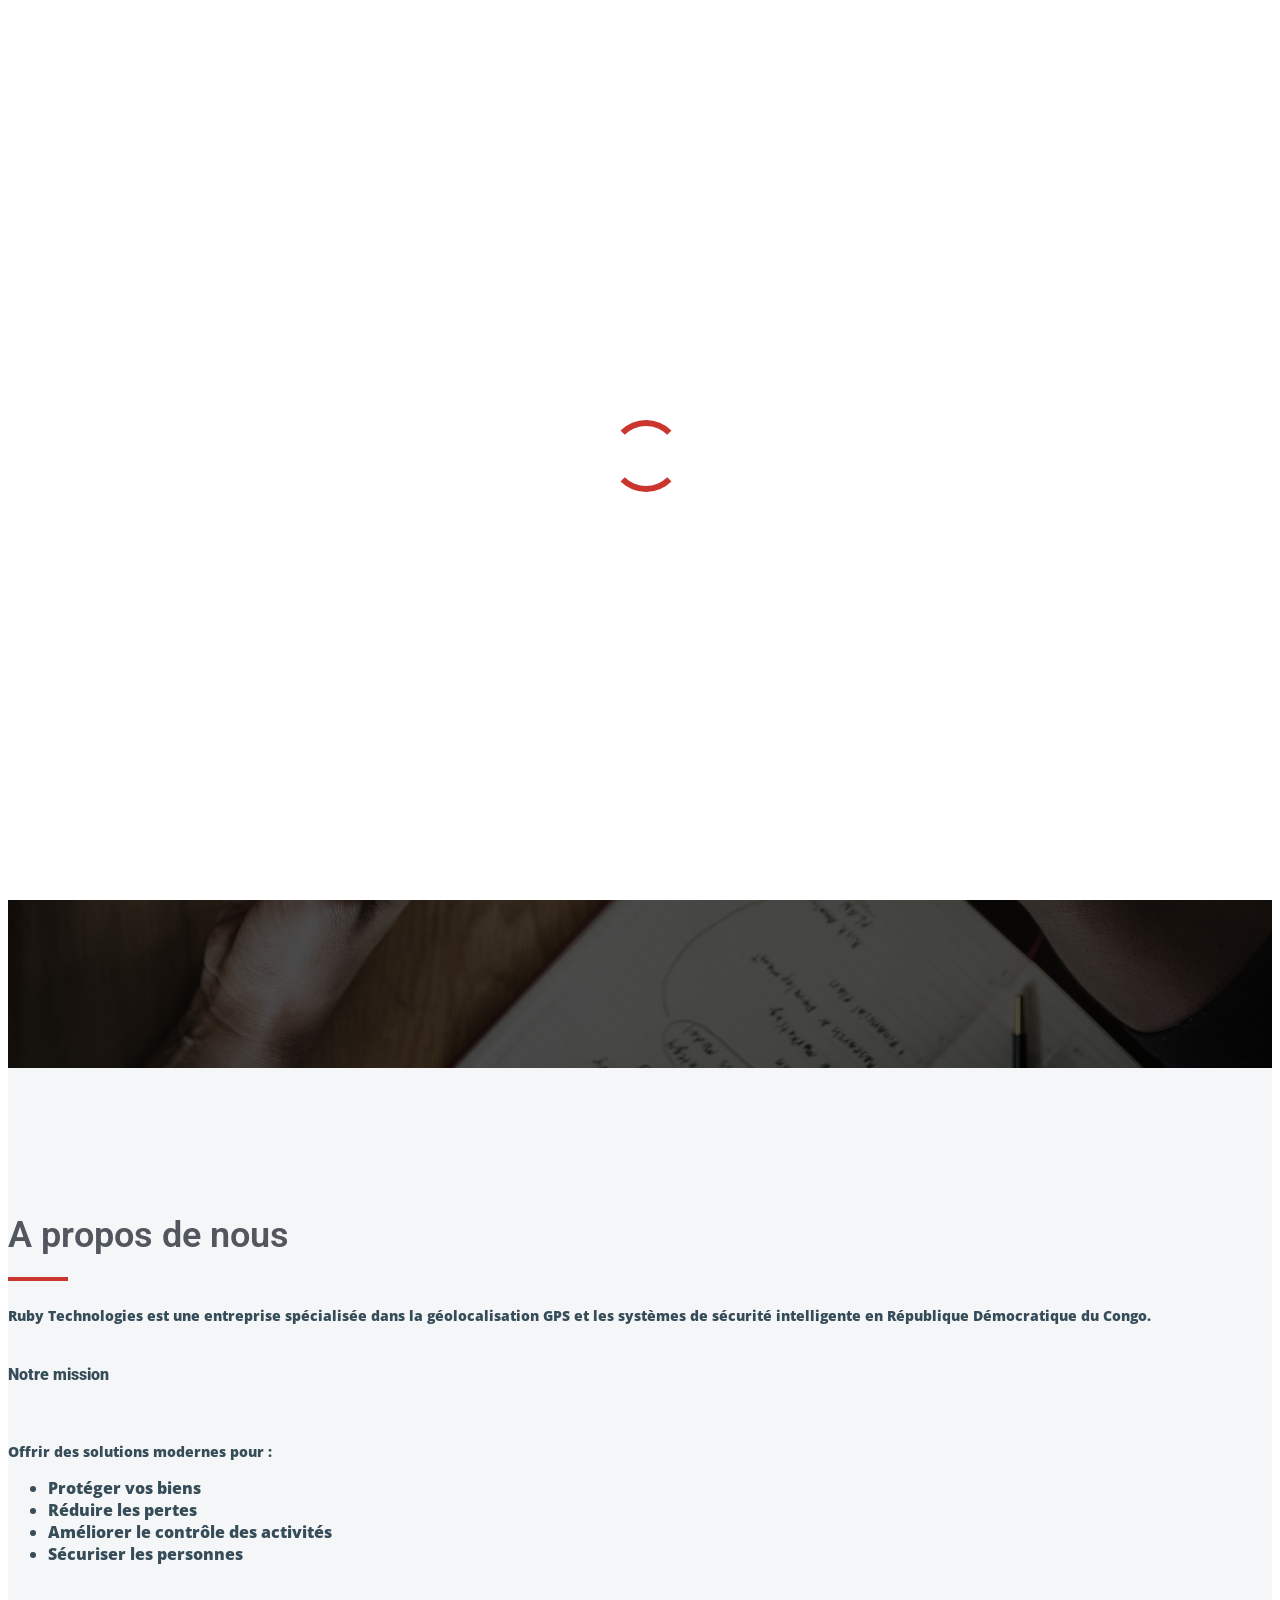
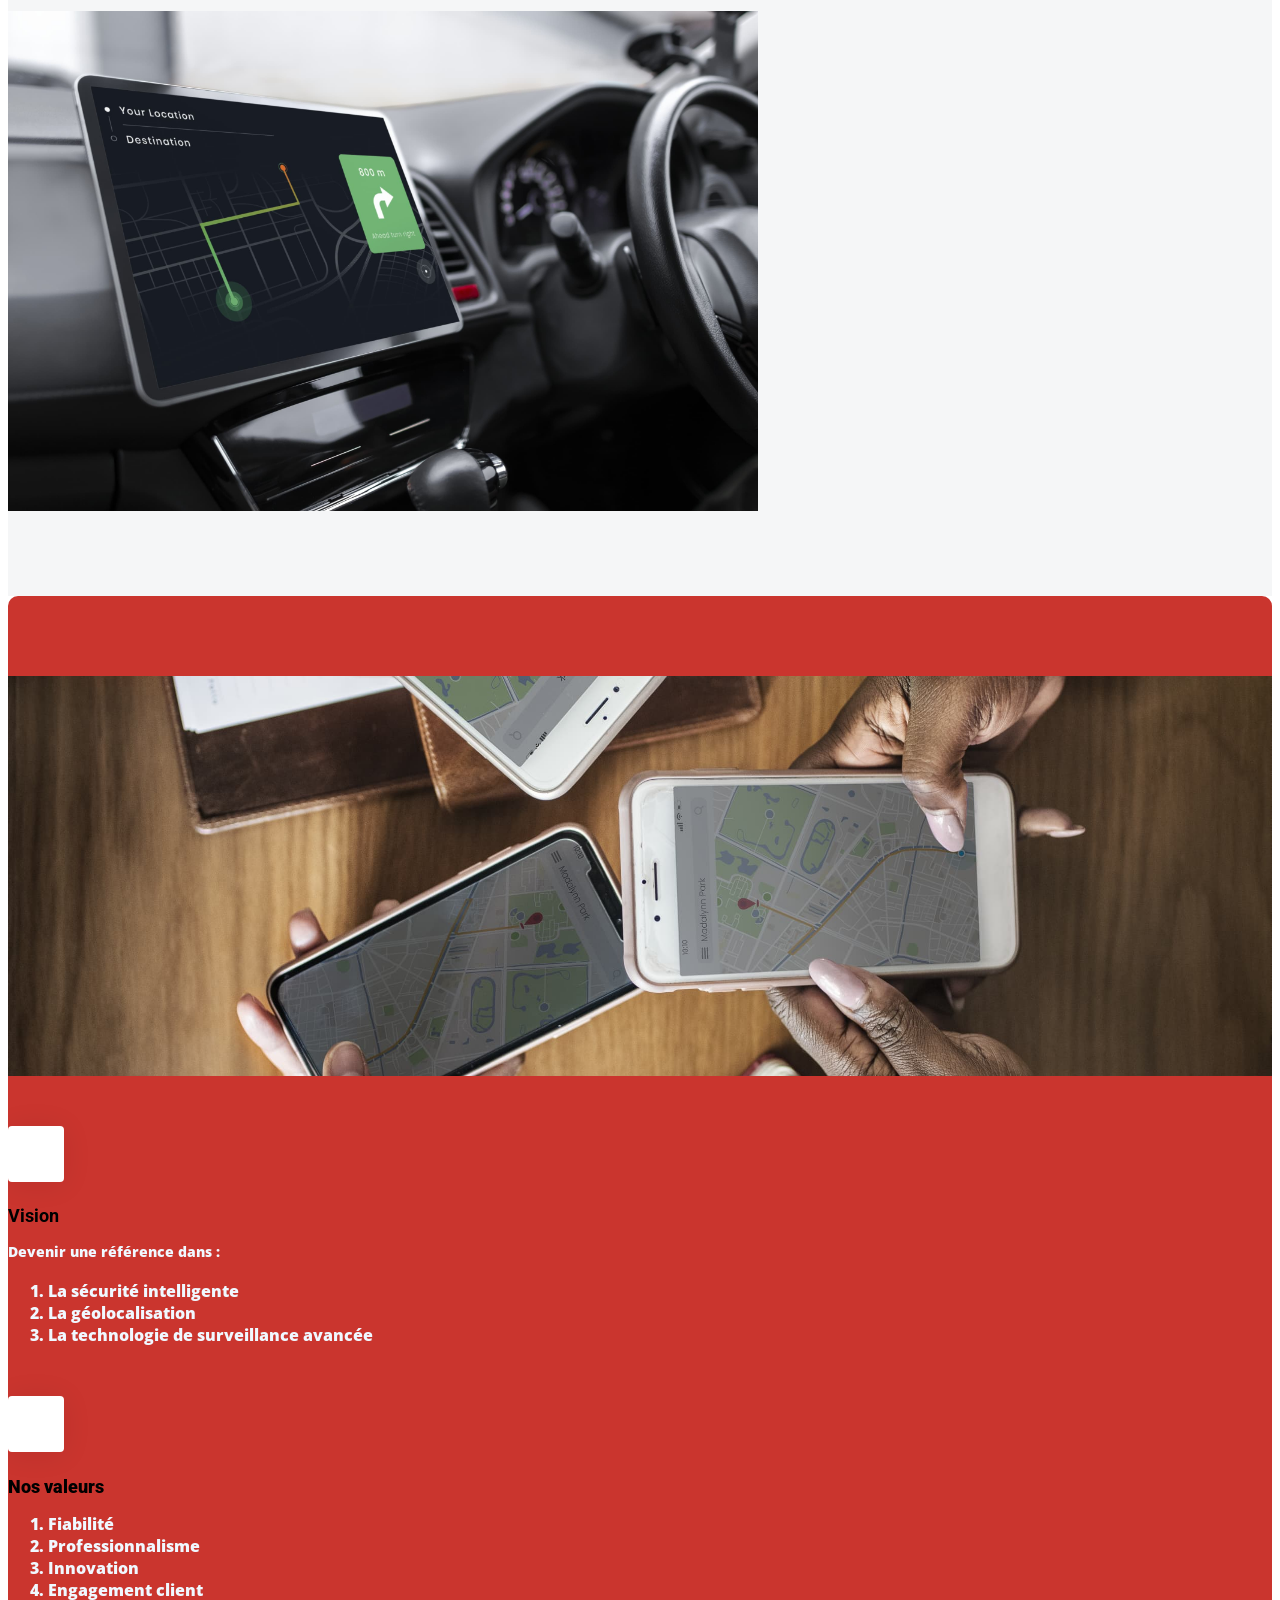
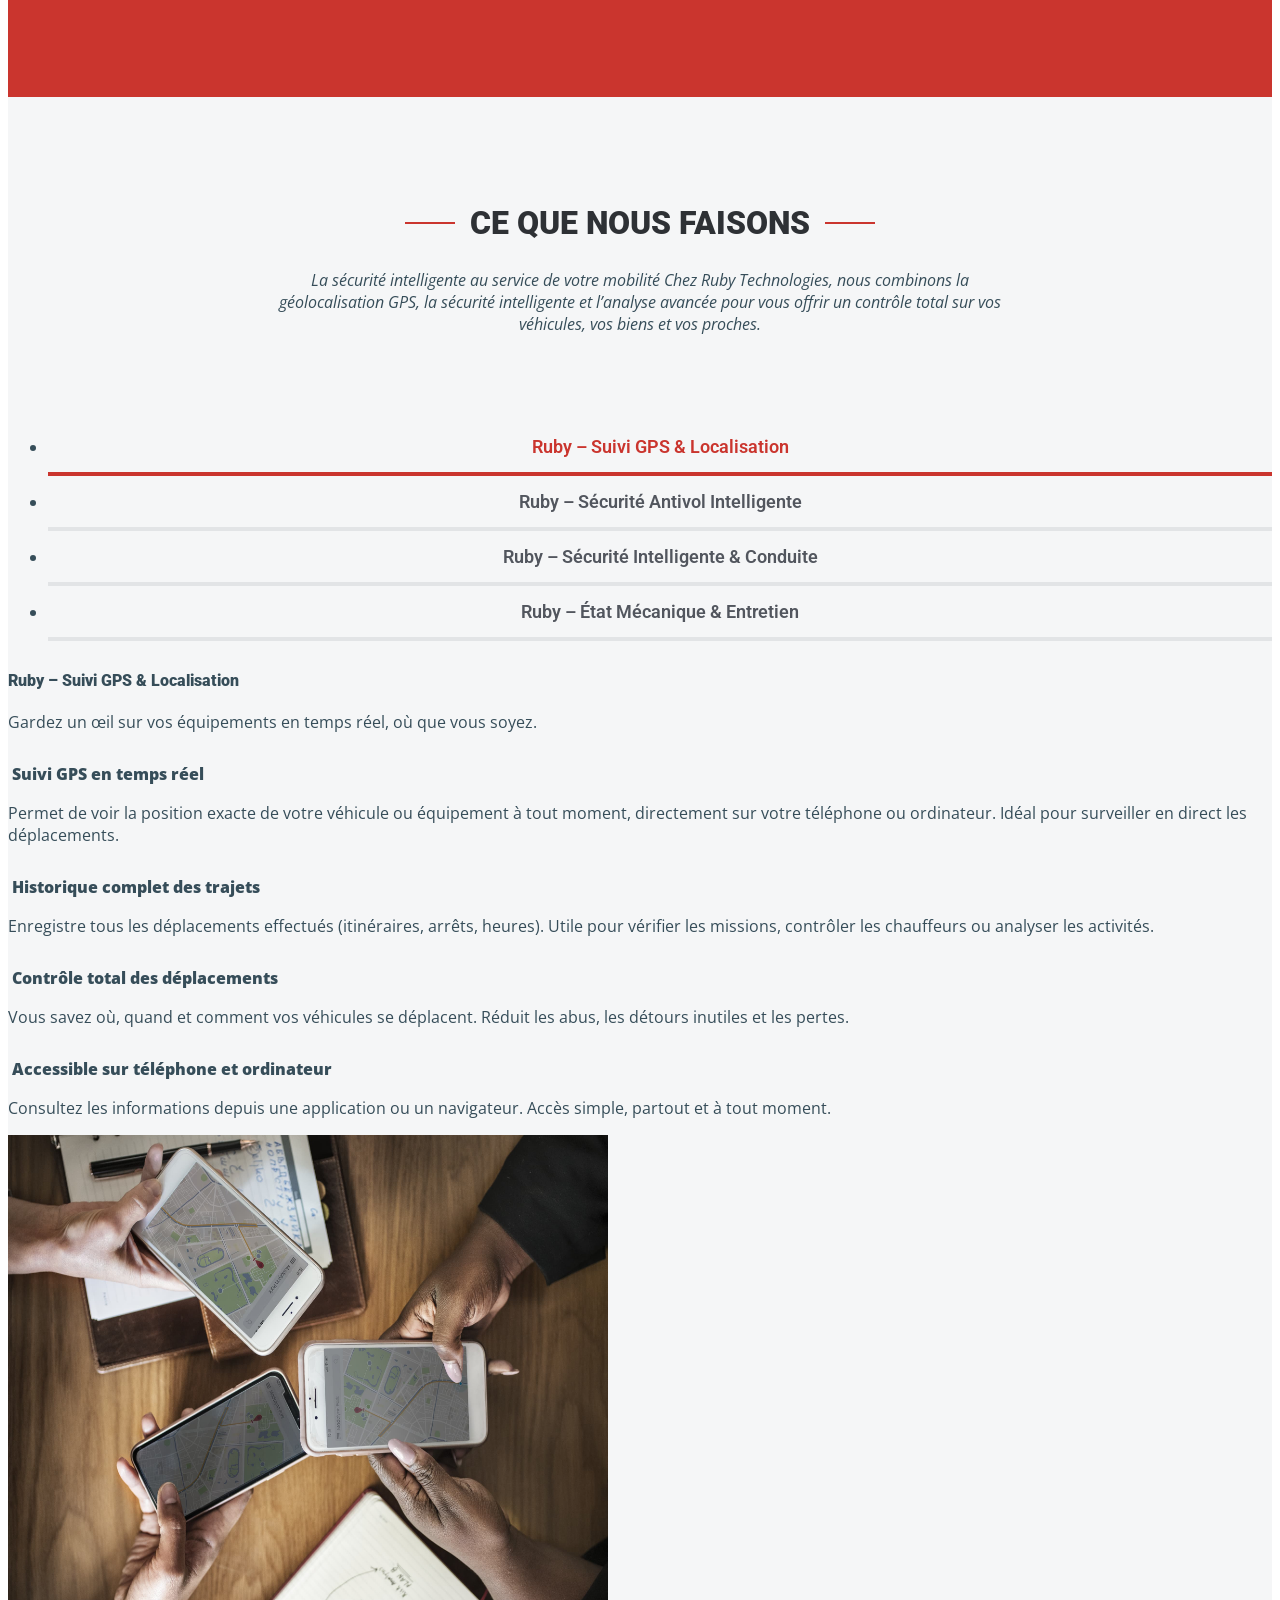
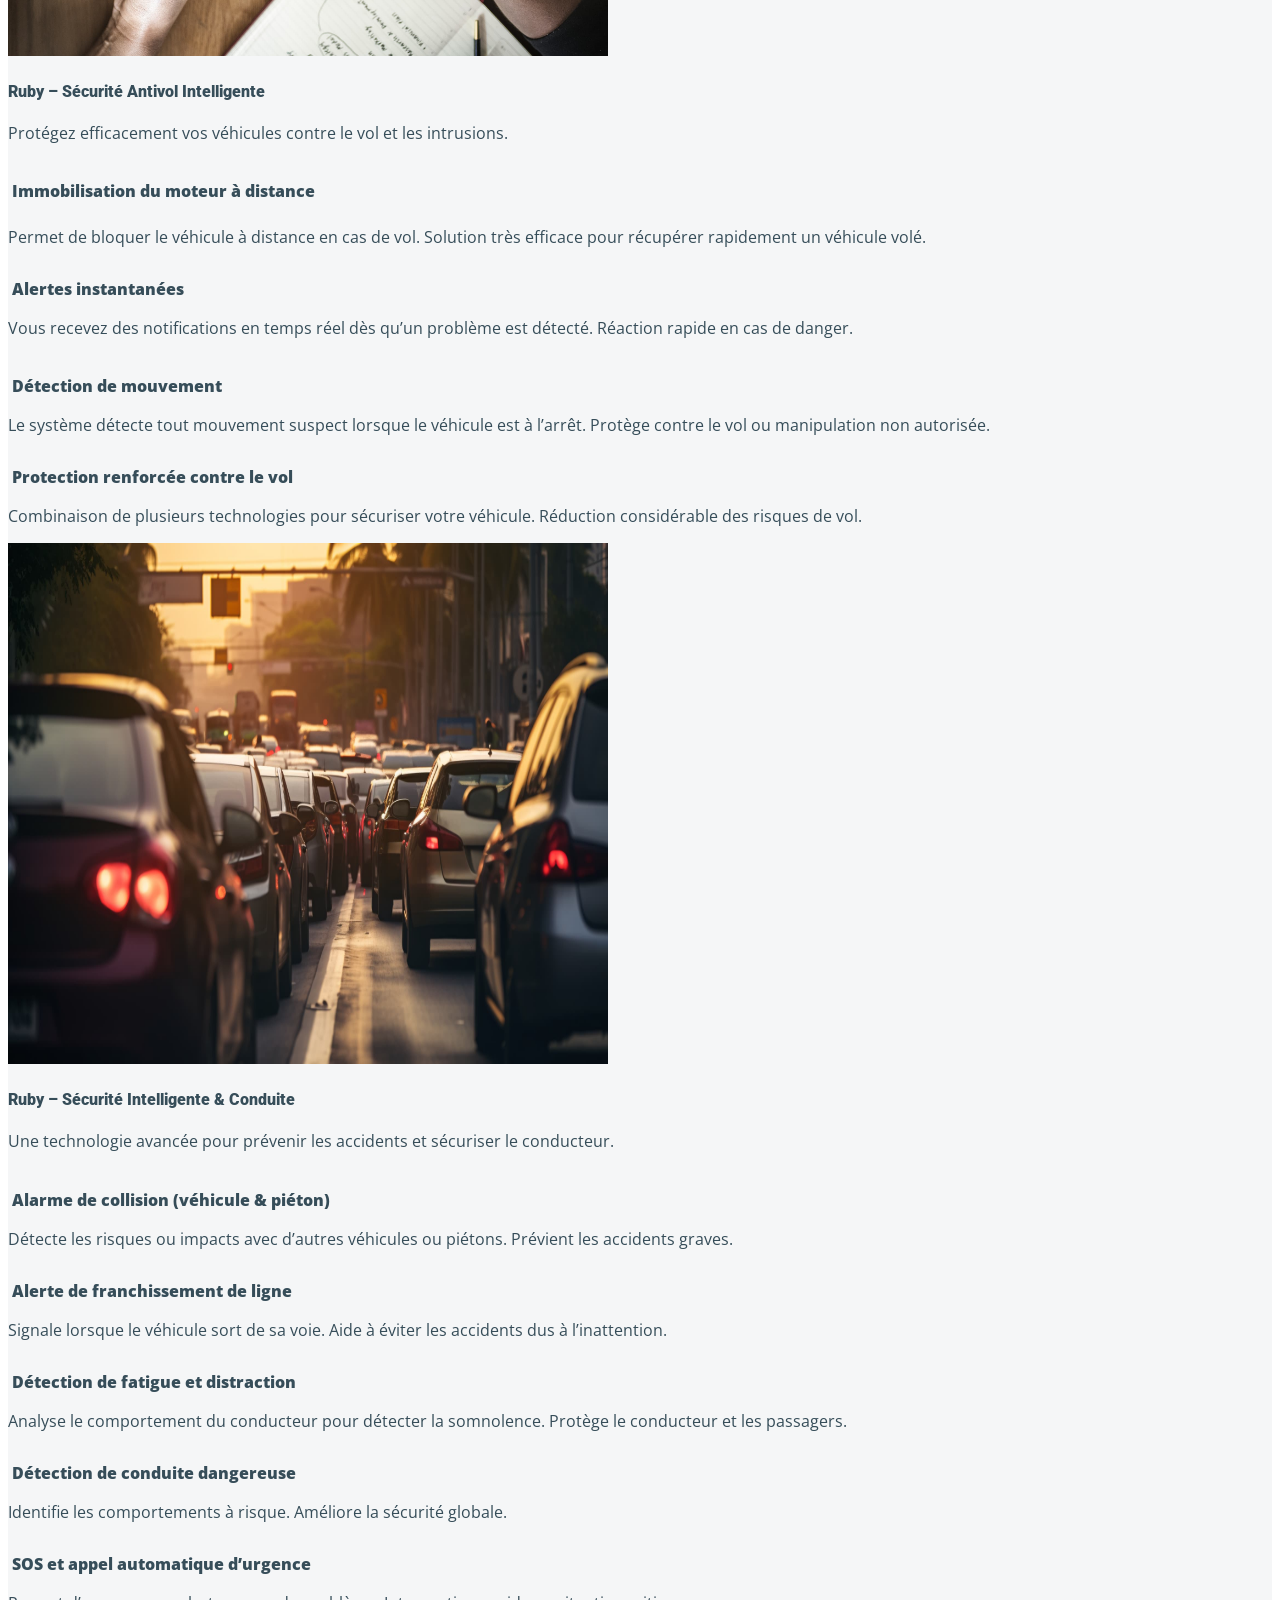
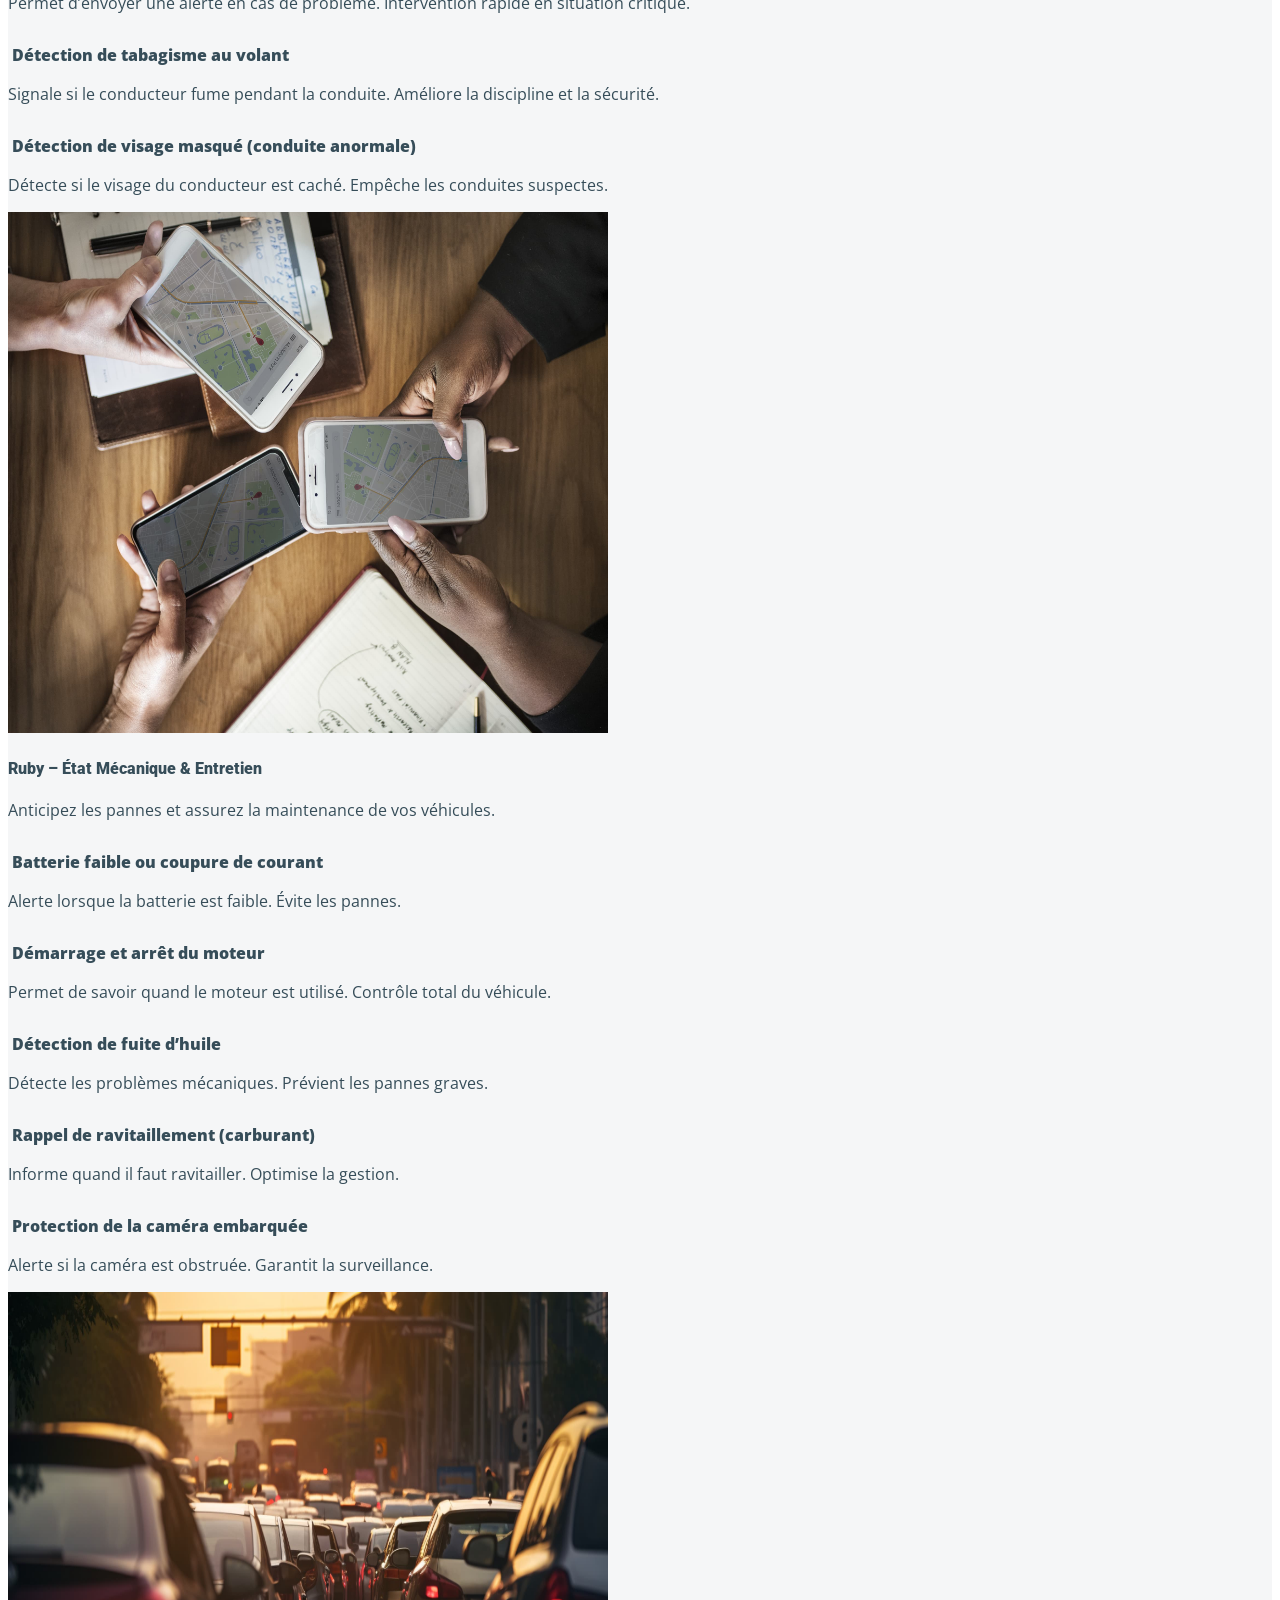
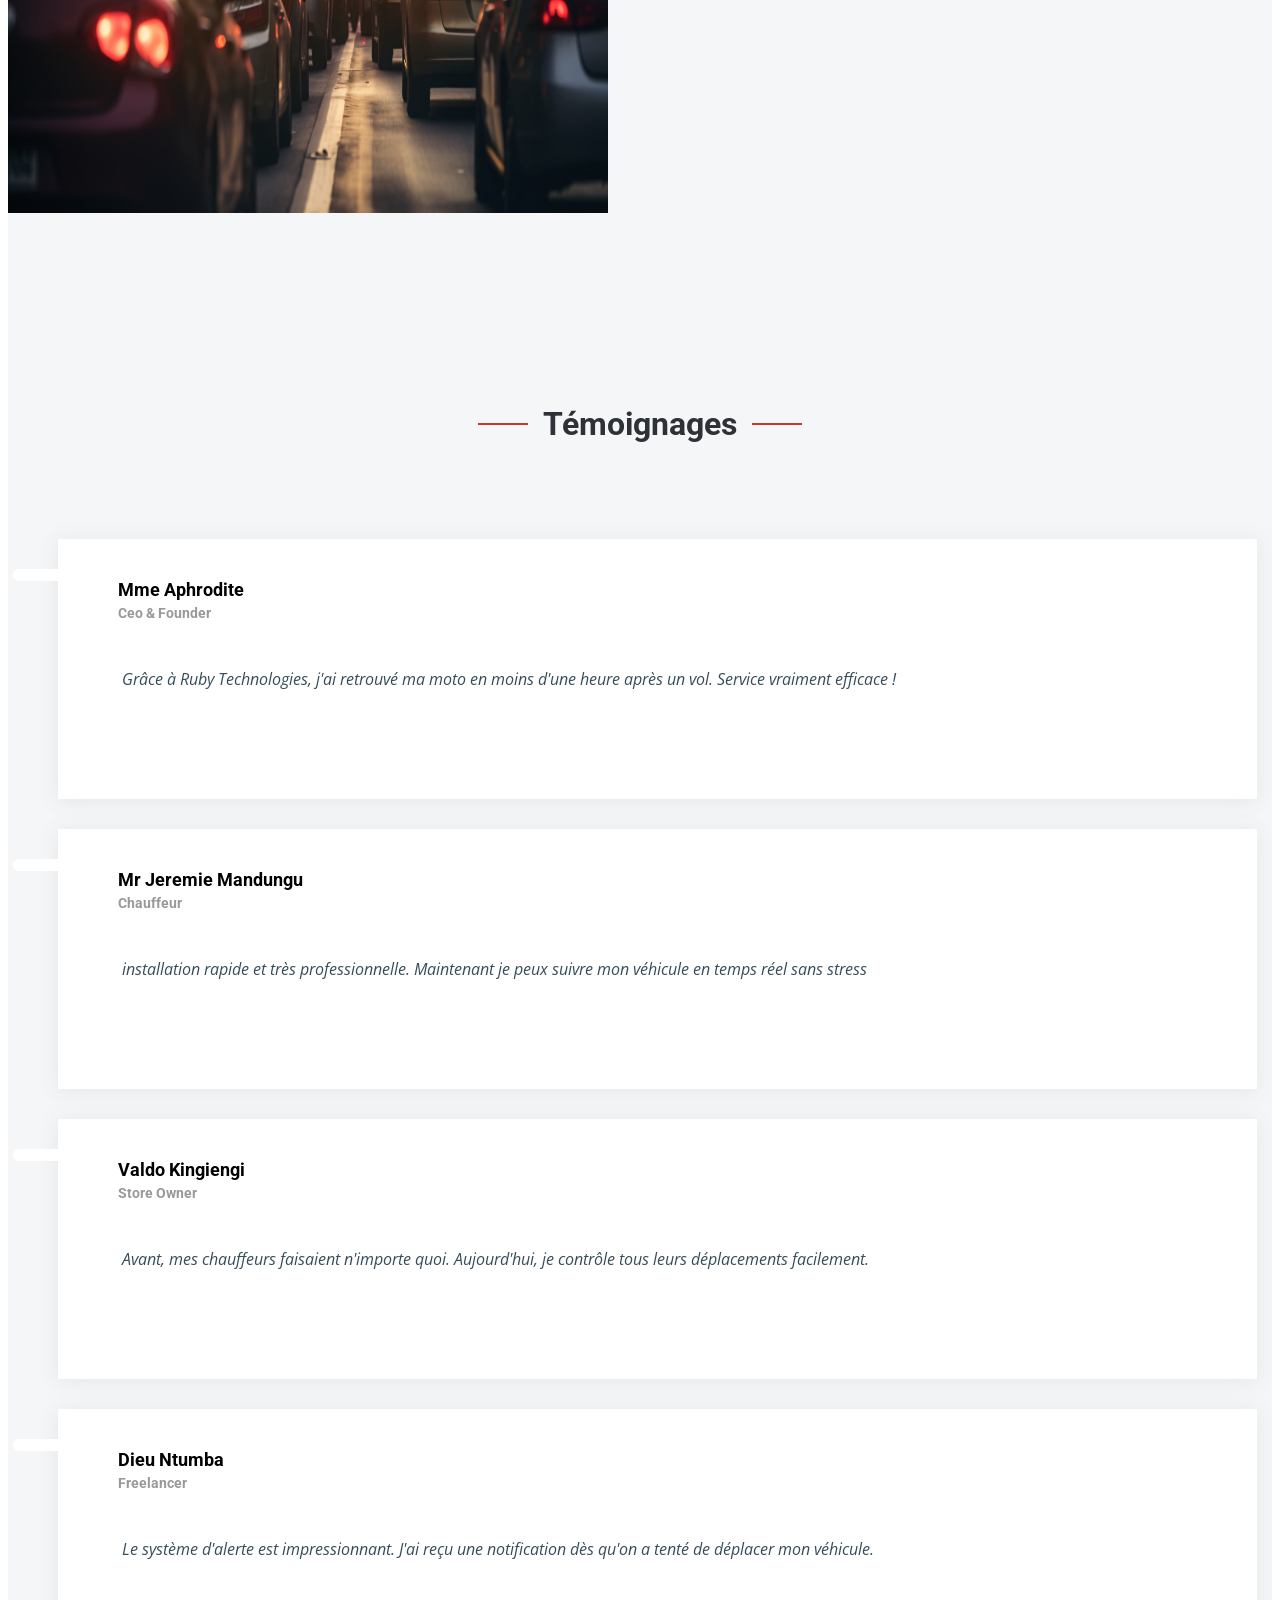
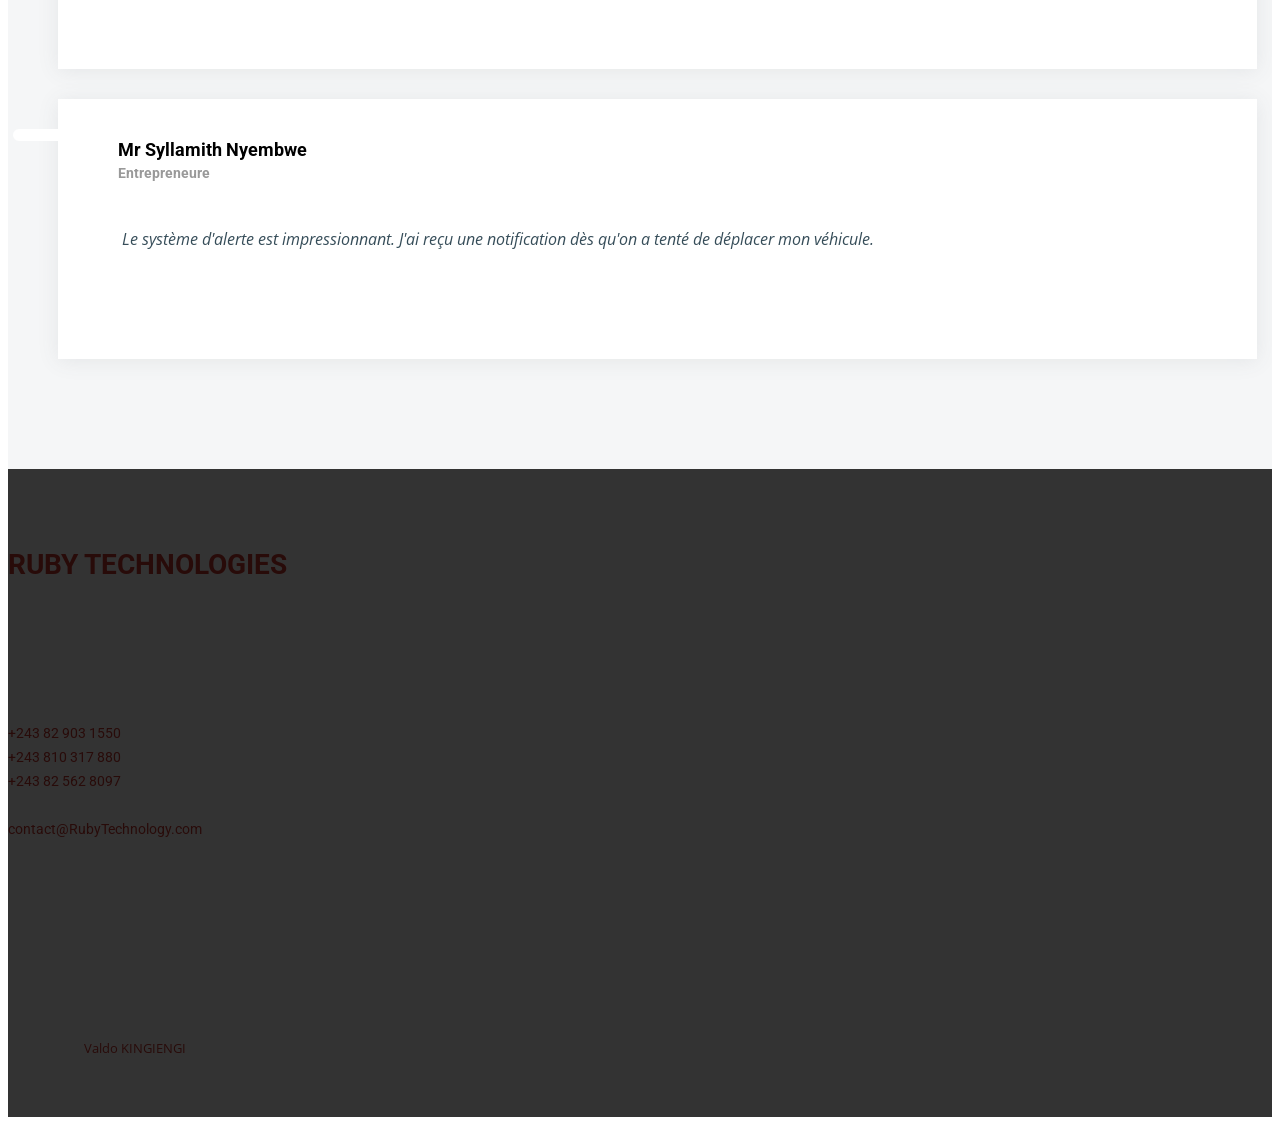
==== commit 60f4aec2: "Mise à jour du projet" ====
--- a/index.html
+++ b/index.html
@@ -49,7 +49,7 @@
       <a href="index.html" class="logo d-flex align-items-center">
         <!-- Uncomment the line below if you also wish to use an image logo -->
         <!-- <img src="assets/img/logo.png" alt=""> -->
-        <h1><img src="/assets/LOGOS/Ruby.jpg" alt=""> <span class="hidden-name"></span><span></span></h1>
+        <h1><img src="/assets/LOGOS/Ruby.jpg" alt=""> <span class="hidden-name">Ruby Technologies</span><span></span></h1>
       </a>
 
       <i class="mobile-nav-toggle mobile-nav-show bi bi-list"></i>
@@ -96,7 +96,7 @@
         <div class="row justify-content-center">
           <div class="col-lg-6 text-center">
             <h2 class="media_modif" data-aos="fade-down"><span><span style="color: rgb(202,53,46);"
-                  class="ruby-name">Ruby</span>-<span style="color: rgb(202,53,46);"
+                  class="ruby-name">Ruby</span><span style="color: white;"
                   class="entreprise-name">Technologies</span></span></h2>
             <p data-aos="fade-up">🚀 Votre sécurité, notre technologie.</p>
             <a data-aos="fade-up" data-aos-delay="200" href="contact.html" class="btn-get-started">Contactez-nous</a>
@@ -110,7 +110,7 @@
       <div class="carousel-item active" style="background-image: url(./assets/img/IMG-20260406-WA0096.jpg)"></div>
       <div class="carousel-item" style="background-image: url(./assets/img/IMG-20260406-WA0094.jpg)"></div>
       <div class="carousel-item" style="background-image: url(./assets/img/IMG-20260406-WA0089.jpg)"></div>
-      <div class="carousel-item" style="background-image: url(./cheerful-happy-young-african-american-traveler-having-trendy-look-searching-direction-location-map-looking-how-get-hotel-while-traveling-abroad-foreign-city-duringsummer-vacation.jpg)"></div>
+      <div class="carousel-item" style="background-image: url(/assets/img/IMG-20260406-WA0097.jpg)"></div>
 
       <a class="carousel-control-prev" href="#hero-carousel" role="button" data-bs-slide="prev">
         <span class="carousel-control-prev-icon bi bi-chevron-left" aria-hidden="true"></span>
@@ -528,8 +528,8 @@
               <div class="testimonial-wrap">
                 <div class="testimonial-item">
                   <img src="assets/img/testimonials/testimonials-5.jpg" class="testimonial-img" alt="">
-                  <h3>Mr Jenovie Makulasenga</h3>
-                  <h4>Entrepreneur</h4>
+                  <h3>Mr Syllamith Nyembwe</h3>
+                  <h4>Entrepreneure</h4>
                   <div class="stars">
                     <i class="bi bi-star-fill"></i><i class="bi bi-star-fill"></i><i class="bi bi-star-fill"></i><i
                       class="bi bi-star-fill"></i><i class="bi bi-star-fill"></i>
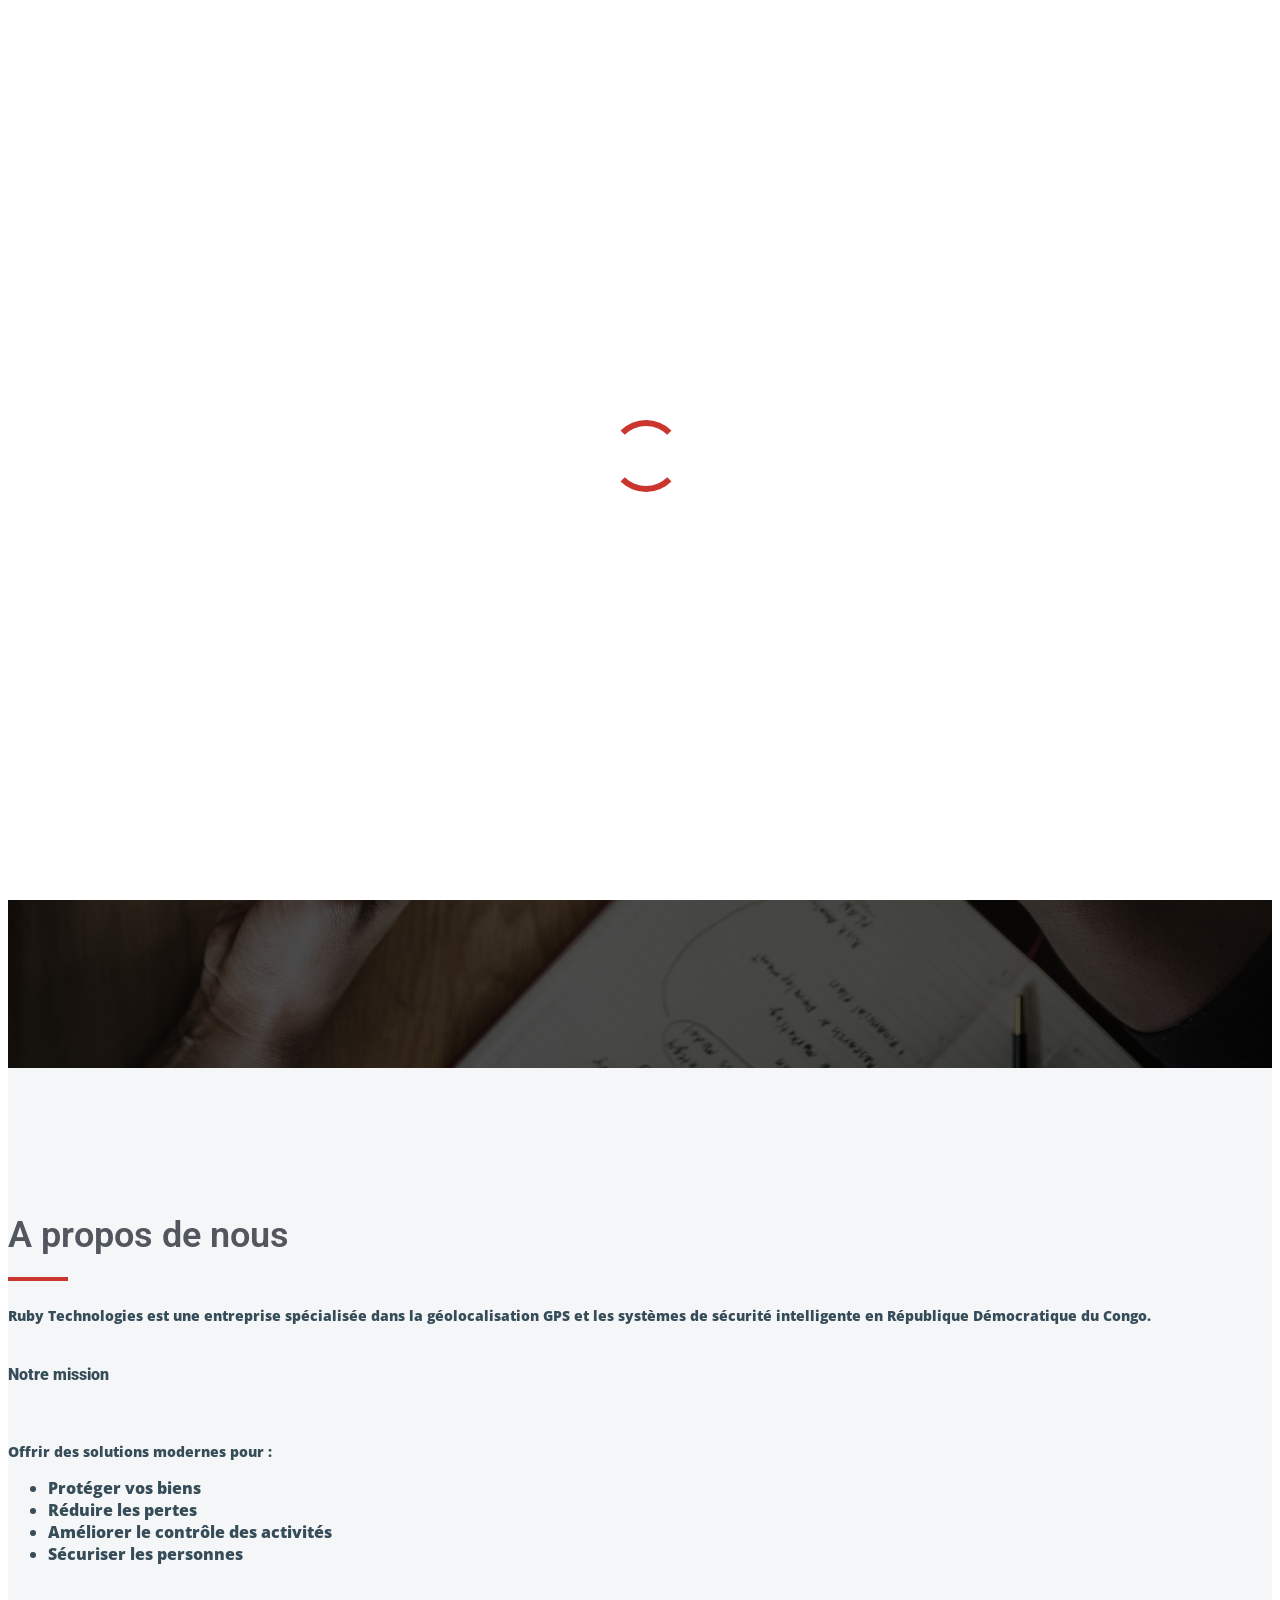
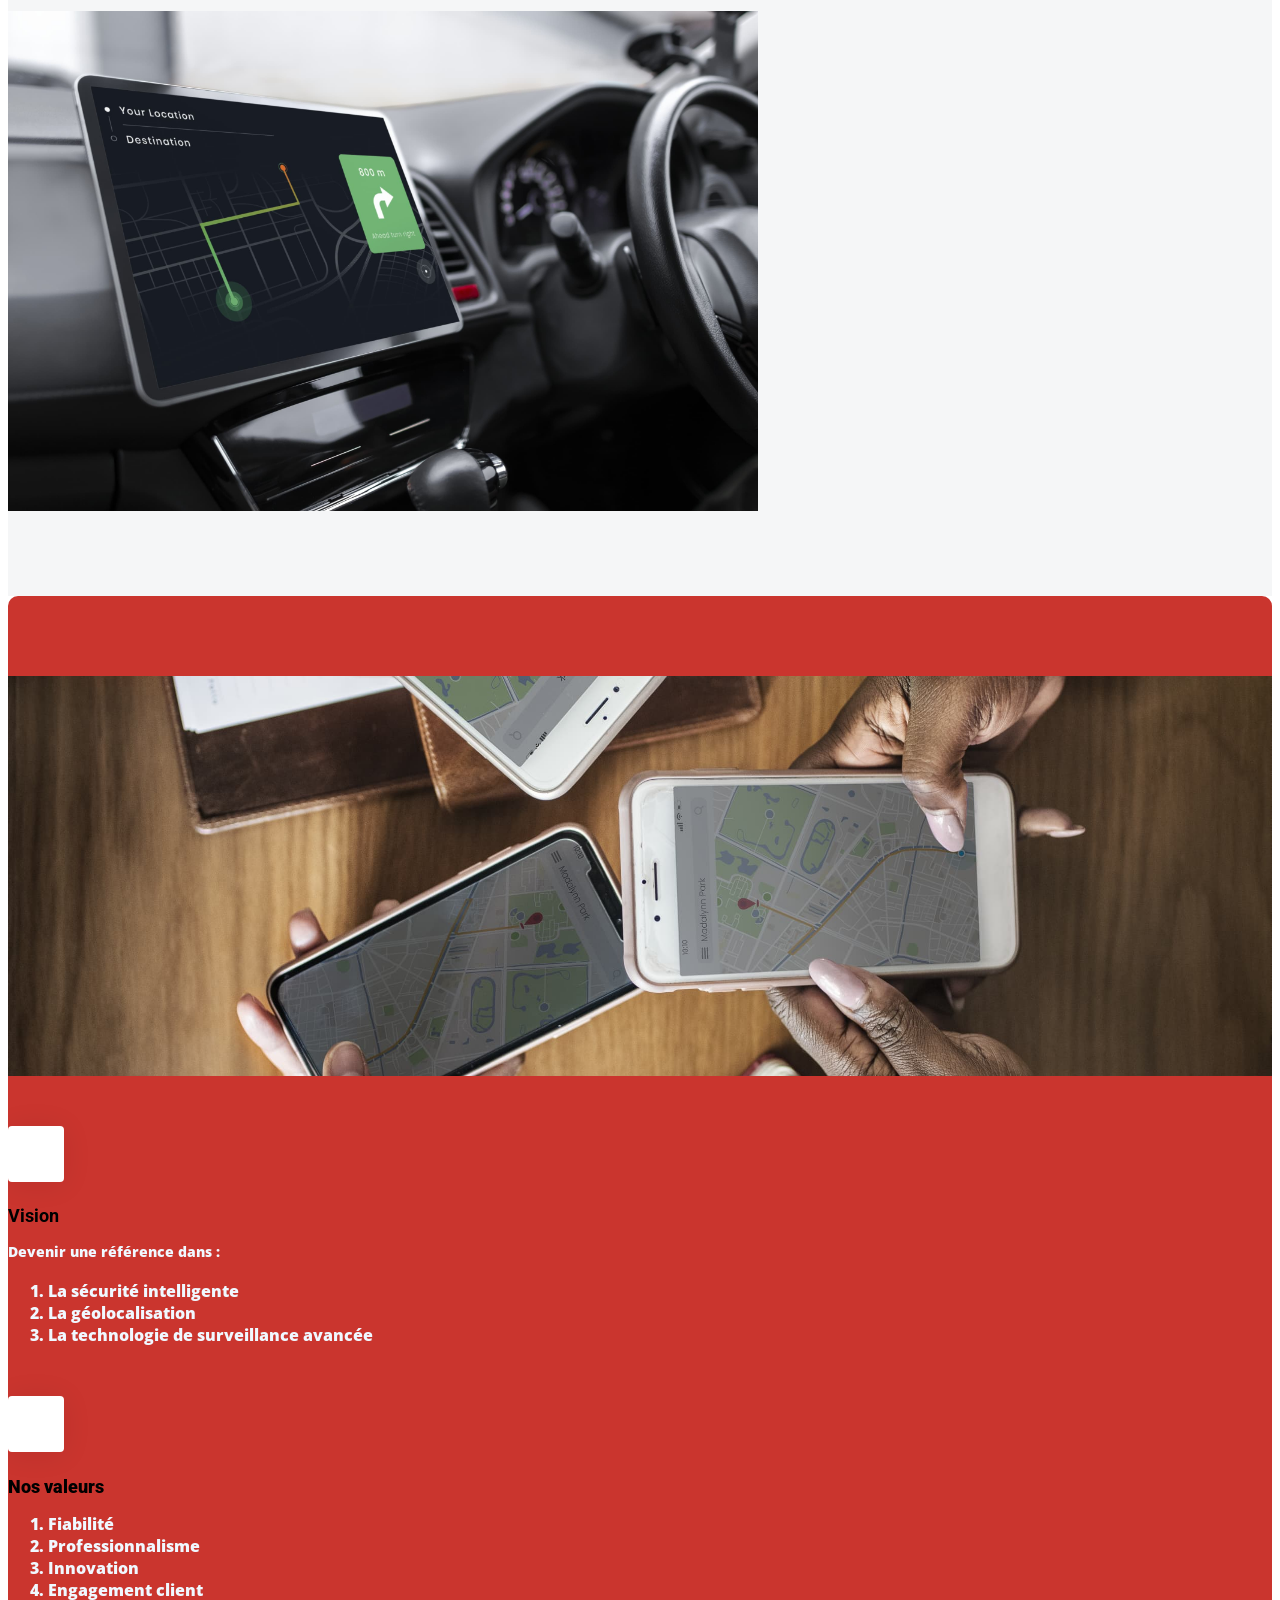
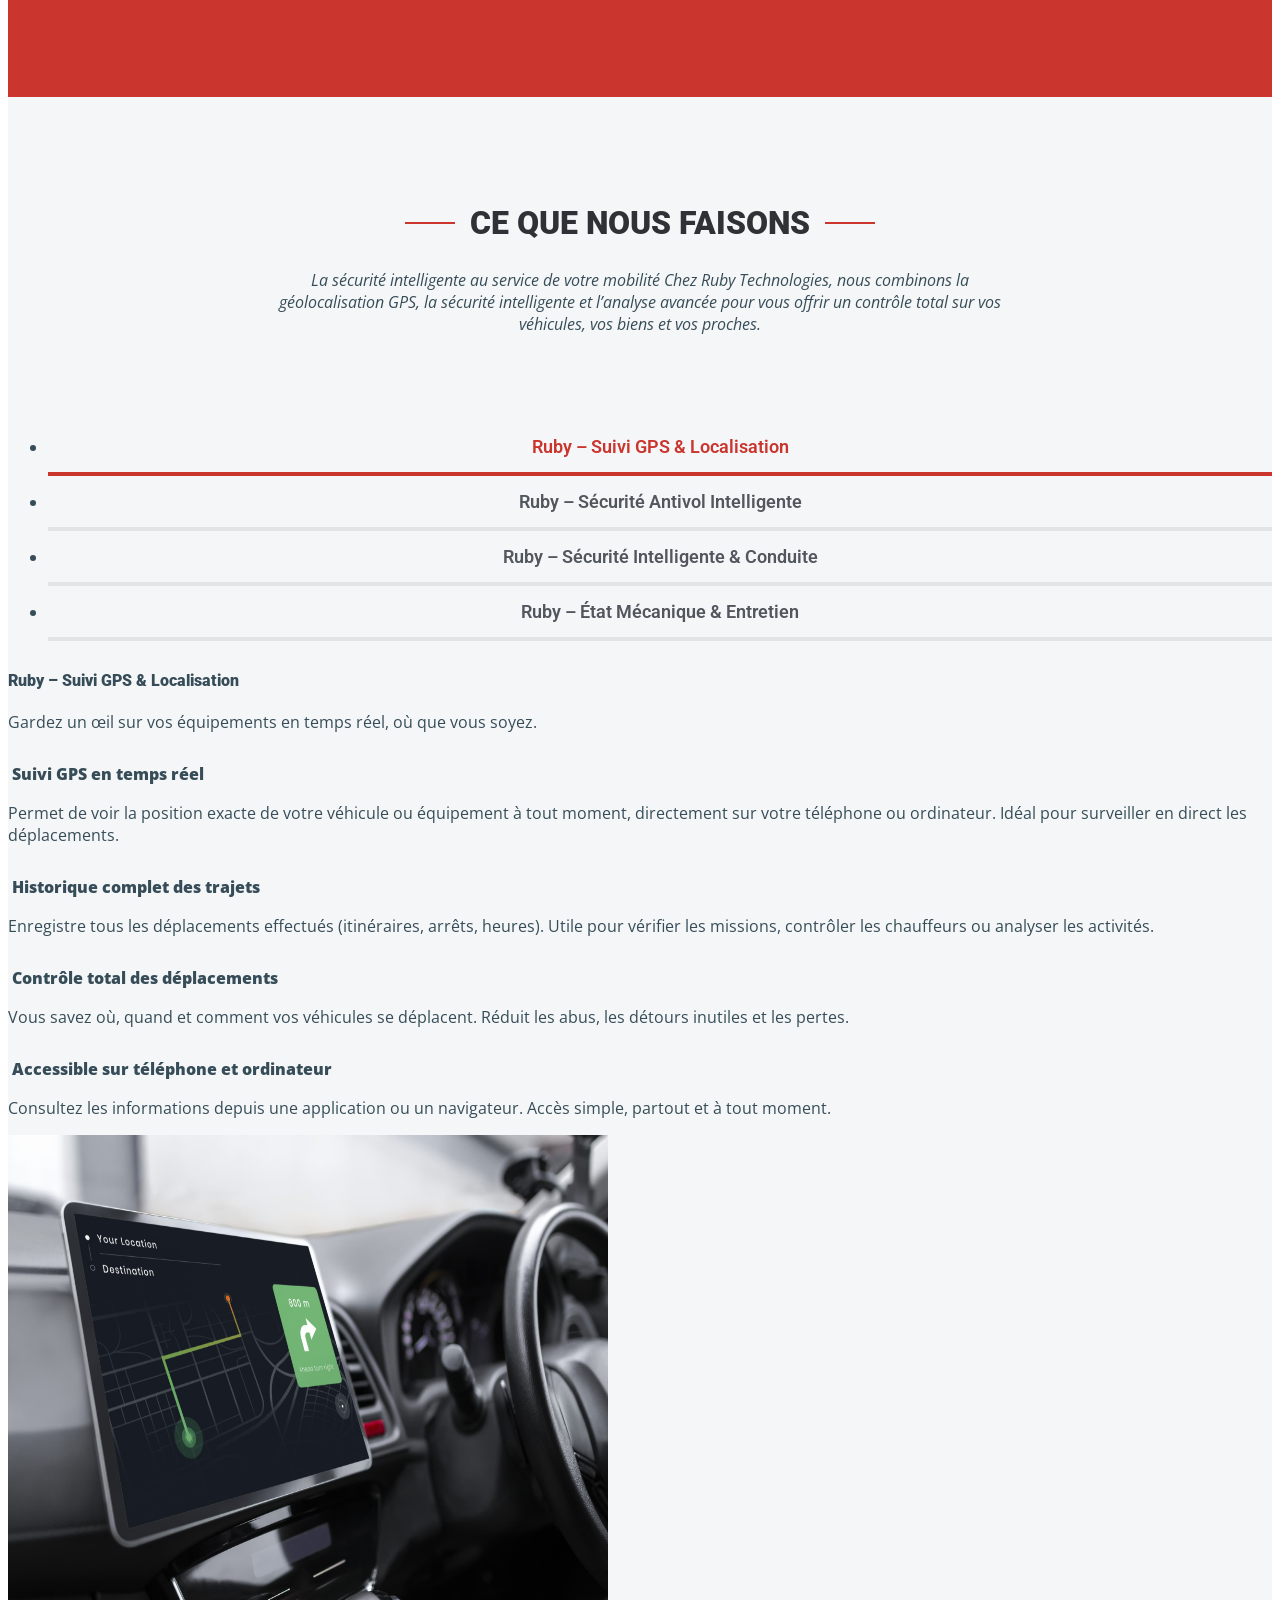
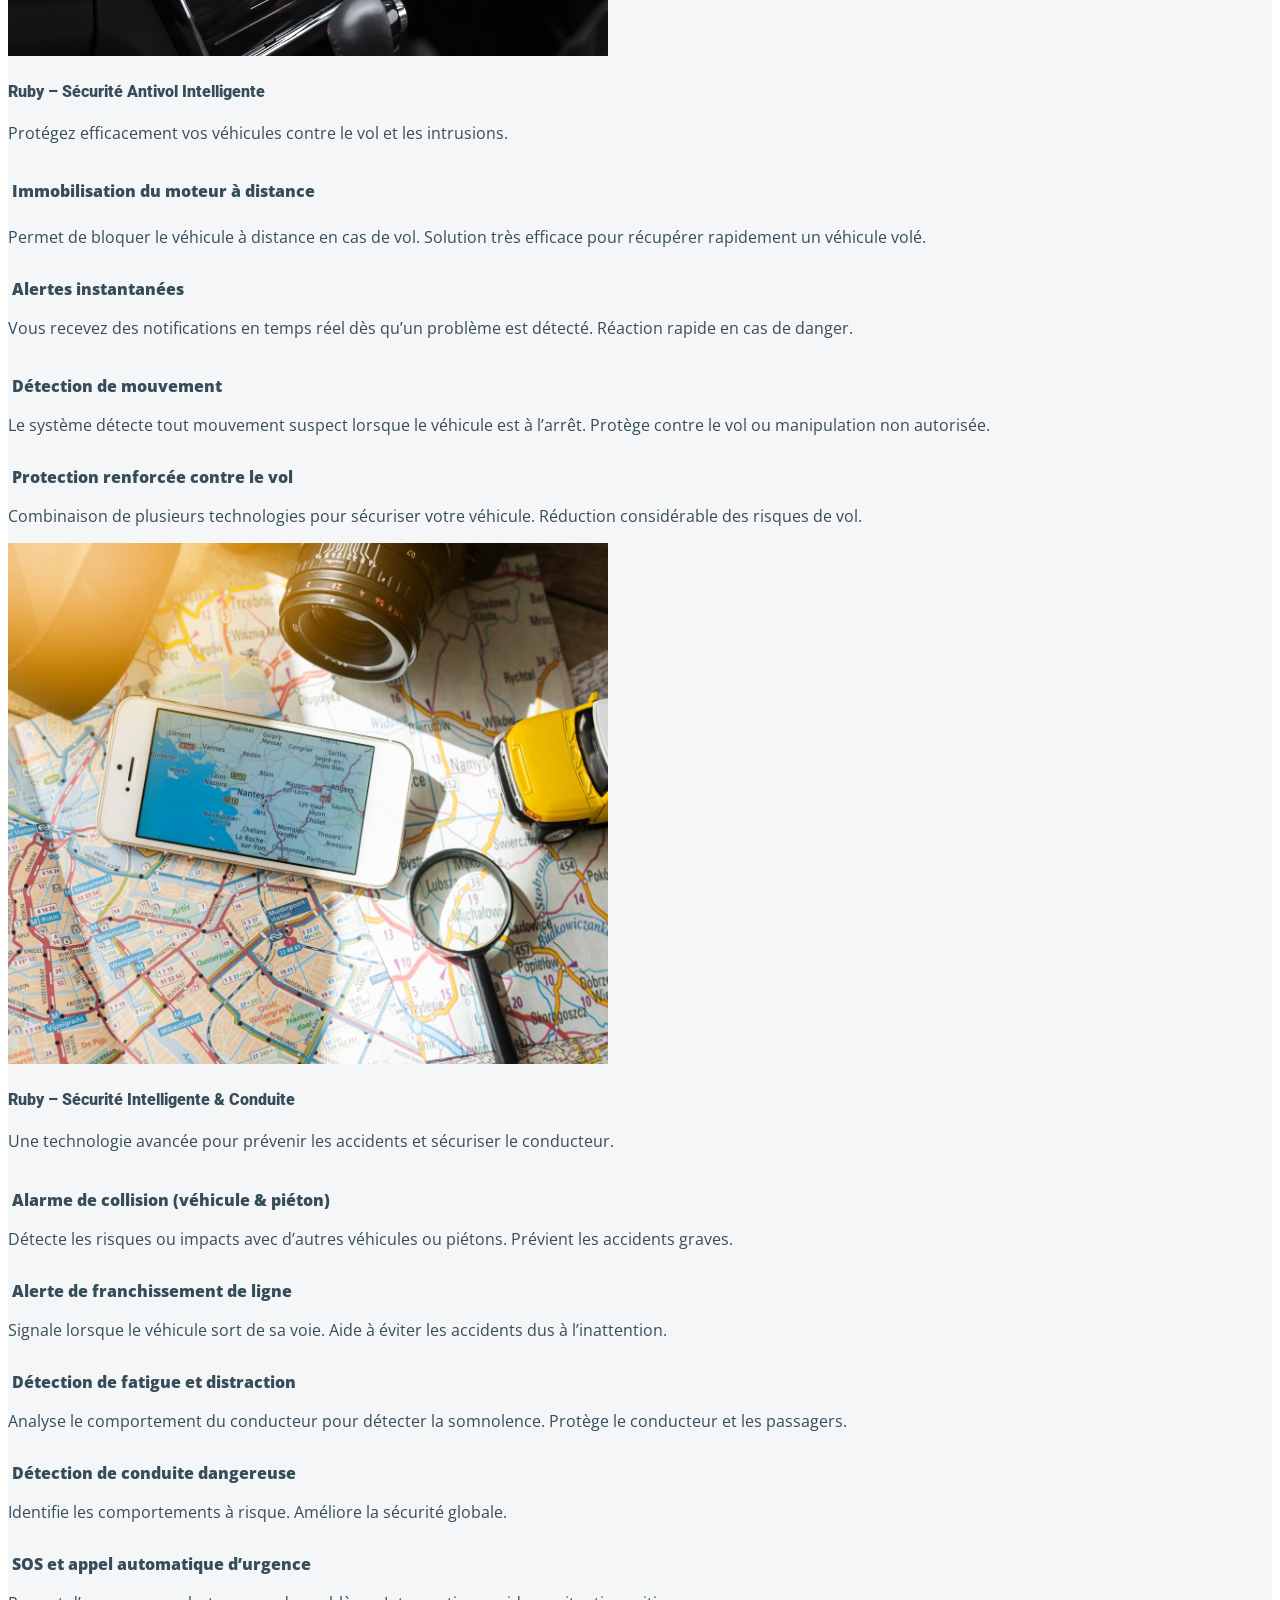
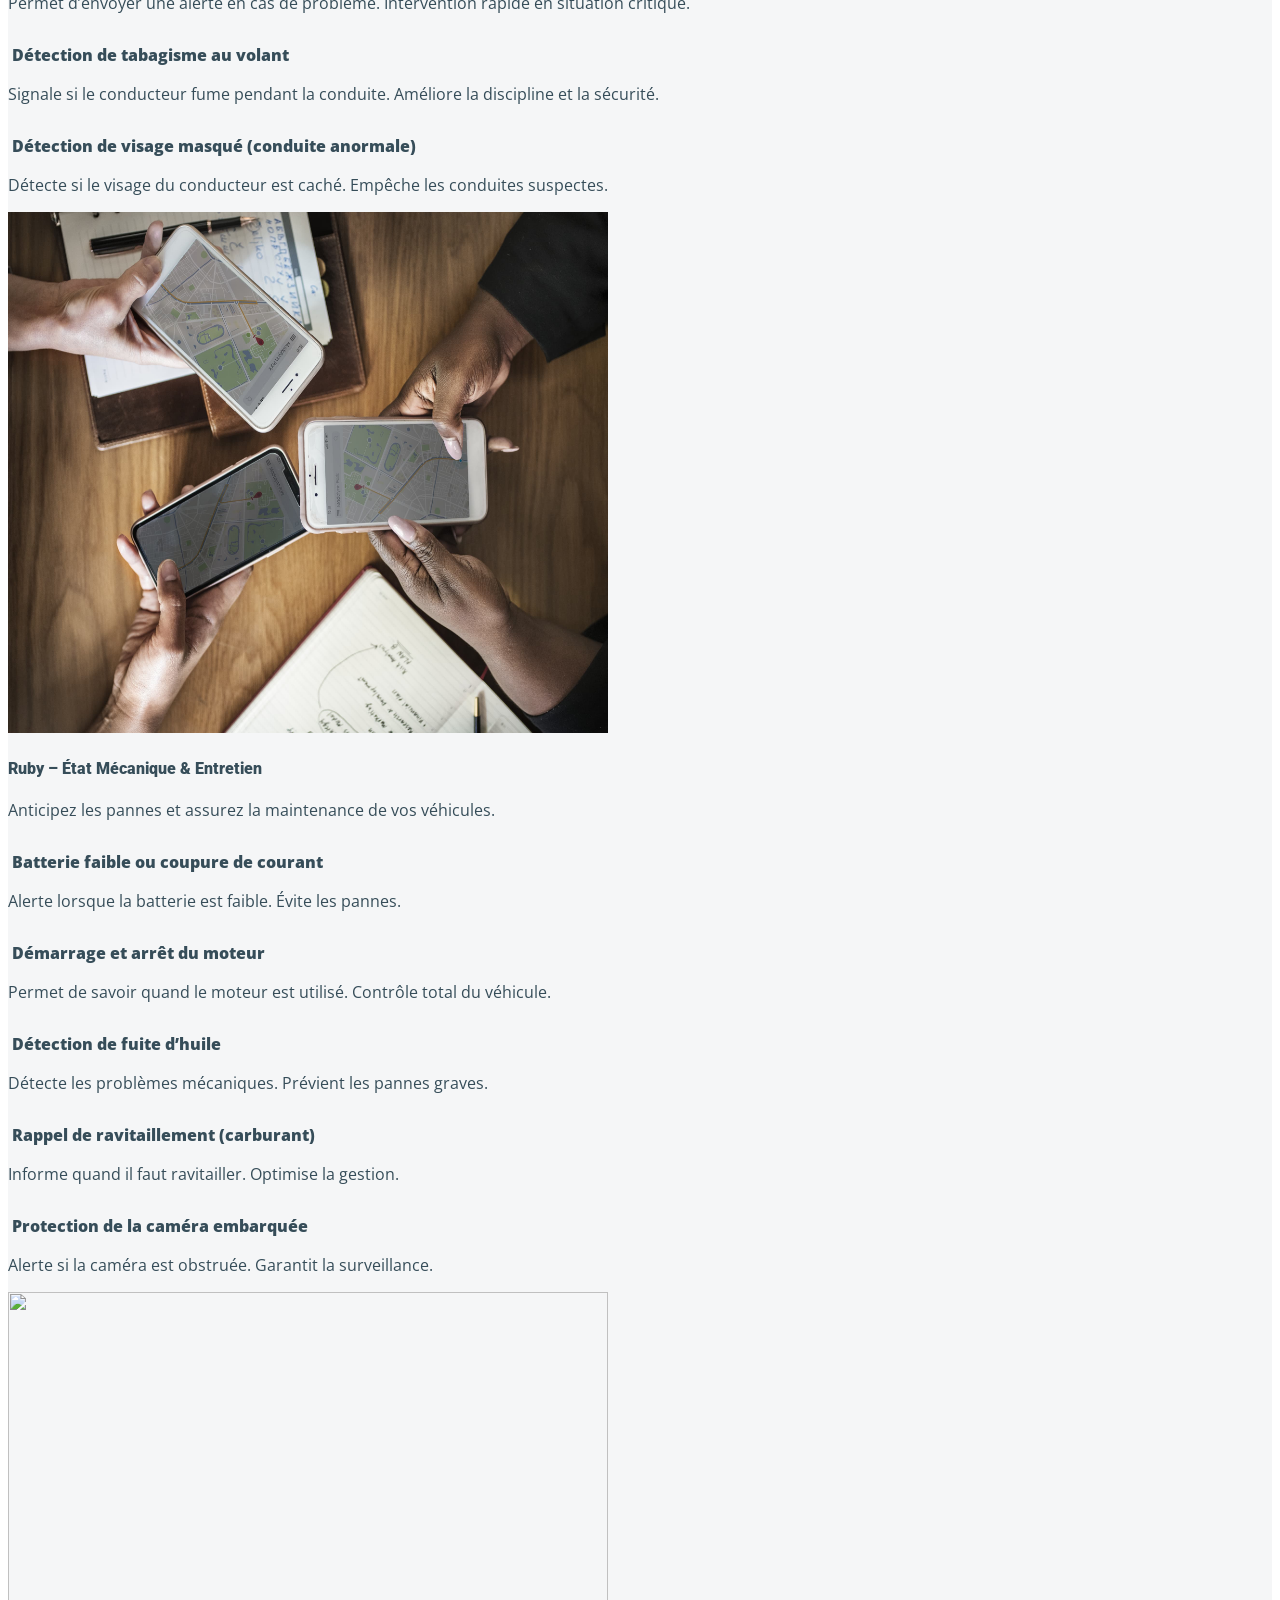
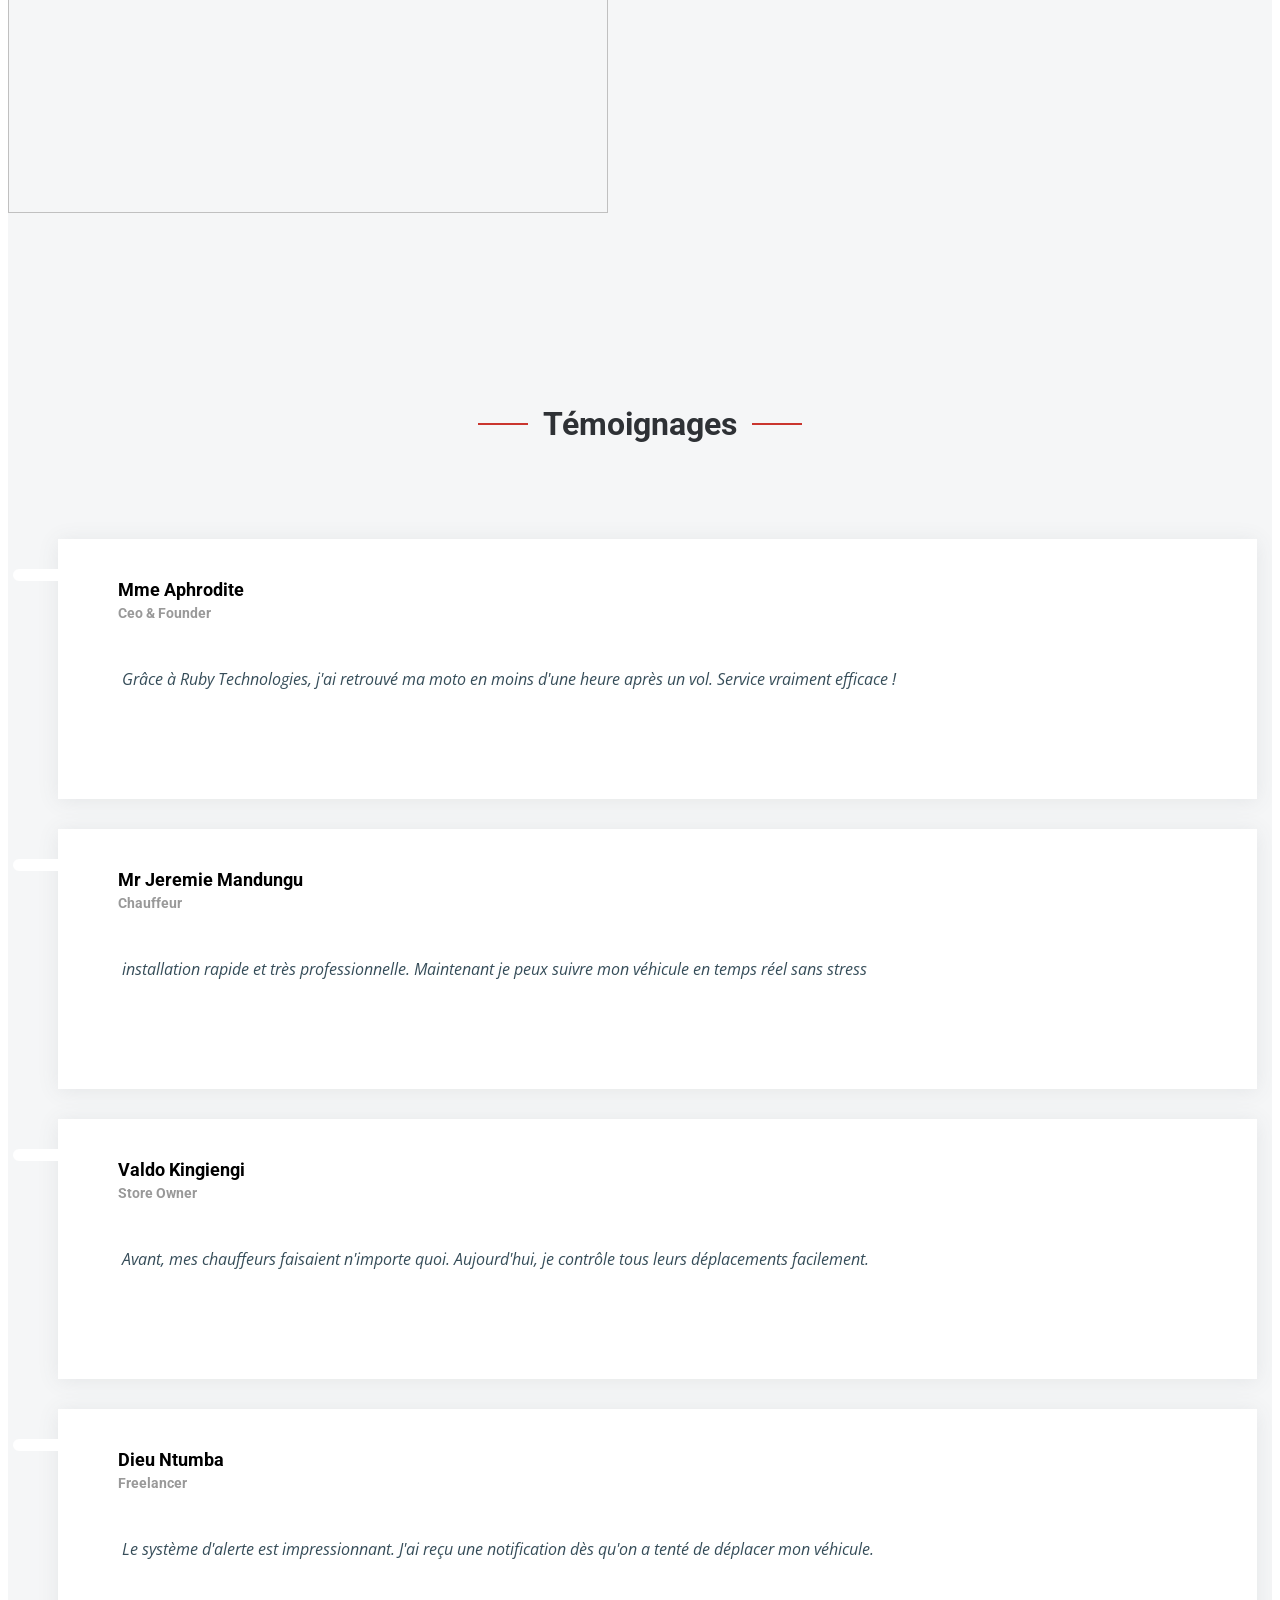
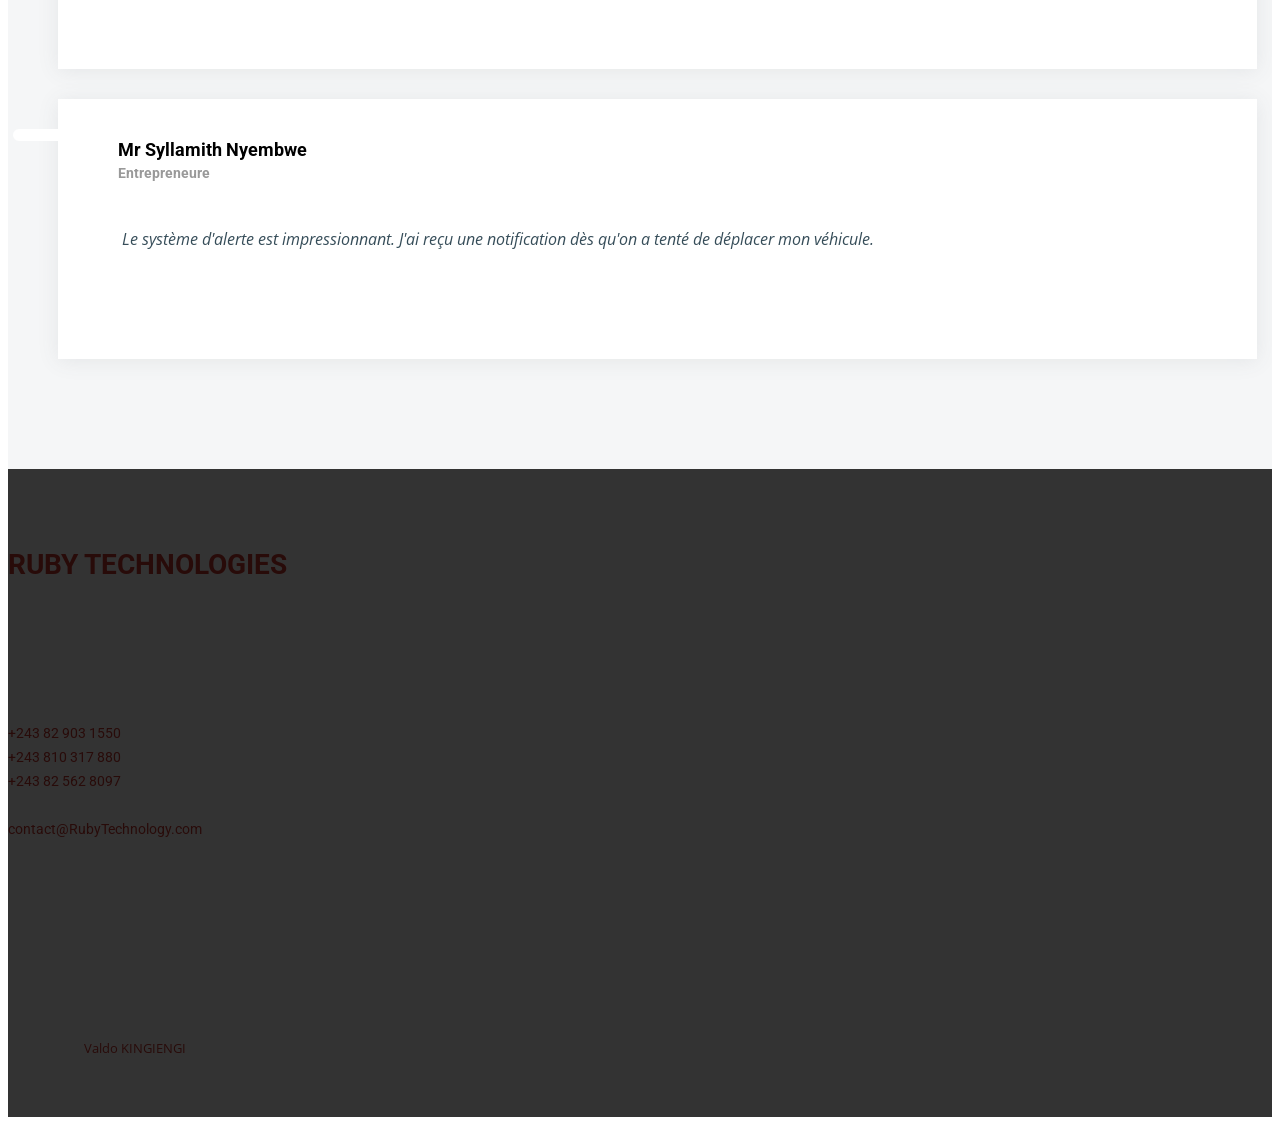
==== commit 84f9a34c: "Correction des chemins d'images et mise à jour logo" ====
--- a/index.html
+++ b/index.html
@@ -49,7 +49,7 @@
       <a href="index.html" class="logo d-flex align-items-center">
         <!-- Uncomment the line below if you also wish to use an image logo -->
         <!-- <img src="assets/img/logo.png" alt=""> -->
-        <h1><img src="/assets/LOGOS/Ruby.jpg" alt=""> <span class="hidden-name">Ruby Technologies</span><span></span></h1>
+        <h1><img src="./Ruby.jpg" alt=""> <span class="hidden-name">Ruby Technologies</span><span></span></h1>
       </a>
 
       <i class="mobile-nav-toggle mobile-nav-show bi bi-list"></i>
@@ -107,10 +107,10 @@
 
     <div id="hero-carousel" class="carousel slide" data-bs-ride="carousel" data-bs-interval="5000">
 
-      <div class="carousel-item active" style="background-image: url(./assets/img/IMG-20260406-WA0096.jpg)"></div>
-      <div class="carousel-item" style="background-image: url(./assets/img/IMG-20260406-WA0094.jpg)"></div>
-      <div class="carousel-item" style="background-image: url(./assets/img/IMG-20260406-WA0089.jpg)"></div>
-      <div class="carousel-item" style="background-image: url(/assets/img/IMG-20260406-WA0097.jpg)"></div>
+      <div class="carousel-item active" style="background-image: url(./Ruby1.jpg)"></div>
+      <div class="carousel-item" style="background-image: url(./Ruby2.jpg)"></div>
+      <div class="carousel-item" style="background-image: url(./Ruby3.jpg)"></div>
+      <div class="carousel-item" style="background-image: url(./Ruby4.jpg)"></div>
 
       <a class="carousel-control-prev" href="#hero-carousel" role="button" data-bs-slide="prev">
         <span class="carousel-control-prev-icon bi bi-chevron-left" aria-hidden="true"></span>
@@ -157,7 +157,7 @@
           </div>
 
           <div class="col-lg-5" data-aos="fade">
-            <img style="height: 500px;" src="assets/img/IMG-20260406-WA0094.jpg" alt="apropos">
+            <img style="height: 500px;" src="./Ruby2.jpg" alt="apropos">
           </div><!-- End Quote Form -->
 
         </div>
@@ -170,7 +170,7 @@
       <div class="container" data-aos="fade-up">
 
         <div class="row justify-content-around gy-4">
-          <div class="col-lg-6 img-bg" style="background-image: url(/assets/img/IMG-20260406-WA0097.jpg); height: 80px;"
+          <div class="col-lg-6 img-bg" style="background-image: url(./Ruby4.jpg); height: 80px;"
             data-aos="zoom-in" data-aos-delay="100"></div>
 
           <div class="col-lg-5 d-flex flex-column justify-content-center">
@@ -284,7 +284,7 @@
                 </ul>
               </div>
               <div class="col-lg-6 order-1 order-lg-2 text-center" data-aos="fade-up" data-aos-delay="200">
-                <img style="height: 521px; width: 600px;" src="assets/img/IMG-20260406-WA0097.jpg" alt=""
+                <img style="height: 521px; width: 600px;" src="./Ruby2.jpg" alt=""
                   class="img-fluid">
               </div>
             </div>
@@ -323,7 +323,7 @@
                 </ul>
               </div>
               <div class="col-lg-6 order-1 order-lg-2 text-center">
-                <img style="height: 521px; width: 600px;" src="assets/img/IMG-20260406-WA0096.jpg" alt=""
+                <img style="height: 521px; width: 600px;" src="./Ruby3.jpg" alt=""
                   class="img-fluid">
               </div>
             </div>
@@ -377,7 +377,7 @@
                 </p> -->
               </div>
               <div class="col-lg-6 order-1 order-lg-2 text-center">
-                <img style="height: 521px; width: 600px;" src="assets/img/IMG-20260406-WA0097.jpg" alt=""
+                <img style="height: 521px; width: 600px;" src="./Ruby4.jpg" alt=""
                   class="img-fluid">
               </div>
             </div>
@@ -423,7 +423,7 @@
                 </ul>
               </div>
               <div class="col-lg-6 order-1 order-lg-2 text-center">
-                <img style="height: 521px; width: 600px;" src="assets/img/IMG-20260406-WA0096.jpg" alt=""
+                <img style="height: 521px; width: 600px;" src="./Ruby1git .jpg" alt=""
                   class="img-fluid">
               </div>
             </div>
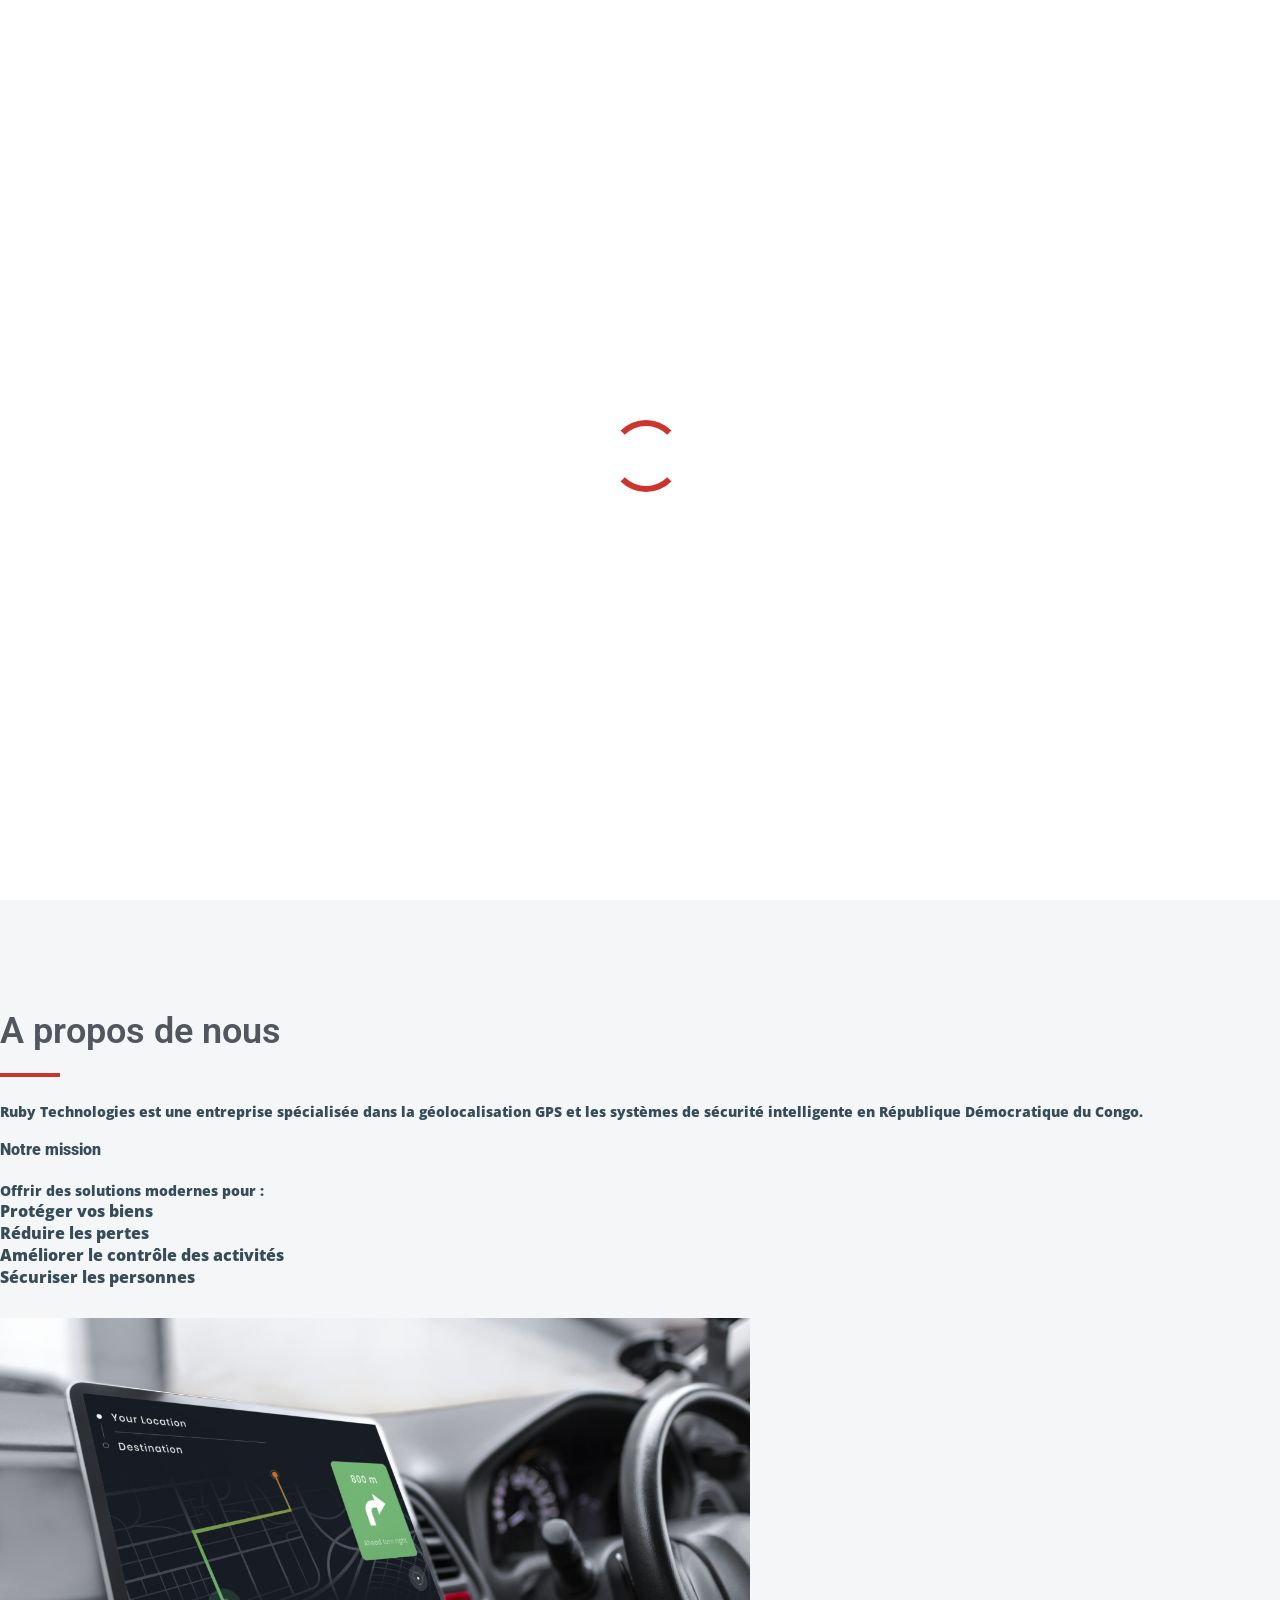
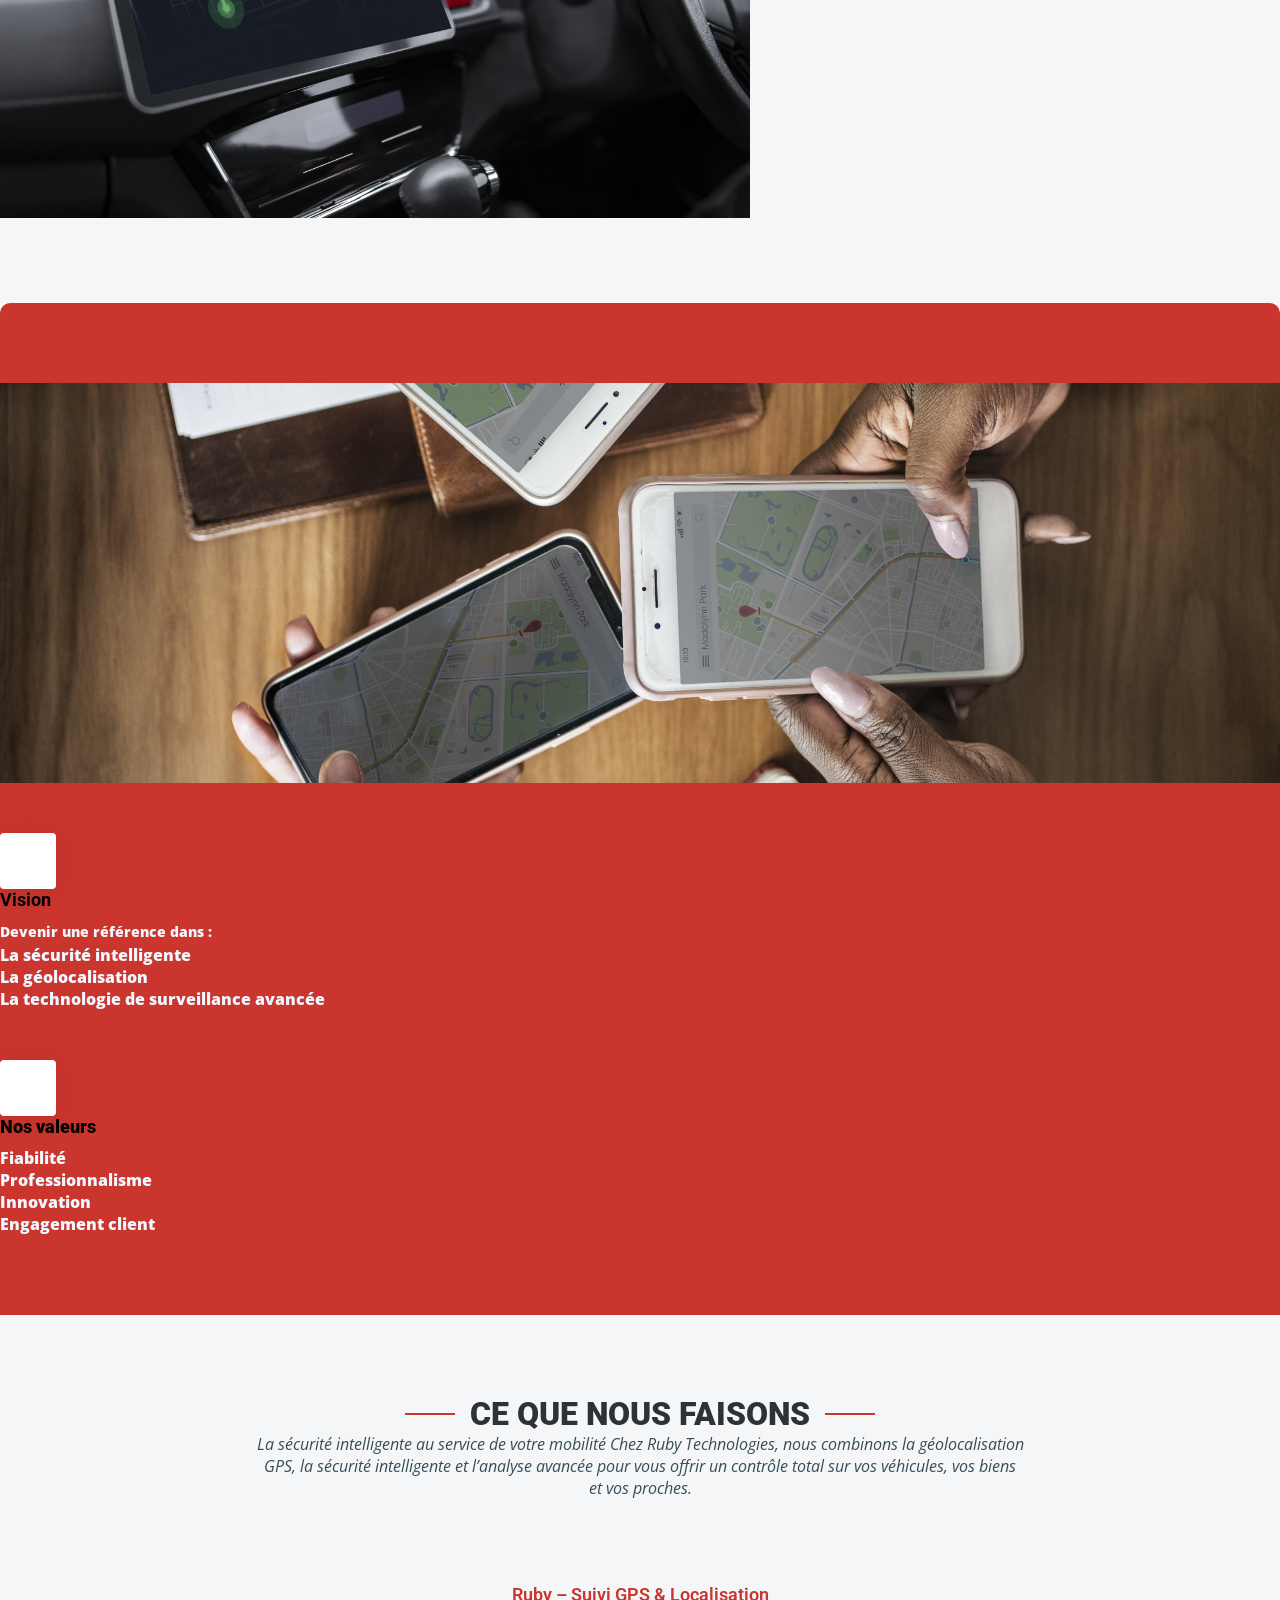
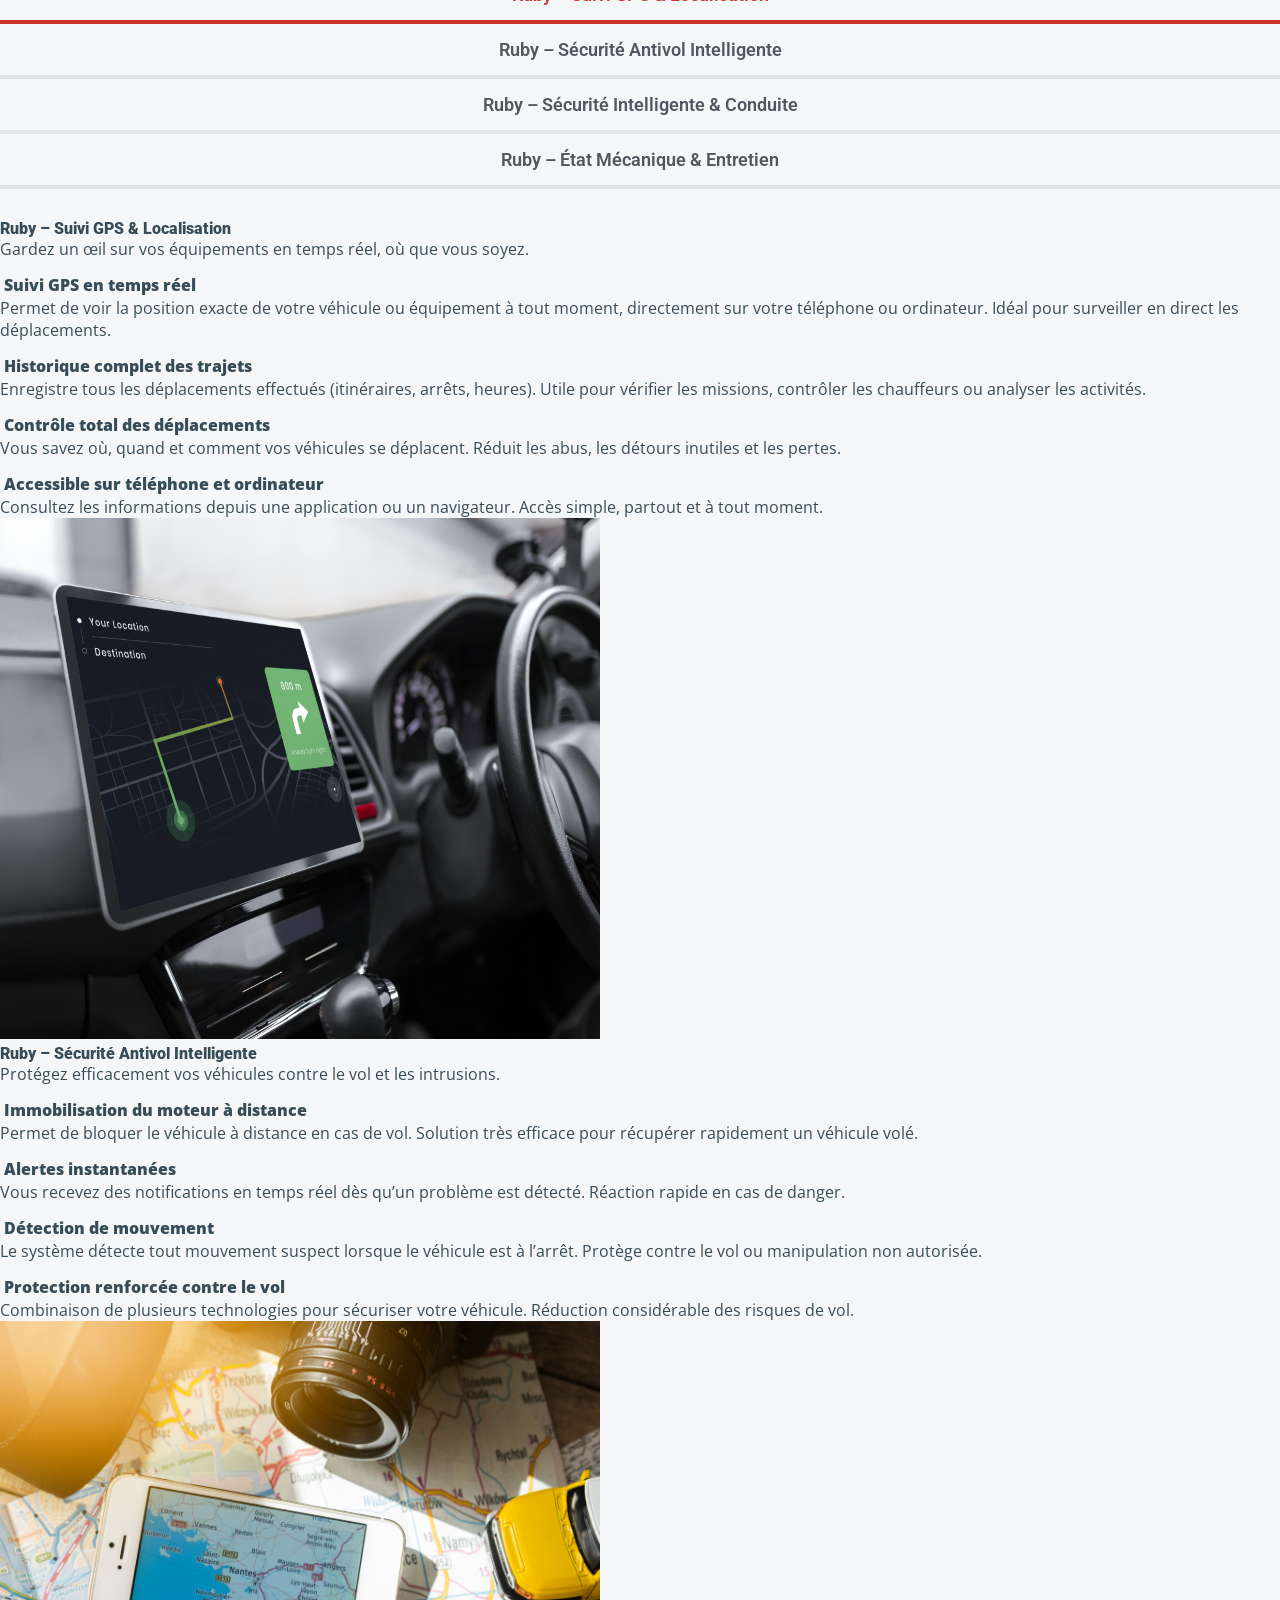
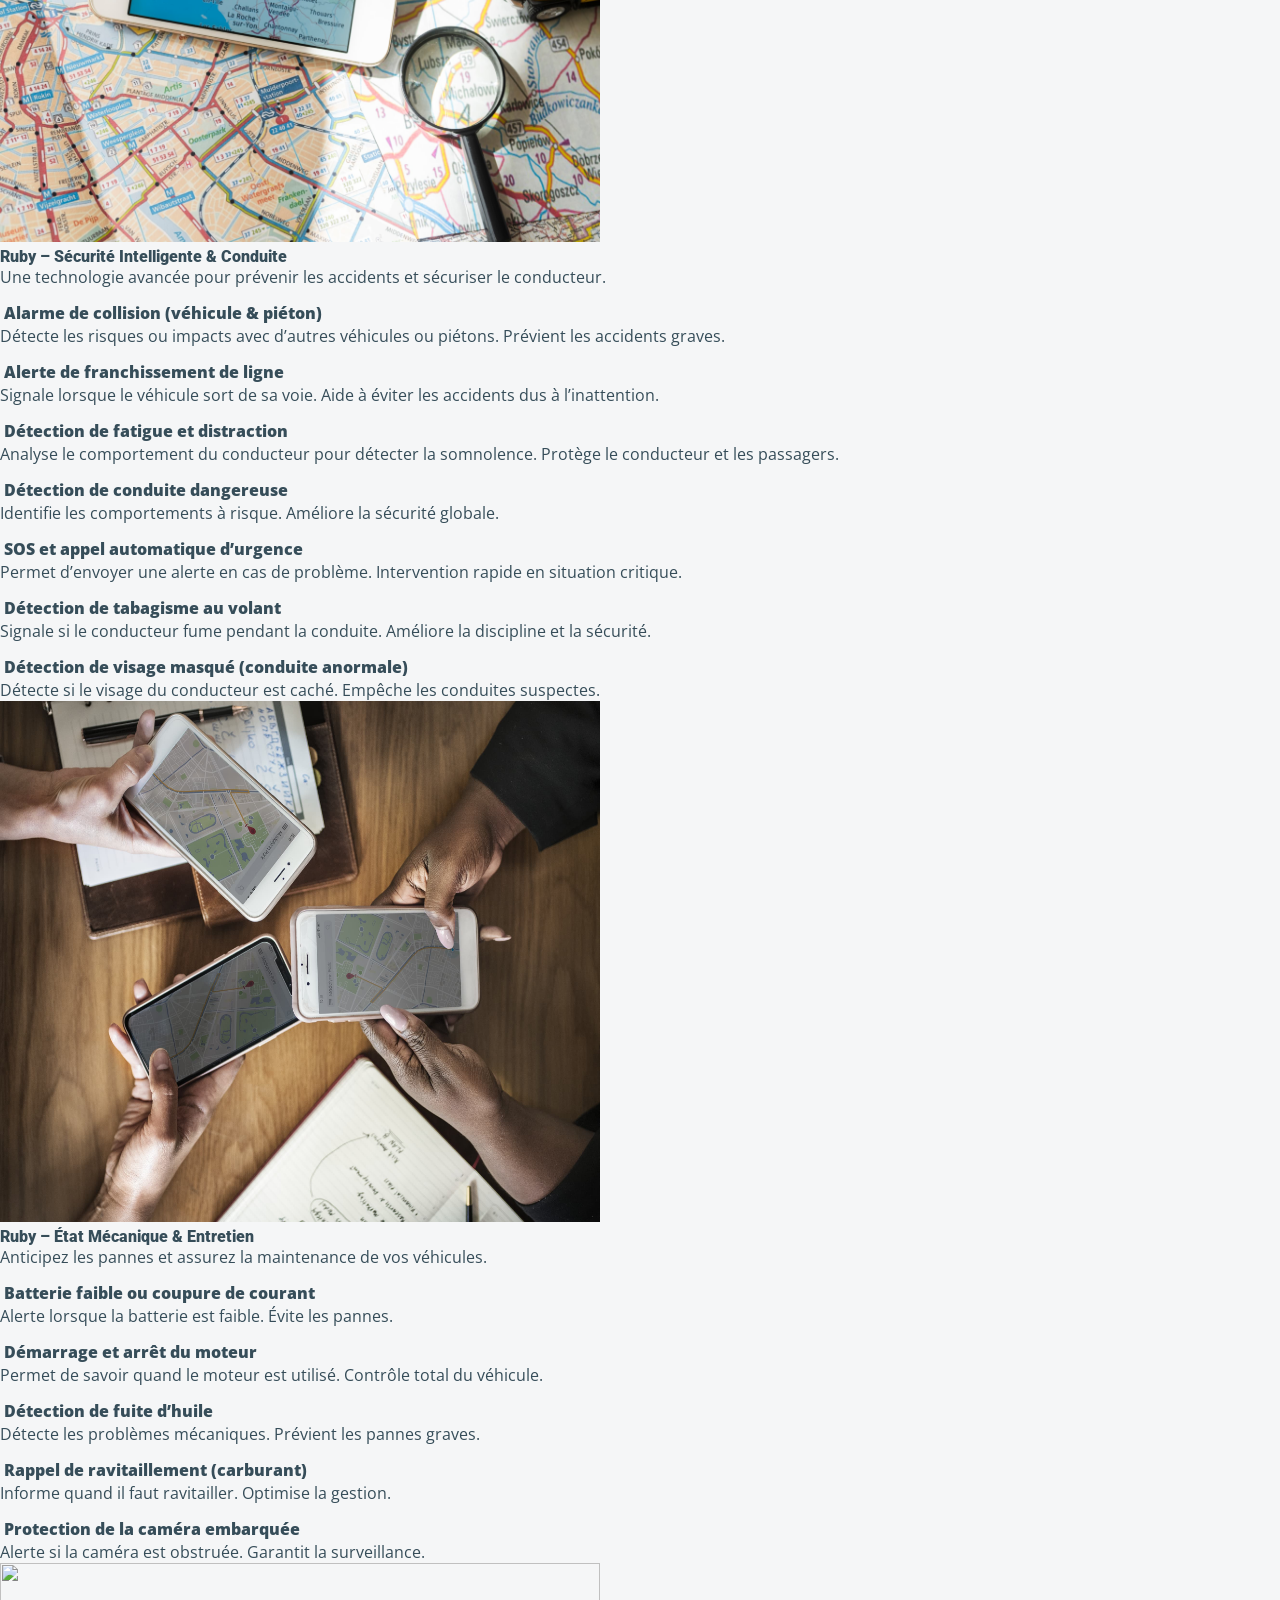
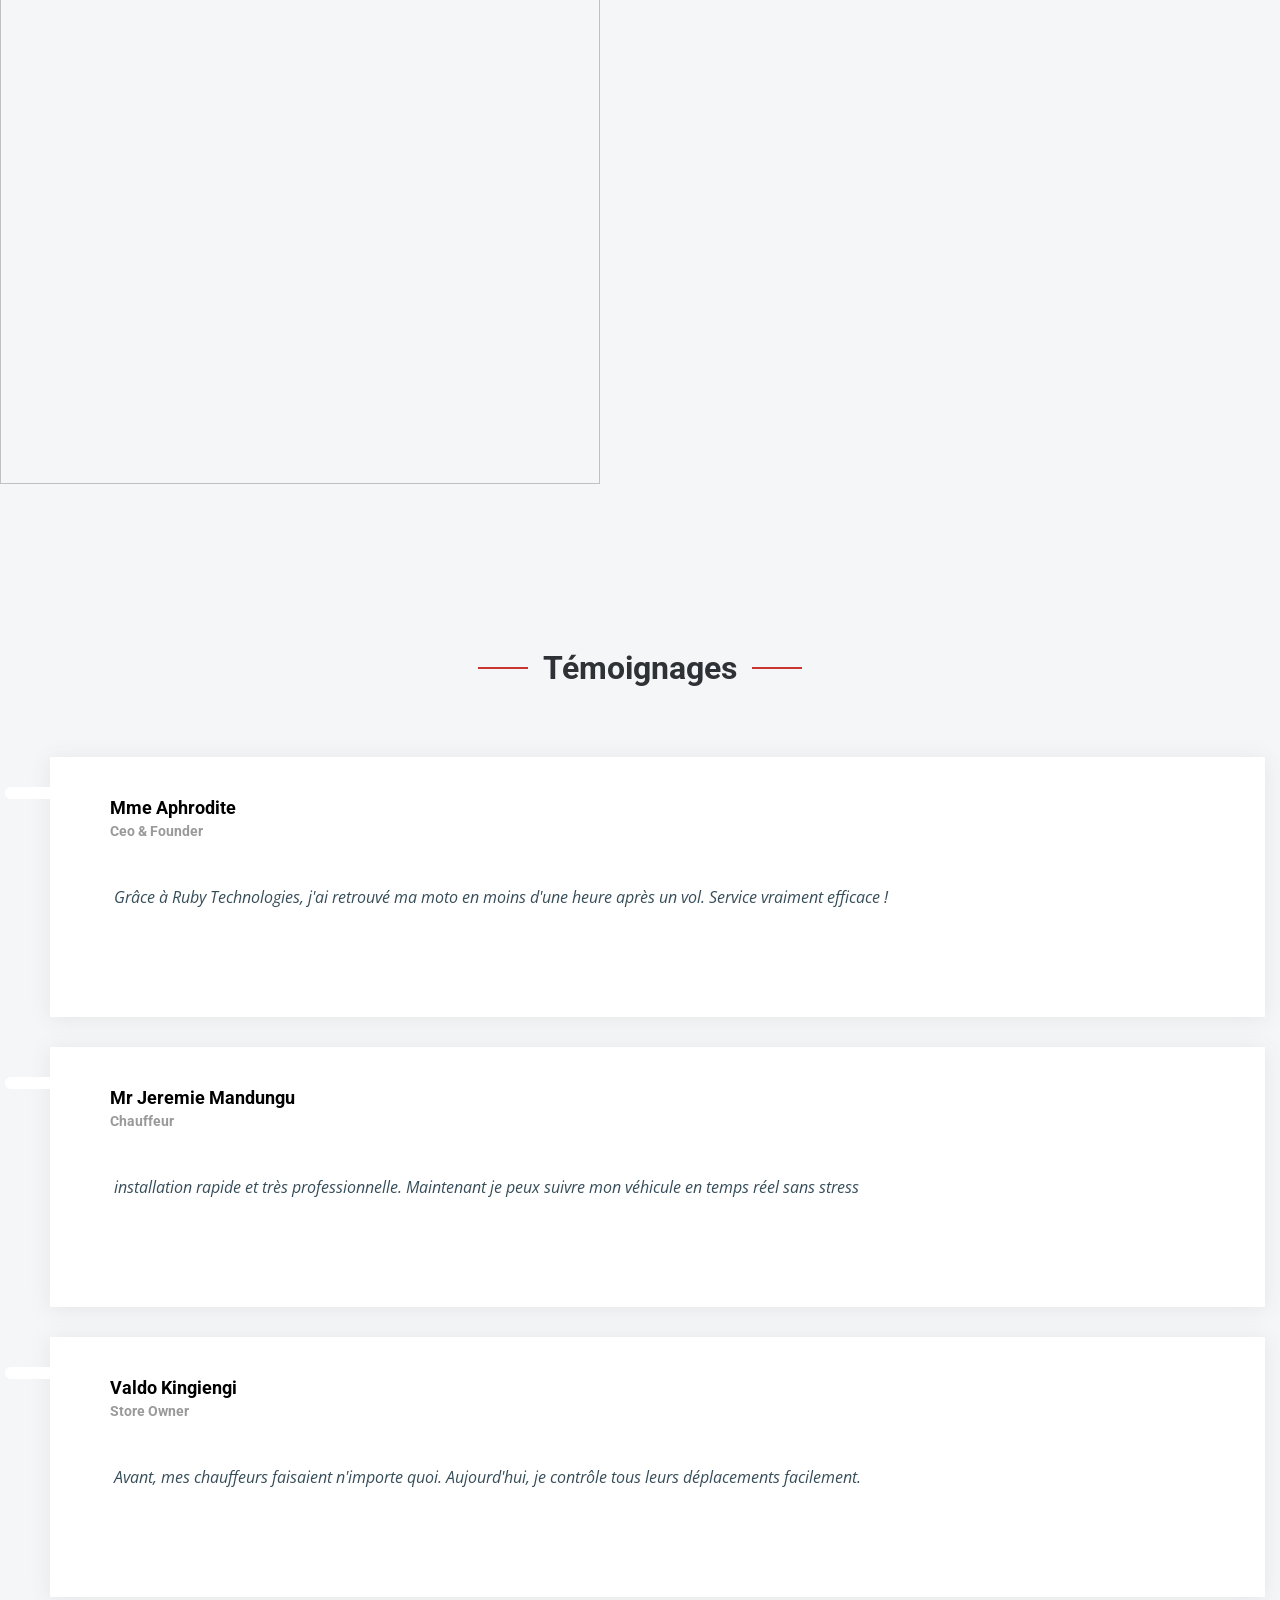
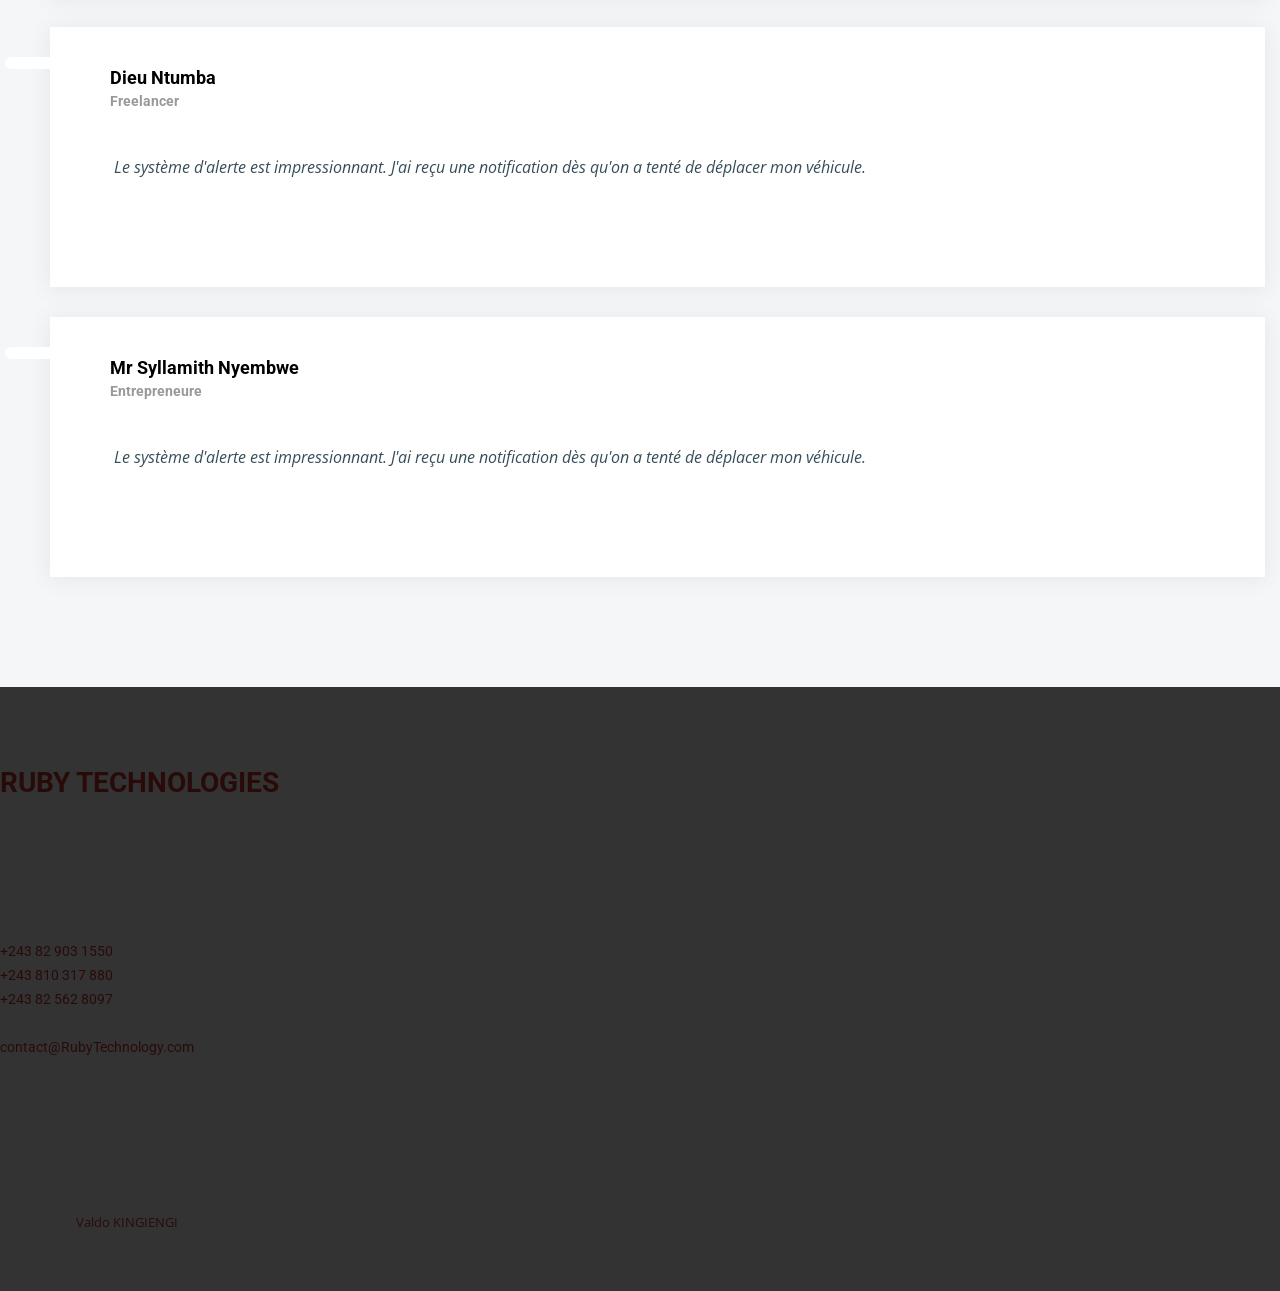
==== commit 2a151746: "Correction affichage mobile et compatibilité Edge" ====
--- a/index.html
+++ b/index.html
@@ -46,7 +46,7 @@
   <header id="header" class="header d-flex align-items-center">
     <div class="container-fluid container-xl d-flex align-items-center justify-content-between">
 
-      <a href="index.html" class="logo d-flex align-items-center">
+      <a href="index.html" class="logo d-flex align-items-center gap: 15px;">
         <!-- Uncomment the line below if you also wish to use an image logo -->
         <!-- <img src="assets/img/logo.png" alt=""> -->
         <h1><img src="./Ruby.jpg" alt=""> <span class="hidden-name">Ruby Technologies</span><span></span></h1>
--- a/assets/css/main.css
+++ b/assets/css/main.css
@@ -1,3 +1,10 @@
+* {
+    margin: 0;
+    padding: 0;
+    box-sizing: border-box;
+}
+
+
 /**
 * Template Name: UpConstruction
 * Updated: Jul 27 2023 with Bootstrap v5.3.1
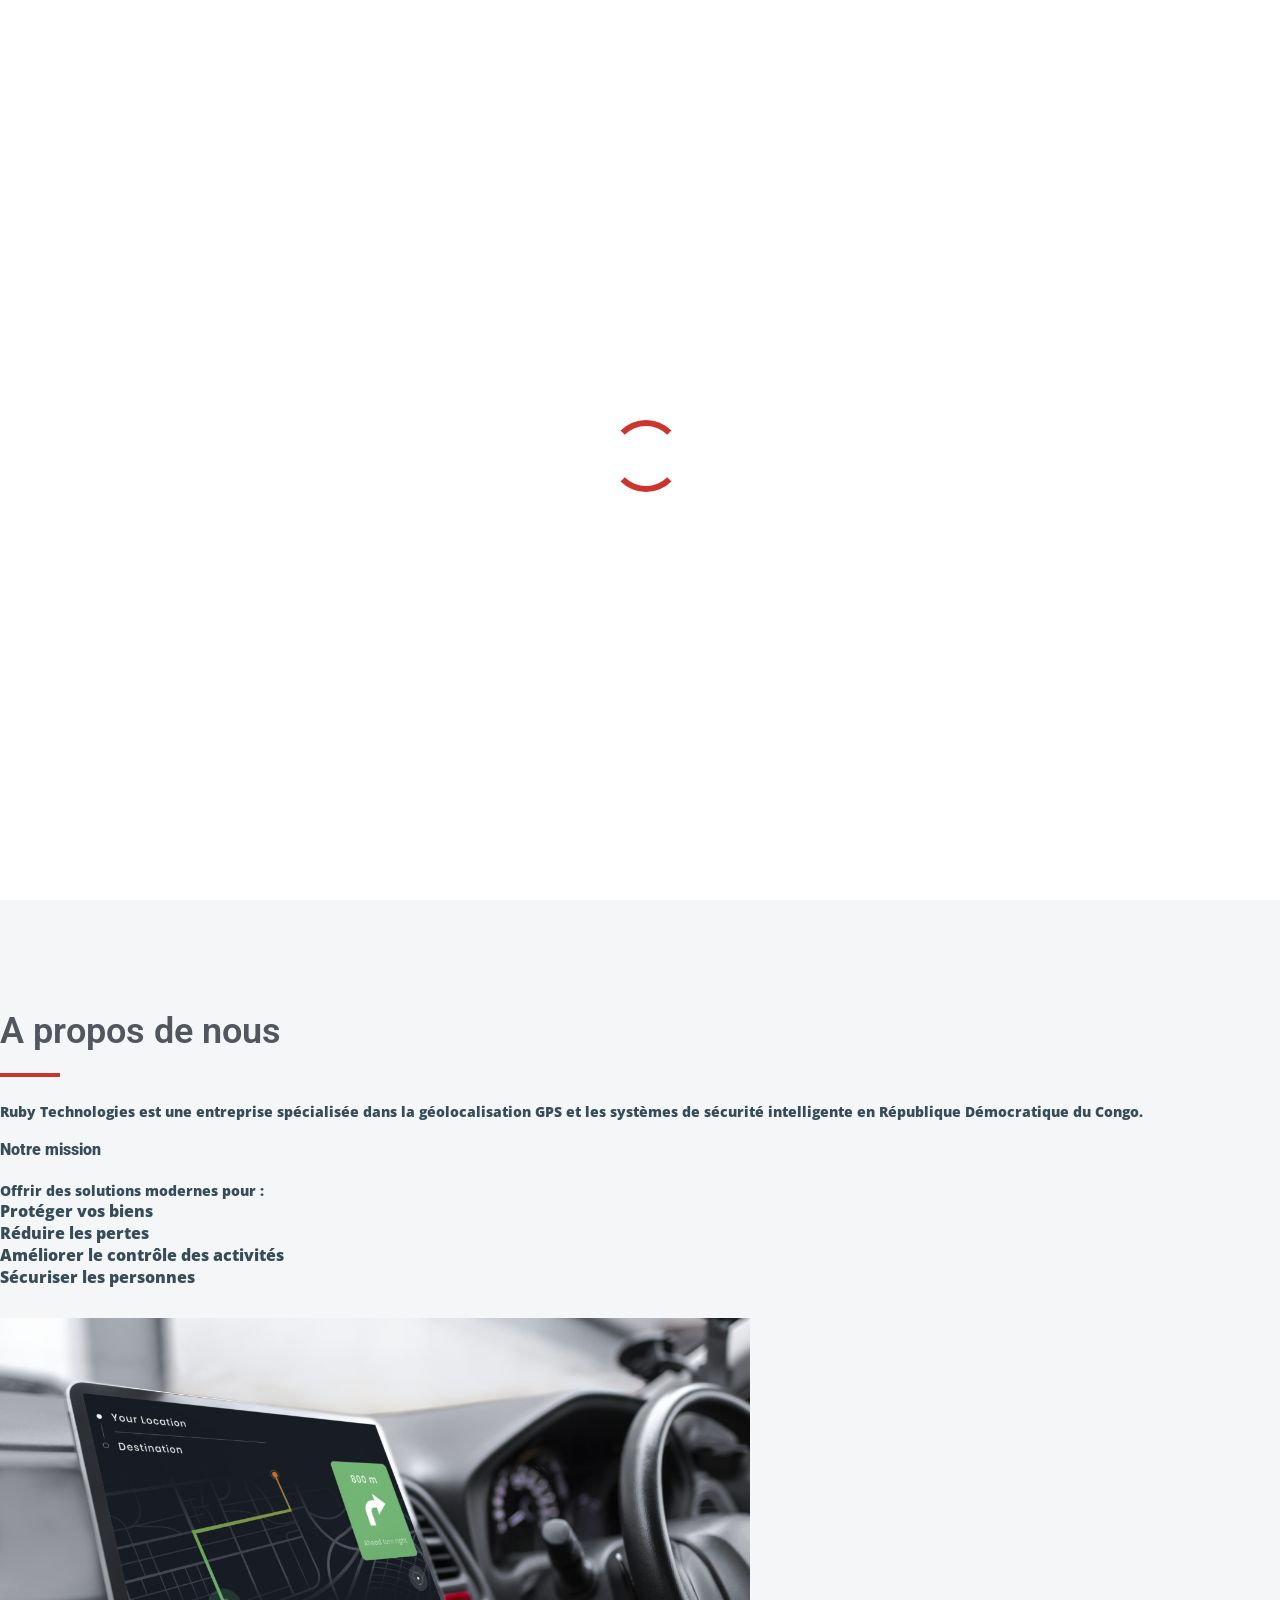
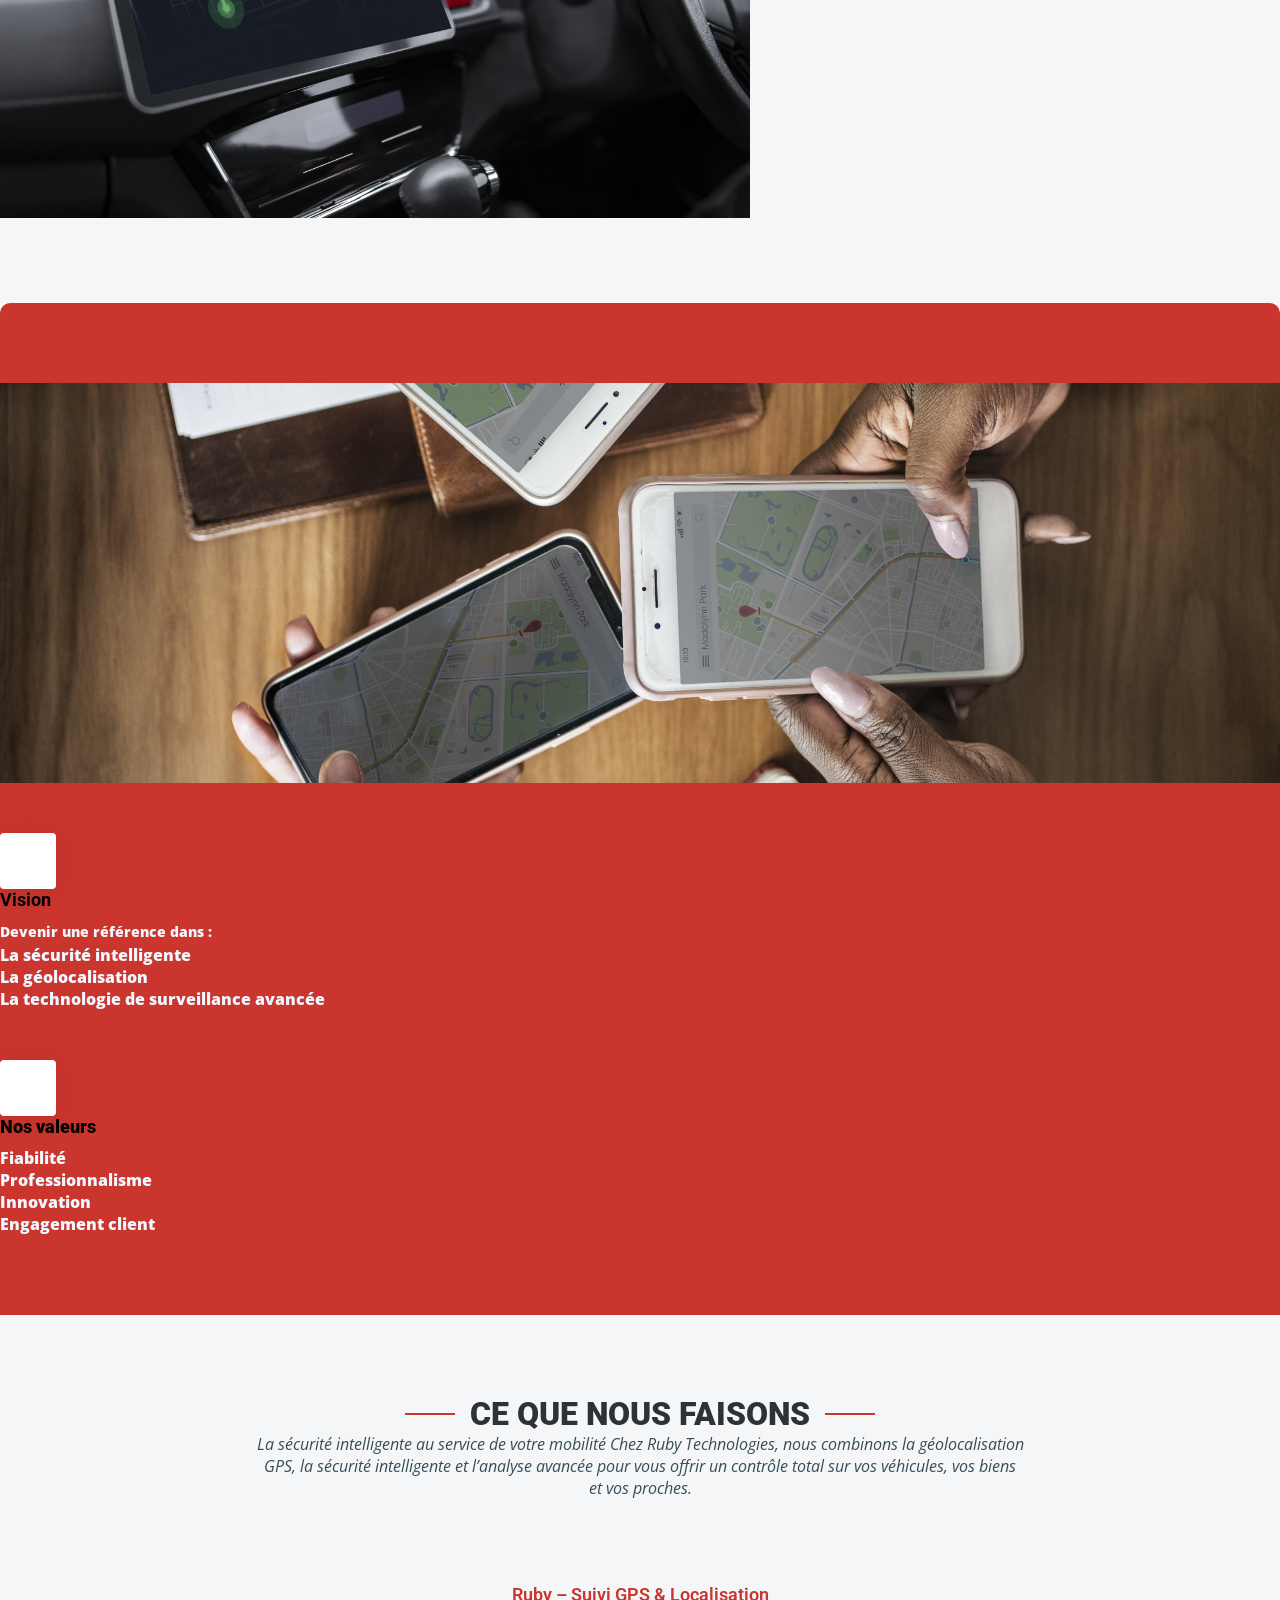
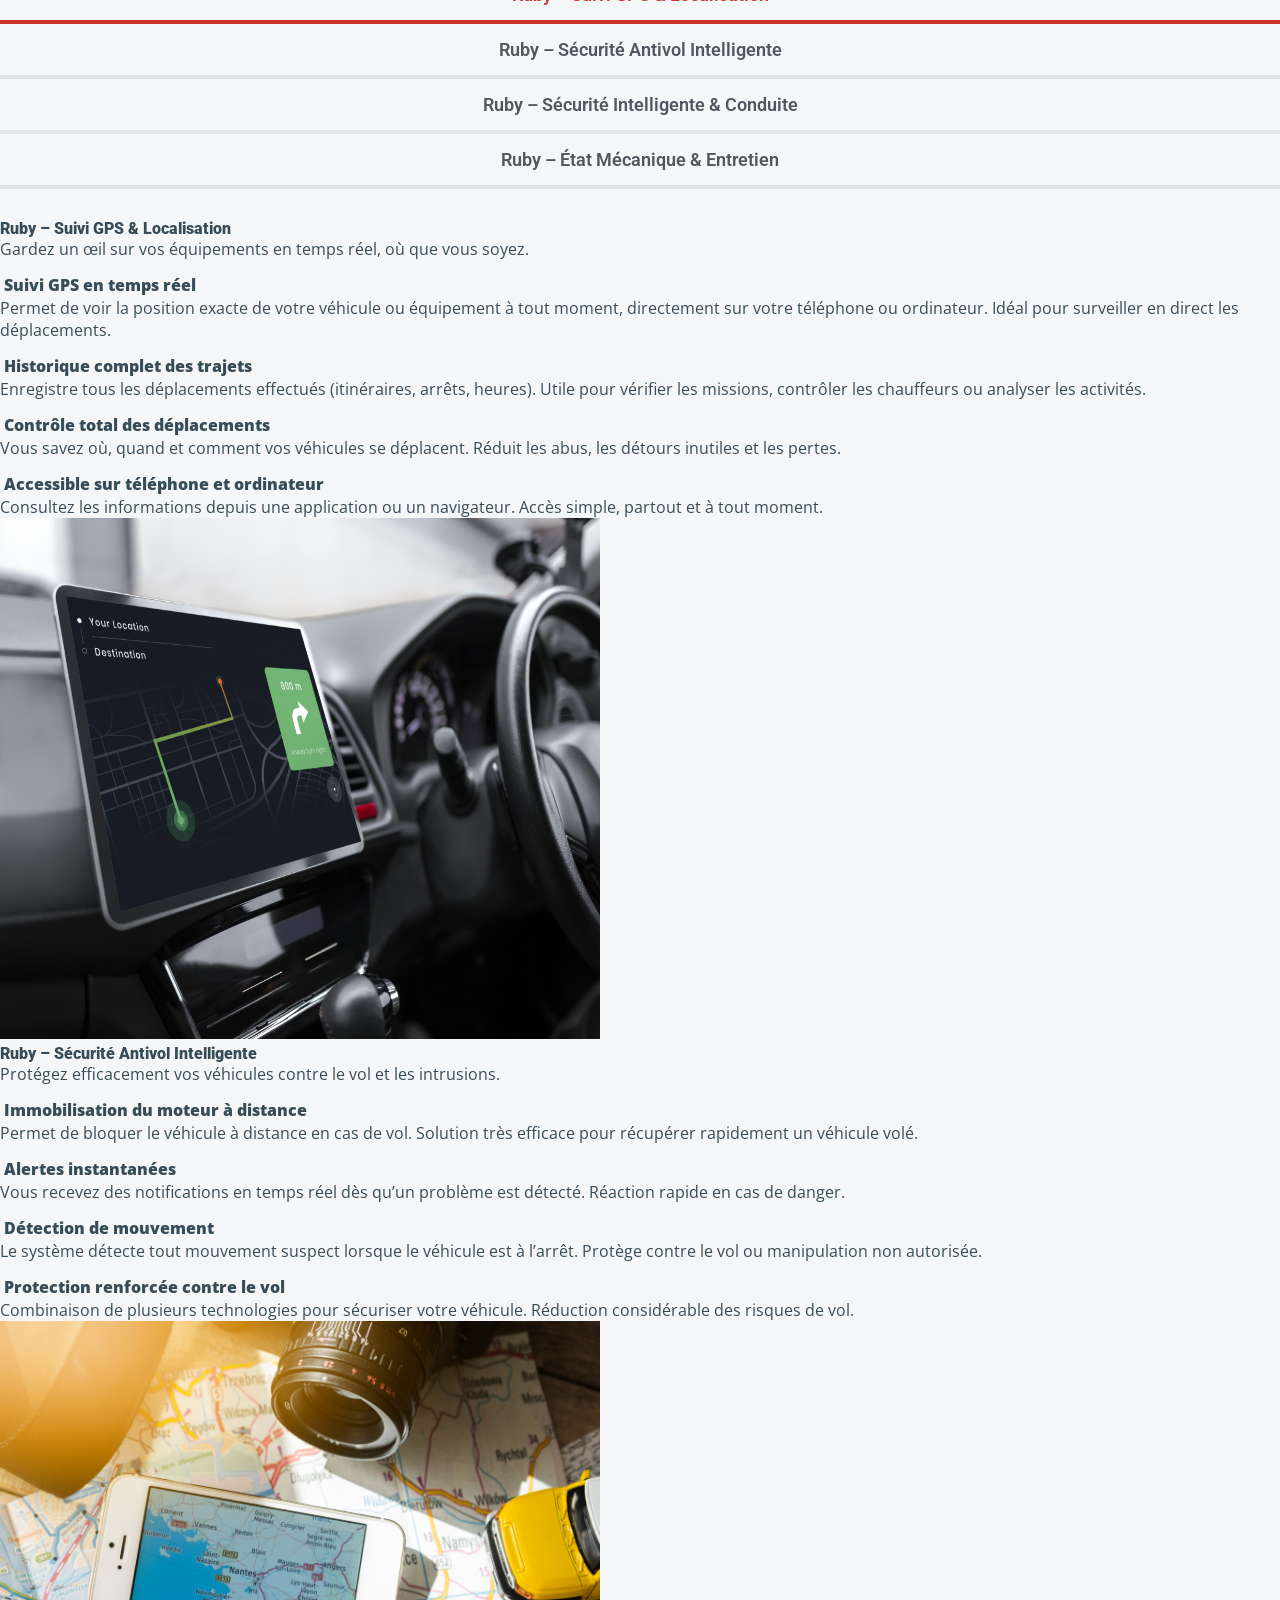
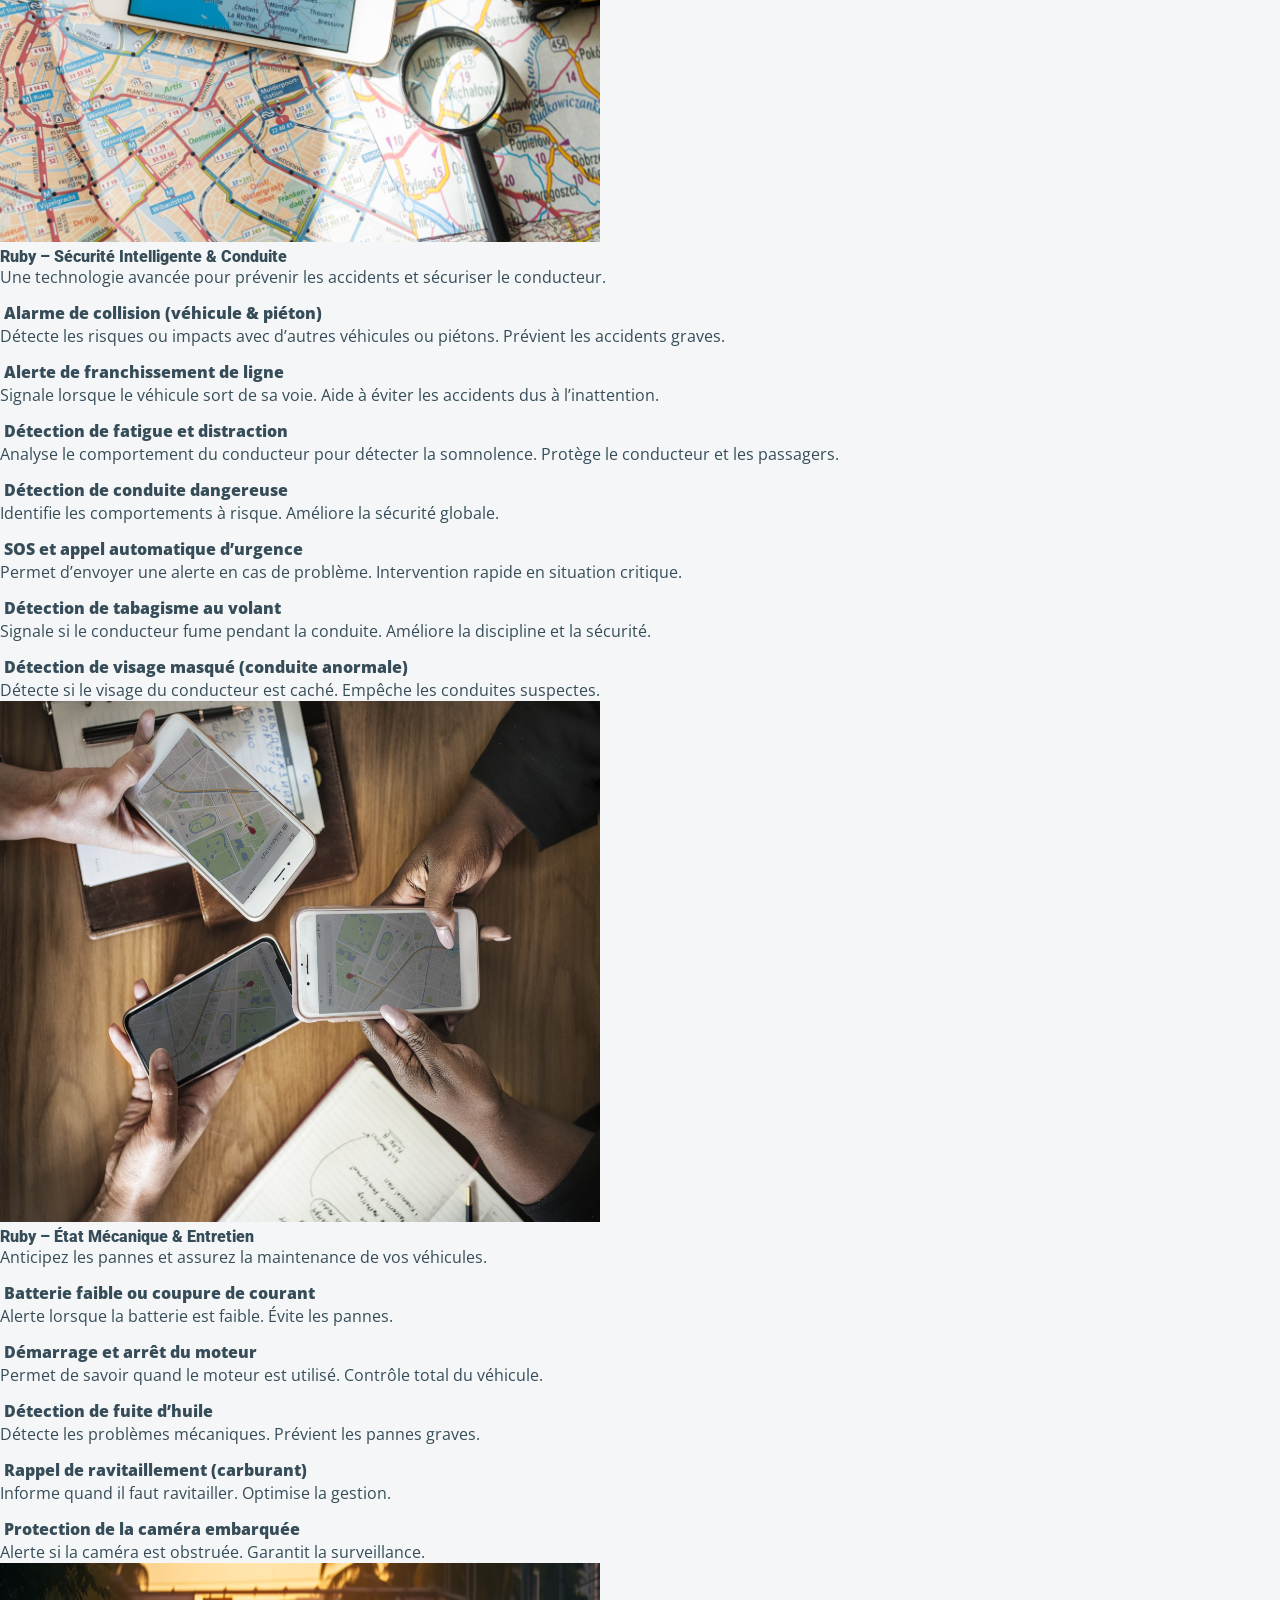
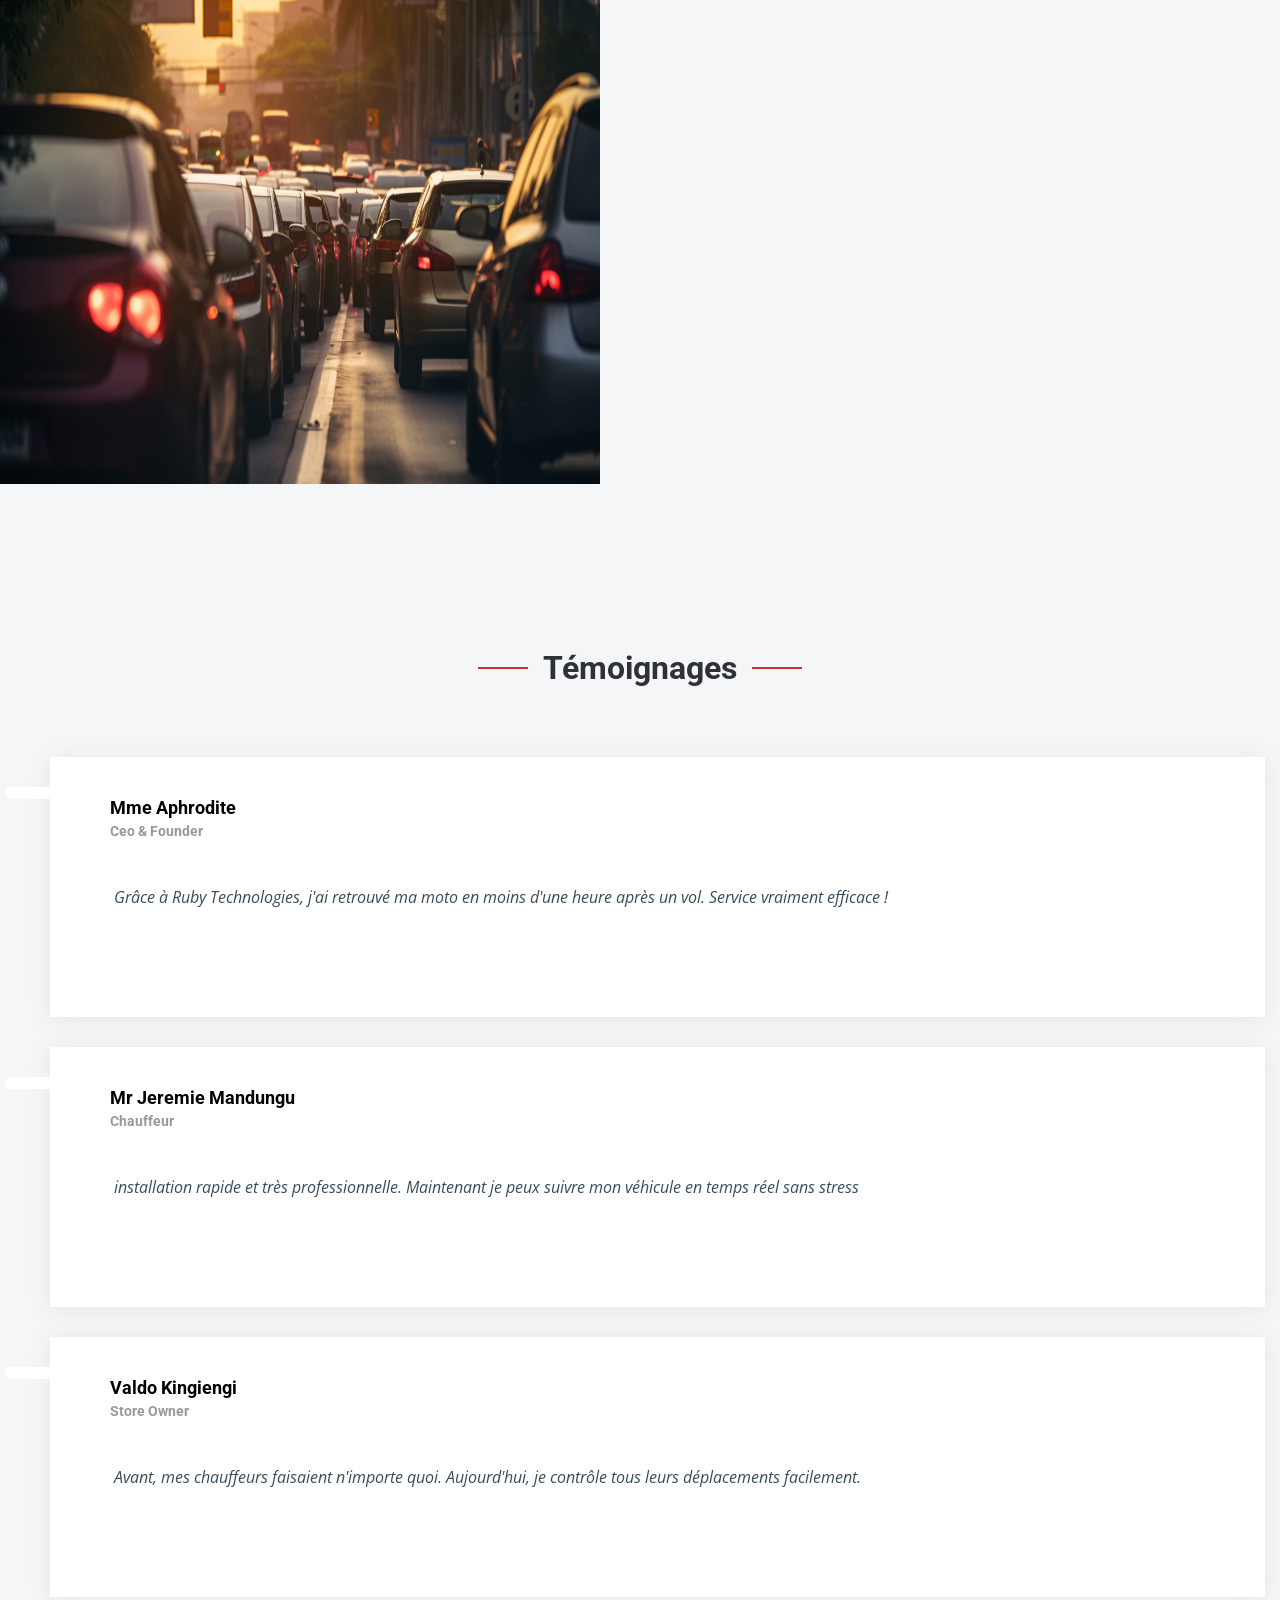
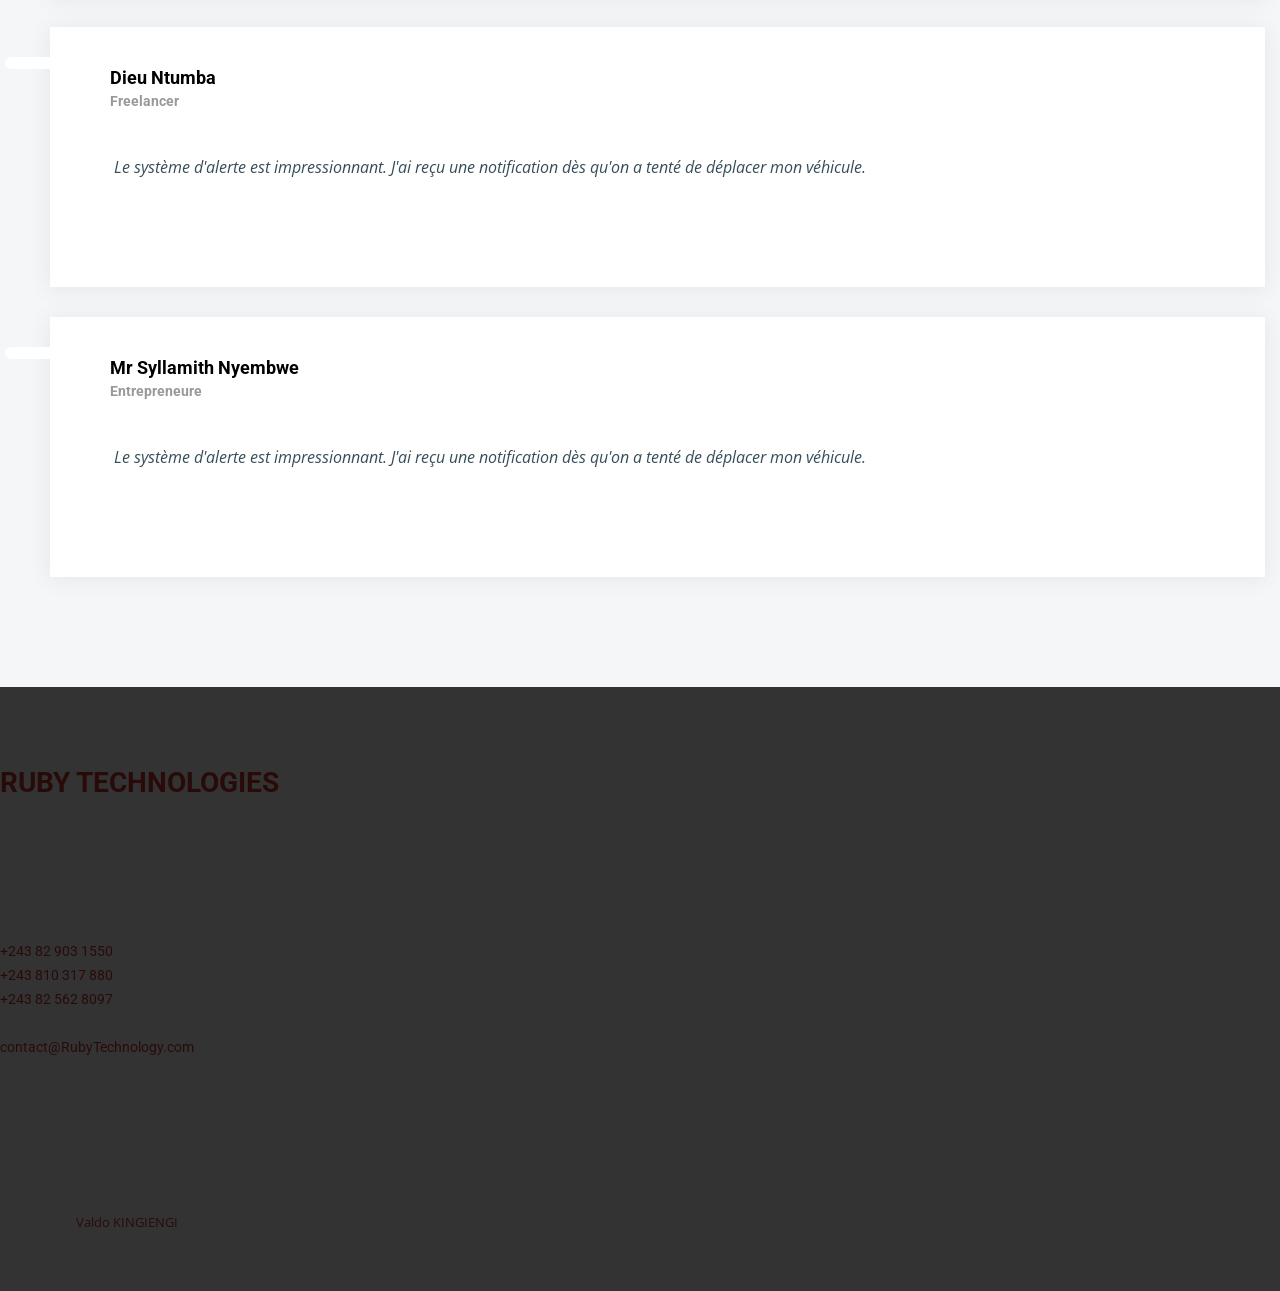
==== commit af107fe3: "Correction d'une photo" ====
--- a/index.html
+++ b/index.html
@@ -423,7 +423,7 @@
                 </ul>
               </div>
               <div class="col-lg-6 order-1 order-lg-2 text-center">
-                <img style="height: 521px; width: 600px;" src="./Ruby1git .jpg" alt=""
+                <img style="height: 521px; width: 600px;" src="./Ruby1.jpg" alt=""
                   class="img-fluid">
               </div>
             </div>
